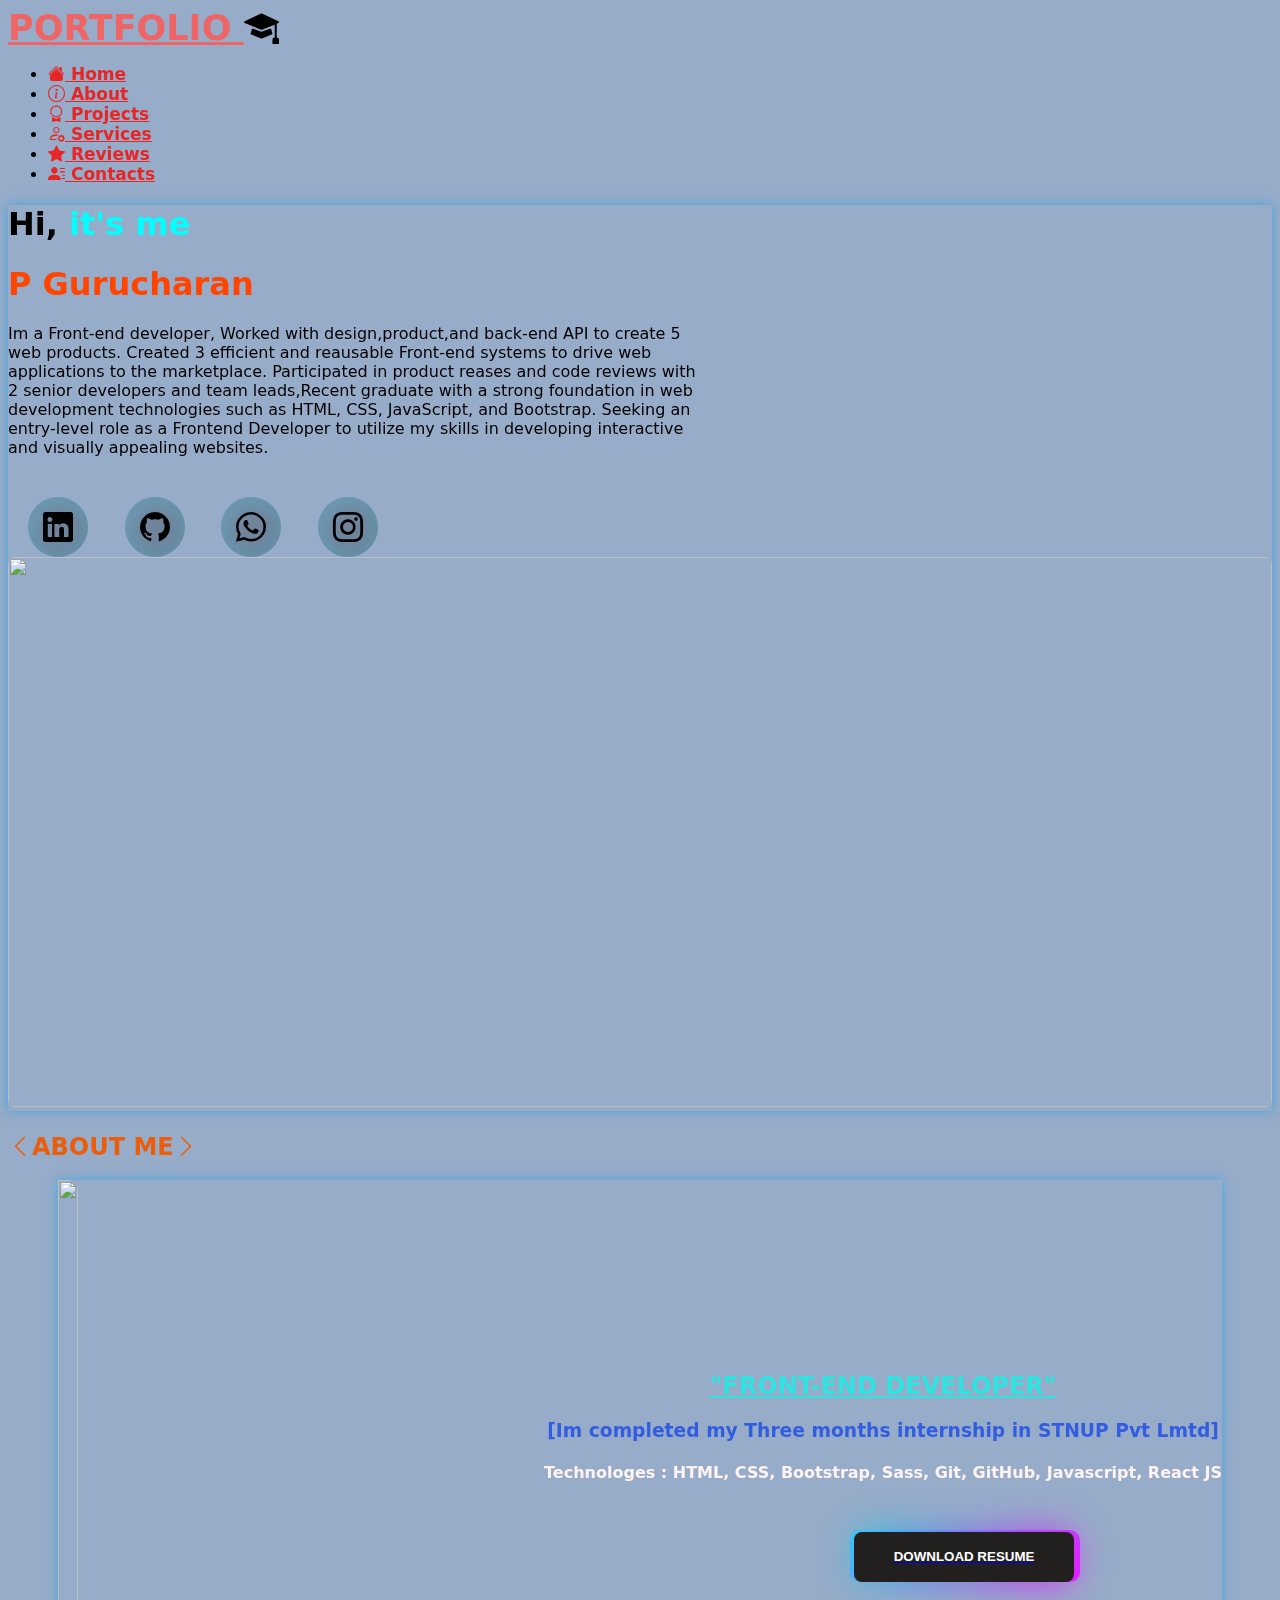
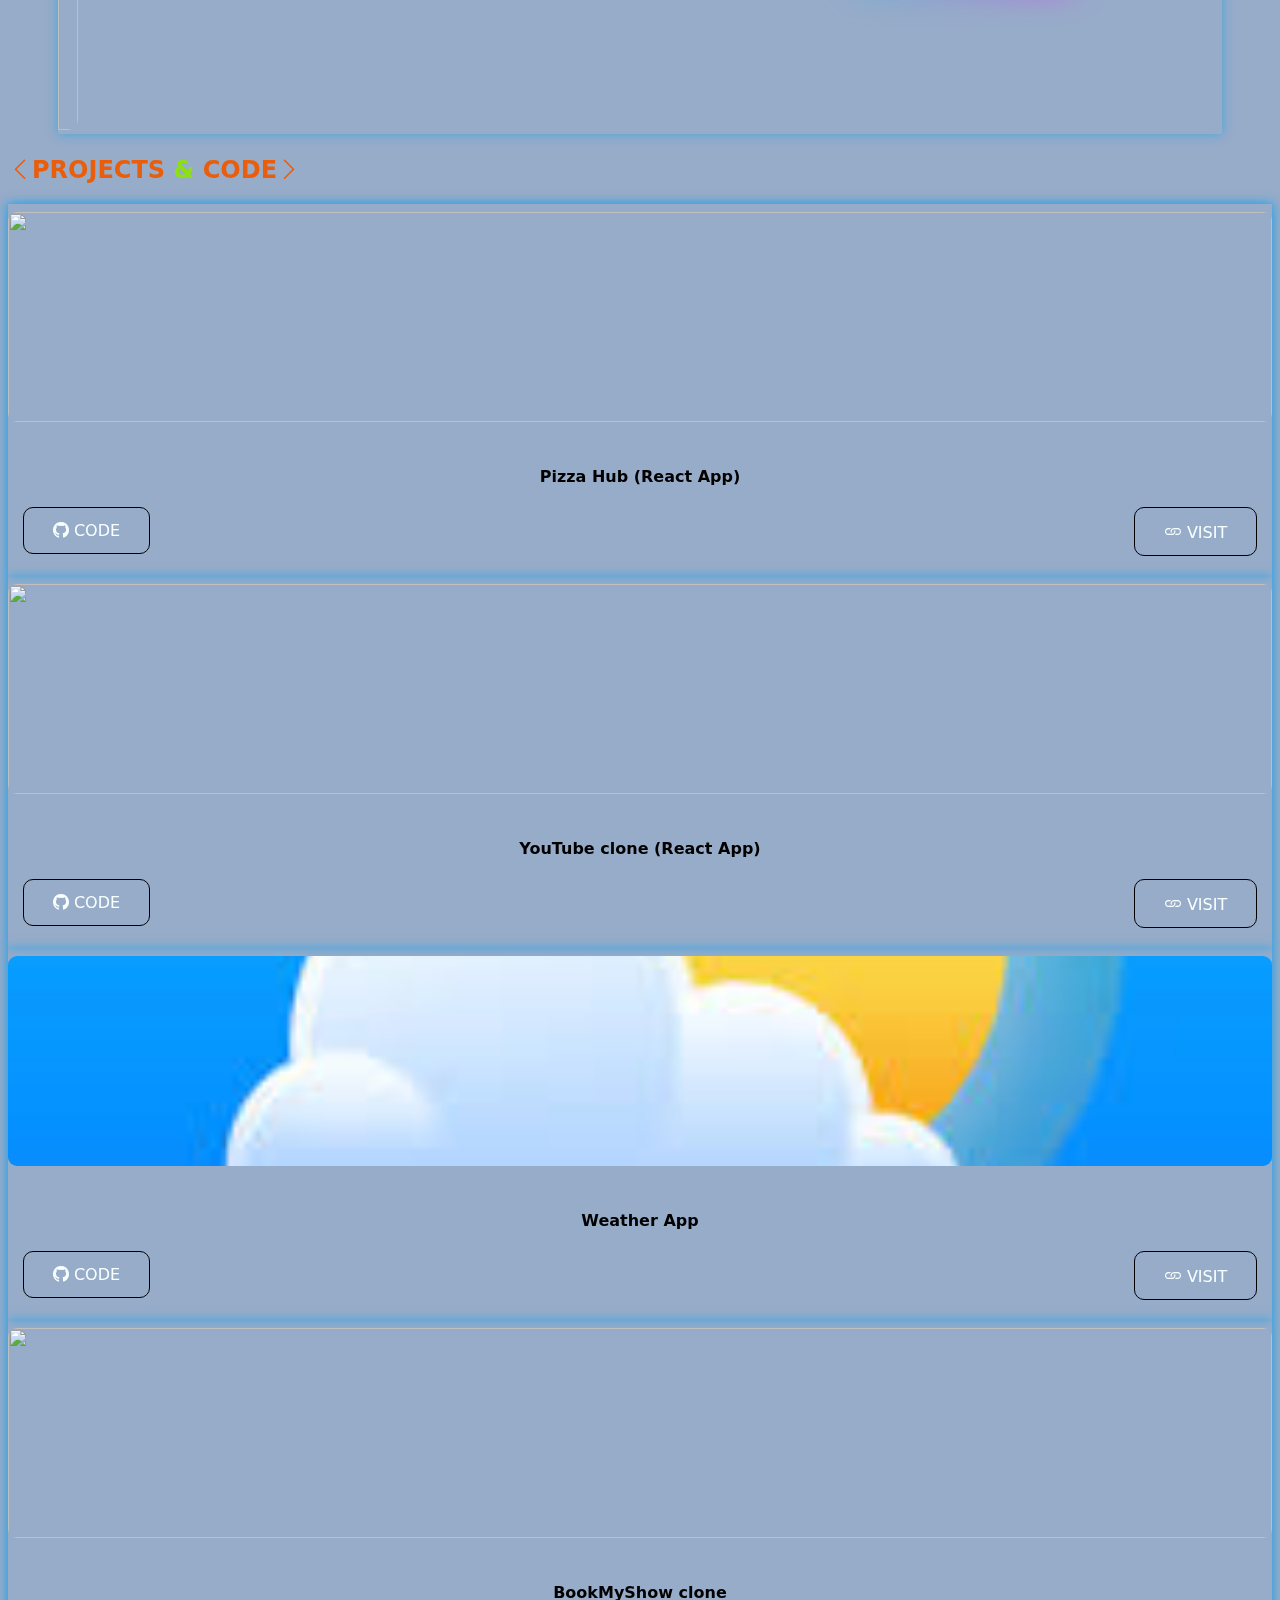
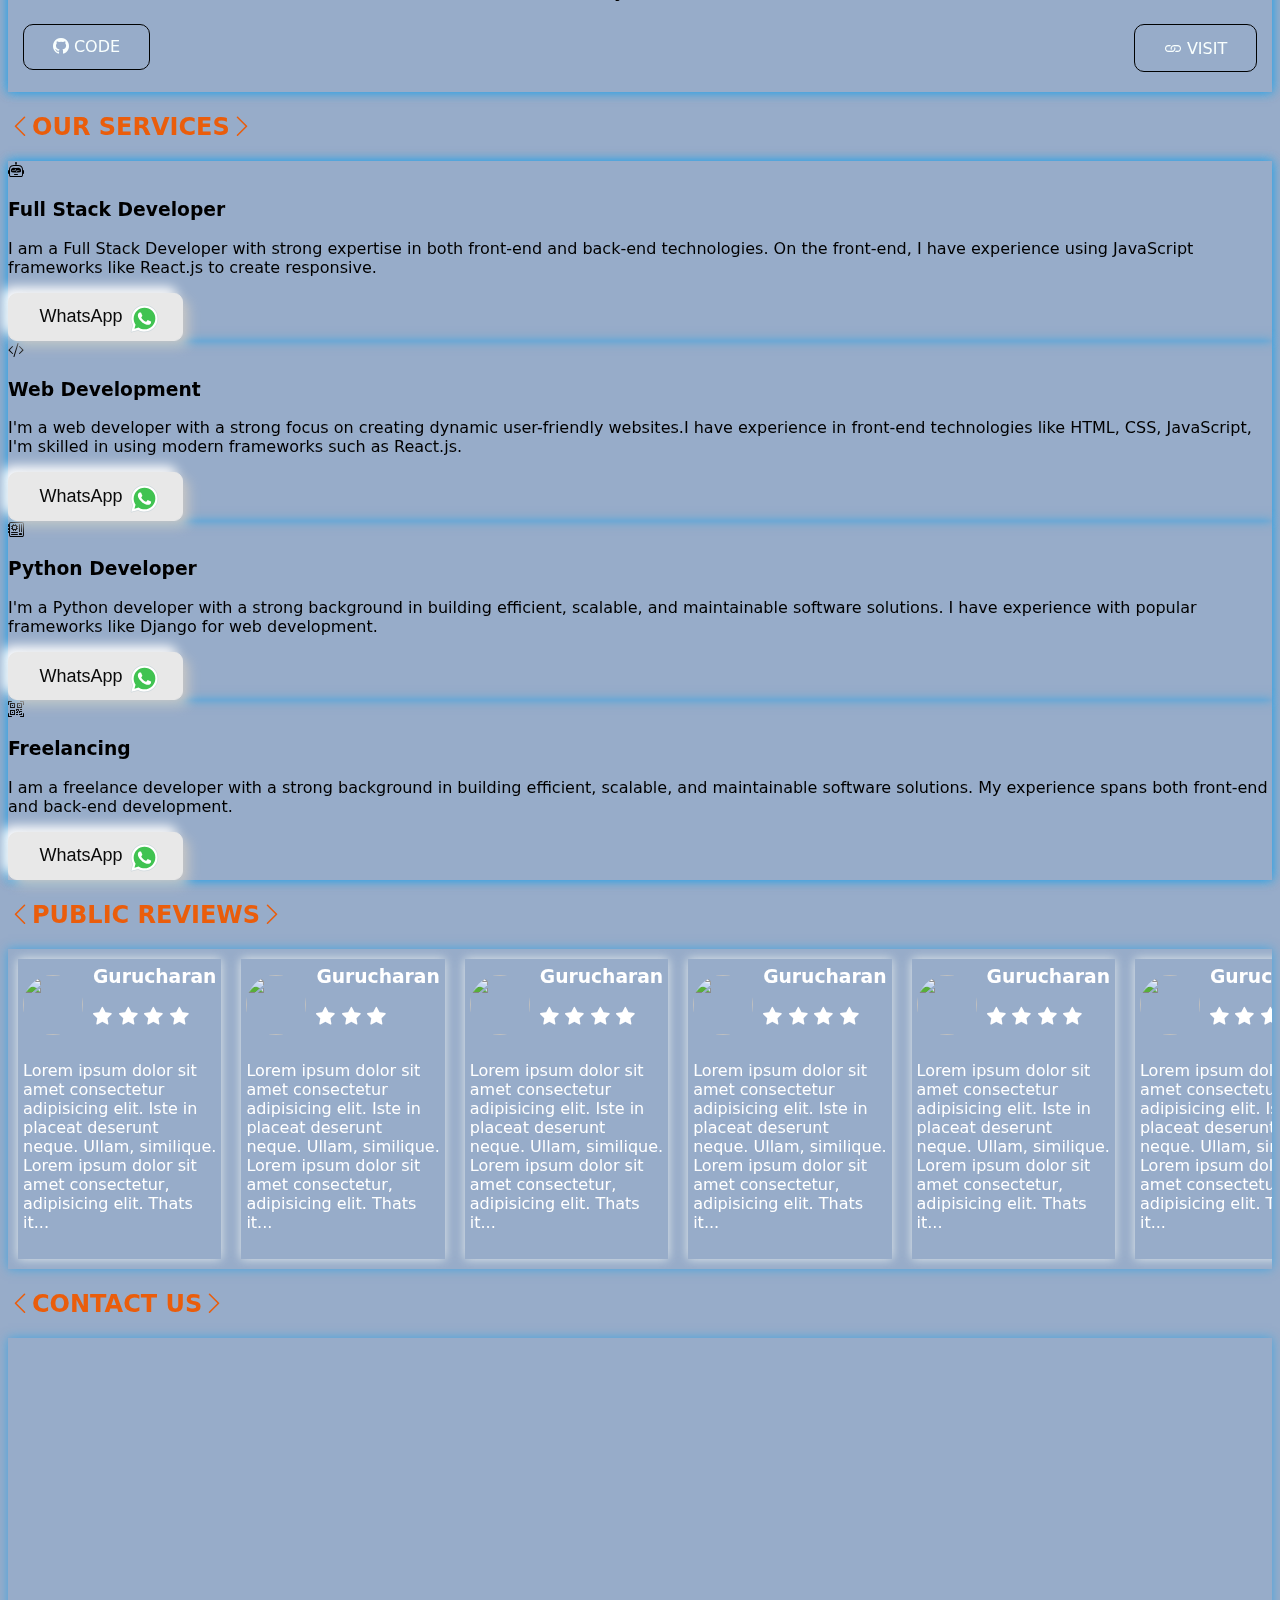
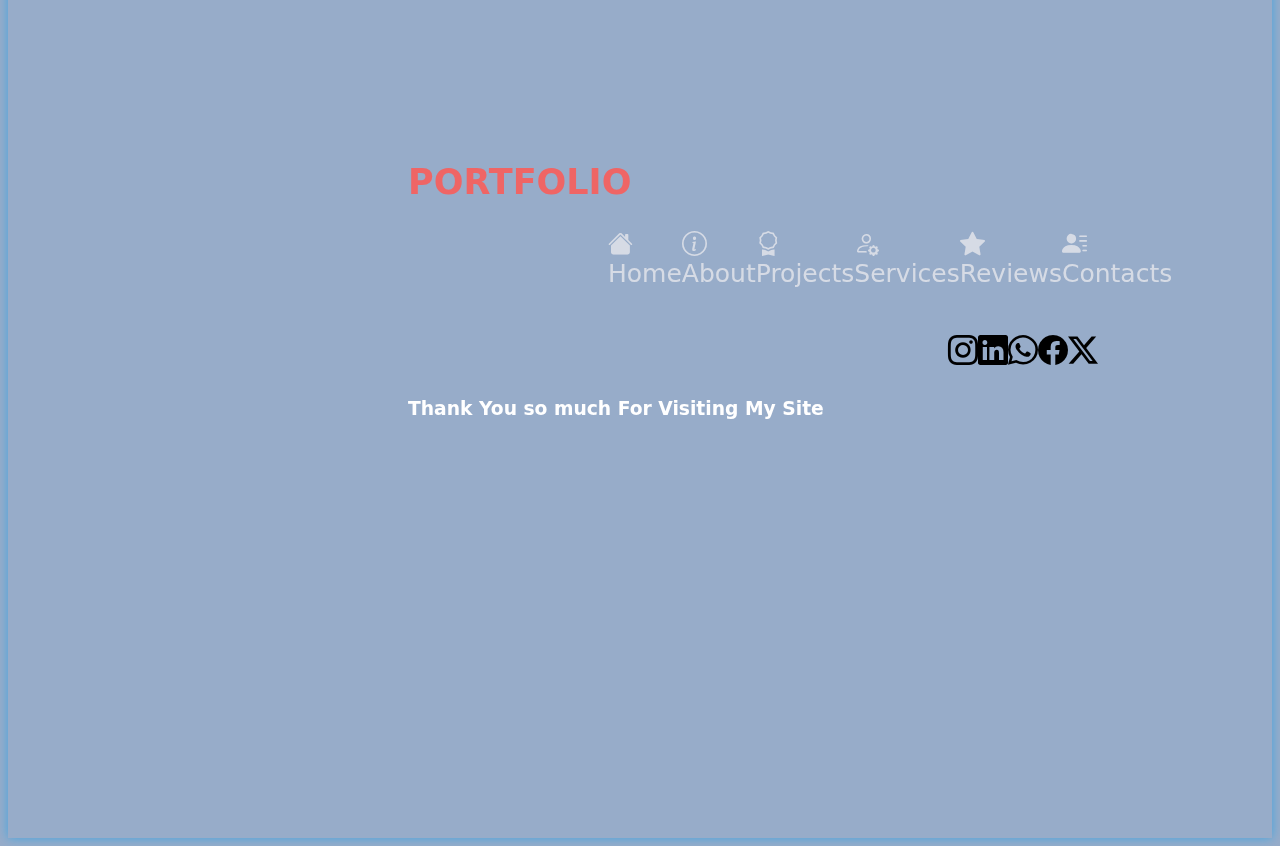
==== app.html @ a075e969 "kk" ====
<!DOCTYPE html>
<html lang="en">

<head>
    <meta charset="UTF-8">
    <meta name="viewport" content="width=device-width, initial-scale=1.0">
    <title>Guru's Portfolio</title>
    <link href="https://cdn.jsdelivr.net/npm/bootstrap@5.3.2/dist/css/bootstrap.min.css" rel="stylesheet"
        integrity="sha384-T3c6CoIi6uLrA9TneNEoa7RxnatzjcDSCmG1MXxSR1GAsXEV/Dwwykc2MPK8M2HN" crossorigin="anonymous">
    <link rel="stylesheet" href="style.css">
    <link rel="shortcut icon" href="https://cdn.iconscout.com/icon/premium/png-256-thumb/developer-portfolio-881579.png?f=webp&w=256" type="image/x-icon">
</head>

<body>
    <nav id="navbar-example2" class="navbar px-3 mb-3 position">
        <a class="navbar-brand portpolio" href="#">PORTFOLIO <i style="color: black;" class="bi bi-mortarboard-fill"></i></a>
        <ul class="nav nav-pills">
            <li class="nav-item">
                <a class="nav-link blue-link" href="#scrollspyHeading1"><i class="bi bi-house-fill"></i> Home</a>
            </li>
            <li class="nav-item">
                <a class="nav-link blue-link" href="#scrollspyHeading2"><i class="bi bi-info-circle"></i> About</a>
            </li>
            <li class="nav-item">
                <a class="nav-link blue-link" href="#scrollspyHeading3"><i class="bi bi-award"></i> Projects</a>
            </li>
            <li class="nav-item">
                <a class="nav-link blue-link" href="#scrollspyHeading4"><i class="bi bi-person-gear"></i> Services</a>
            </li>
            <li class="nav-item">
                <a class="nav-link blue-link" href="#scrollspyHeading5"><i class="bi bi-star-fill"></i> Reviews</a>
            </li>
            <li class="nav-item">
                <a class="nav-link blue-link" href="#scrollspyHeading6"><i class="bi bi-person-lines-fill"></i>
                    Contacts</a>
            </li>
        </ul>
    </nav>
    <div data-bs-spy="scroll" data-bs-target="#navbar-example2" data-bs-root-margin="0px 0px -40%"
        data-bs-smooth-scroll="true" class="scrollspy-example p-3 rounded-2" tabindex="0">
        <h4 id="scrollspyHeading1"></h4>
        <div class="row m-3 text-white justify-content-center align-items-center">
            <div class="col-8 my-5 text-white">
                <h1>Hi, <span class="nan">it's me</span></h1>
                <h1 class="name">P Gurucharan</h1>
                <p class="text-p">Im a Front-end developer, Worked with design,product,and back-end API to create 5 web products.
                    Created 3 efficient and reausable Front-end systems to drive web applications to the marketplace. Participated 
                    in product reases and code reviews with 2 senior developers and team leads,Recent graduate with a strong foundation in web development technologies such as HTML, CSS, JavaScript, and Bootstrap. Seeking an entry-level role as a Frontend Developer to utilize my skills in developing interactive and visually appealing websites.</p>
                <div class="s-media-flex">
                    <div class="media">
                        <a href="https://www.linkedin.com/in/p-gurucharan-072691248?utm_source=share&utm_campaign=share_via&utm_content=profile&utm_medium=android_app"><i class="bi bi-linkedin s-icon"></i></a>
                    </div>
                    <div class="media">
                        <a href="https://github.com/dearguru07"><i class="bi bi-github s-icon"></i></a>
                    </div>
                    <div class="media">
                        <a href="https://chat.whatsapp.com/IB1XHuUkoyJIwSoHBLkvD8"><i
                            class="bi bi-whatsapp s-icon"></i></a>
                    </div>
                    <div class="media">
                        <a href="https://www.instagram.com/_dearguru_____/"><i class="bi bi-instagram s-icon"></i></a>

                    </div>
                </div>
            </div>
            <div class="col-4 ">
                <img src="" alt="" class="guru-prfl">
            </div>
        </div>

        <h4 id="scrollspyHeading2"></h4>
        <h2 class="text-center my-5 pro-code"><i class="bi bi-chevron-left"></i>ABOUT ME<i
                class="bi bi-chevron-right"></i></h2>

        <div class="home">
            <div class="about-flex">
                <div class="child-1">
                    <img src="" alt="" class="abt-img">
                </div>
                <div class="child-2">
                    <h2>"FRONT-END DEVELOPER"</h2>
                    <h3>[Im completed my Three months internship in STNUP Pvt Lmtd]</h3>
                    <h4>Technologes : HTML, CSS, Bootstrap, Sass, Git, GitHub, Javascript, React JS</h4>
                    <a href="images/GuruResume.pdf"><button class="button">DOWNLOAD RESUME</button></a>
                </div>
            </div>
        </div>

        <h4 id="scrollspyHeading3"></h4>
        <div class="home">
            <h2 class="text-center my-5 pro-code"><i class="bi bi-chevron-left"></i>PROJECTS <span class="and">&</span>
                CODE<i class="bi bi-chevron-right"></i></h2>
            <div class="row m-5">
                <div class="col-3 box">
                    <img src="" alt="" class="pro-img">
                    <div class="project-content">
                        <h4>Pizza Hub (React App)</h4>
                        <div class="pro-btn-flex">
                            <a href="https://github.com/dearguru07/PizzaHub">
                                <button class="pro-btn"><i class="bi bi-github"></i> Code </button>
                            </a>
                            <a href="https://pizza-hub-three-rust.vercel.app/">
                                <button class="pro-btn"><i class="bi bi-link"></i> visit </button>
                            </a>
                        </div>
                    </div>
                </div>
                <div class="col-3 box">
                    <img src="" alt="" class="pro-img">
                    <div class="project-content">
                        <h4>YouTube clone (React App)</h4>
                        <div class="pro-btn-flex">
                            <a href="https://github.com/dearguru07/Youtube">
                                <button class="pro-btn"><i class="bi bi-github"></i> Code </button>
                            </a>
                            <a href="https://youtube-seven-nu.vercel.app/">
                                <button class="pro-btn"><i class="bi bi-link"></i> visit </button>
                            </a>
                        </div>
                    </div>

                </div>
                <div class="col-3 box">
                    <img src="[data-uri]" alt="" class="pro-img">
                    <div class="project-content">
                        <h4>Weather App</h4>
                        <div class="pro-btn-flex">
                            <a href="https://github.com/dearguru07/weather-app">
                                <button class="pro-btn"><i class="bi bi-github"></i> Code </button>
                            </a>
                            <a href="https://weather-app-delta-rosy.vercel.app/">
                                <button class="pro-btn"><i class="bi bi-link"></i> Visit </button>
                            </a>
                        </div>
                    </div>


                </div>
                <div class="col-3 box ">
                    <img src="" alt="" class="pro-img">
                    <div class="project-content">
                        <h4>BookMyShow clone</h4>
                        <div class="pro-btn-flex">
                            <a href="https://github.com/dearguru07/bookmyshoww">
                                <button class="pro-btn"><i class="bi bi-github"></i> Code </button>
                            </a>
                            <a href="https://bookmyshoww.vercel.app/">
                                <button class="pro-btn"><i class="bi bi-link"></i> Visit </button>
                            </a>
                        </div>
                    </div>

                </div>
            </div>
        </div>

        <h4 id="scrollspyHeading4"></h4>
        <div class="home">
            <h2 class="text-center my-5 pro-code"><i class="bi bi-chevron-left"></i>OUR SERVICES<i
                    class="bi bi-chevron-right"></i></h2>
            <div class="row m-5">
                <div class="col-3 box text-center p-3">
                    <div class="servive-content text-center">
                        <i class="bi bi-robot display-3"></i>
                        <h3>Full Stack Developer</h3>
                        <p>I am a Full Stack Developer with strong expertise in both front-end and back-end technologies. On the front-end, I have experience using JavaScript frameworks like React.js to create responsive.</p>
                        <a href="https://chat.whatsapp.com/IANTBIWG4FpF8ZDlcVF0aw"><button class="button2">WhatsApp<svg viewBox="0 0 48 48" y="0px" x="0px" xmlns="http://www.w3.org/2000/svg">
<path d="M4.868,43.303l2.694-9.835C5.9,30.59,5.026,27.324,5.027,23.979C5.032,13.514,13.548,5,24.014,5c5.079,0.002,9.845,1.979,13.43,5.566c3.584,3.588,5.558,8.356,5.556,13.428c-0.004,10.465-8.522,18.98-18.986,18.98c-0.001,0,0,0,0,0h-0.008c-3.177-0.001-6.3-0.798-9.073-2.311L4.868,43.303z" fill="#fff"></path><path d="M4.868,43.803c-0.132,0-0.26-0.052-0.355-0.148c-0.125-0.127-0.174-0.312-0.127-0.483l2.639-9.636c-1.636-2.906-2.499-6.206-2.497-9.556C4.532,13.238,13.273,4.5,24.014,4.5c5.21,0.002,10.105,2.031,13.784,5.713c3.679,3.683,5.704,8.577,5.702,13.781c-0.004,10.741-8.746,19.48-19.486,19.48c-3.189-0.001-6.344-0.788-9.144-2.277l-9.875,2.589C4.953,43.798,4.911,43.803,4.868,43.803z" fill="#fff"></path><path d="M24.014,5c5.079,0.002,9.845,1.979,13.43,5.566c3.584,3.588,5.558,8.356,5.556,13.428c-0.004,10.465-8.522,18.98-18.986,18.98h-0.008c-3.177-0.001-6.3-0.798-9.073-2.311L4.868,43.303l2.694-9.835C5.9,30.59,5.026,27.324,5.027,23.979C5.032,13.514,13.548,5,24.014,5 M24.014,42.974C24.014,42.974,24.014,42.974,24.014,42.974C24.014,42.974,24.014,42.974,24.014,42.974 M24.014,42.974C24.014,42.974,24.014,42.974,24.014,42.974C24.014,42.974,24.014,42.974,24.014,42.974 M24.014,4C24.014,4,24.014,4,24.014,4C12.998,4,4.032,12.962,4.027,23.979c-0.001,3.367,0.849,6.685,2.461,9.622l-2.585,9.439c-0.094,0.345,0.002,0.713,0.254,0.967c0.19,0.192,0.447,0.297,0.711,0.297c0.085,0,0.17-0.011,0.254-0.033l9.687-2.54c2.828,1.468,5.998,2.243,9.197,2.244c11.024,0,19.99-8.963,19.995-19.98c0.002-5.339-2.075-10.359-5.848-14.135C34.378,6.083,29.357,4.002,24.014,4L24.014,4z" fill="#cfd8dc"></path><path d="M35.176,12.832c-2.98-2.982-6.941-4.625-11.157-4.626c-8.704,0-15.783,7.076-15.787,15.774c-0.001,2.981,0.833,5.883,2.413,8.396l0.376,0.597l-1.595,5.821l5.973-1.566l0.577,0.342c2.422,1.438,5.2,2.198,8.032,2.199h0.006c8.698,0,15.777-7.077,15.78-15.776C39.795,19.778,38.156,15.814,35.176,12.832z" fill="#40c351"></path><path clip-rule="evenodd" d="M19.268,16.045c-0.355-0.79-0.729-0.806-1.068-0.82c-0.277-0.012-0.593-0.011-0.909-0.011c-0.316,0-0.83,0.119-1.265,0.594c-0.435,0.475-1.661,1.622-1.661,3.956c0,2.334,1.7,4.59,1.937,4.906c0.237,0.316,3.282,5.259,8.104,7.161c4.007,1.58,4.823,1.266,5.693,1.187c0.87-0.079,2.807-1.147,3.202-2.255c0.395-1.108,0.395-2.057,0.277-2.255c-0.119-0.198-0.435-0.316-0.909-0.554s-2.807-1.385-3.242-1.543c-0.435-0.158-0.751-0.237-1.068,0.238c-0.316,0.474-1.225,1.543-1.502,1.859c-0.277,0.317-0.554,0.357-1.028,0.119c-0.474-0.238-2.002-0.738-3.815-2.354c-1.41-1.257-2.362-2.81-2.639-3.285c-0.277-0.474-0.03-0.731,0.208-0.968c0.213-0.213,0.474-0.554,0.712-0.831c0.237-0.277,0.316-0.475,0.474-0.791c0.158-0.317,0.079-0.594-0.04-0.831C20.612,19.329,19.69,16.983,19.268,16.045z" fill-rule="evenodd" fill="#fff"></path>
</svg>
</button></a>
               </div>
                </div>
                <div class="col-3 box text-center p-3">
                    
                    <div class="servive-content text-center">
                        <i class="bi bi-code-slash display-3"></i>
                        <h3>Web Development</h3>
                        <p>I'm a web developer with a strong focus on creating dynamic user-friendly websites.I have experience in front-end technologies like HTML, CSS, JavaScript, I'm skilled in using modern frameworks such as React.js.</p>
                        <a href="https://chat.whatsapp.com/IANTBIWG4FpF8ZDlcVF0aw"><button class="button2">
    WhatsApp
    <svg viewBox="0 0 48 48" y="0px" x="0px" xmlns="http://www.w3.org/2000/svg">
<path d="M4.868,43.303l2.694-9.835C5.9,30.59,5.026,27.324,5.027,23.979C5.032,13.514,13.548,5,24.014,5c5.079,0.002,9.845,1.979,13.43,5.566c3.584,3.588,5.558,8.356,5.556,13.428c-0.004,10.465-8.522,18.98-18.986,18.98c-0.001,0,0,0,0,0h-0.008c-3.177-0.001-6.3-0.798-9.073-2.311L4.868,43.303z" fill="#fff"></path><path d="M4.868,43.803c-0.132,0-0.26-0.052-0.355-0.148c-0.125-0.127-0.174-0.312-0.127-0.483l2.639-9.636c-1.636-2.906-2.499-6.206-2.497-9.556C4.532,13.238,13.273,4.5,24.014,4.5c5.21,0.002,10.105,2.031,13.784,5.713c3.679,3.683,5.704,8.577,5.702,13.781c-0.004,10.741-8.746,19.48-19.486,19.48c-3.189-0.001-6.344-0.788-9.144-2.277l-9.875,2.589C4.953,43.798,4.911,43.803,4.868,43.803z" fill="#fff"></path><path d="M24.014,5c5.079,0.002,9.845,1.979,13.43,5.566c3.584,3.588,5.558,8.356,5.556,13.428c-0.004,10.465-8.522,18.98-18.986,18.98h-0.008c-3.177-0.001-6.3-0.798-9.073-2.311L4.868,43.303l2.694-9.835C5.9,30.59,5.026,27.324,5.027,23.979C5.032,13.514,13.548,5,24.014,5 M24.014,42.974C24.014,42.974,24.014,42.974,24.014,42.974C24.014,42.974,24.014,42.974,24.014,42.974 M24.014,42.974C24.014,42.974,24.014,42.974,24.014,42.974C24.014,42.974,24.014,42.974,24.014,42.974 M24.014,4C24.014,4,24.014,4,24.014,4C12.998,4,4.032,12.962,4.027,23.979c-0.001,3.367,0.849,6.685,2.461,9.622l-2.585,9.439c-0.094,0.345,0.002,0.713,0.254,0.967c0.19,0.192,0.447,0.297,0.711,0.297c0.085,0,0.17-0.011,0.254-0.033l9.687-2.54c2.828,1.468,5.998,2.243,9.197,2.244c11.024,0,19.99-8.963,19.995-19.98c0.002-5.339-2.075-10.359-5.848-14.135C34.378,6.083,29.357,4.002,24.014,4L24.014,4z" fill="#cfd8dc"></path><path d="M35.176,12.832c-2.98-2.982-6.941-4.625-11.157-4.626c-8.704,0-15.783,7.076-15.787,15.774c-0.001,2.981,0.833,5.883,2.413,8.396l0.376,0.597l-1.595,5.821l5.973-1.566l0.577,0.342c2.422,1.438,5.2,2.198,8.032,2.199h0.006c8.698,0,15.777-7.077,15.78-15.776C39.795,19.778,38.156,15.814,35.176,12.832z" fill="#40c351"></path><path clip-rule="evenodd" d="M19.268,16.045c-0.355-0.79-0.729-0.806-1.068-0.82c-0.277-0.012-0.593-0.011-0.909-0.011c-0.316,0-0.83,0.119-1.265,0.594c-0.435,0.475-1.661,1.622-1.661,3.956c0,2.334,1.7,4.59,1.937,4.906c0.237,0.316,3.282,5.259,8.104,7.161c4.007,1.58,4.823,1.266,5.693,1.187c0.87-0.079,2.807-1.147,3.202-2.255c0.395-1.108,0.395-2.057,0.277-2.255c-0.119-0.198-0.435-0.316-0.909-0.554s-2.807-1.385-3.242-1.543c-0.435-0.158-0.751-0.237-1.068,0.238c-0.316,0.474-1.225,1.543-1.502,1.859c-0.277,0.317-0.554,0.357-1.028,0.119c-0.474-0.238-2.002-0.738-3.815-2.354c-1.41-1.257-2.362-2.81-2.639-3.285c-0.277-0.474-0.03-0.731,0.208-0.968c0.213-0.213,0.474-0.554,0.712-0.831c0.237-0.277,0.316-0.475,0.474-0.791c0.158-0.317,0.079-0.594-0.04-0.831C20.612,19.329,19.69,16.983,19.268,16.045z" fill-rule="evenodd" fill="#fff"></path>
</svg>
</button></a>
                    </div>
                </div>
                <div class="col-3 box text-center p-3">
                    <div class="Service-content text-center">
                        <i class="bi bi-motherboard display-3"></i>
                        <h3>Python Developer</h3>
                        <p>I'm a Python developer with a strong background in building efficient, scalable, and maintainable software solutions. I have experience with popular frameworks like Django for web development.</p>
                        <a href="https://chat.whatsapp.com/IANTBIWG4FpF8ZDlcVF0aw"><button class="button2">
    WhatsApp
    <svg viewBox="0 0 48 48" y="0px" x="0px" xmlns="http://www.w3.org/2000/svg">
<path d="M4.868,43.303l2.694-9.835C5.9,30.59,5.026,27.324,5.027,23.979C5.032,13.514,13.548,5,24.014,5c5.079,0.002,9.845,1.979,13.43,5.566c3.584,3.588,5.558,8.356,5.556,13.428c-0.004,10.465-8.522,18.98-18.986,18.98c-0.001,0,0,0,0,0h-0.008c-3.177-0.001-6.3-0.798-9.073-2.311L4.868,43.303z" fill="#fff"></path><path d="M4.868,43.803c-0.132,0-0.26-0.052-0.355-0.148c-0.125-0.127-0.174-0.312-0.127-0.483l2.639-9.636c-1.636-2.906-2.499-6.206-2.497-9.556C4.532,13.238,13.273,4.5,24.014,4.5c5.21,0.002,10.105,2.031,13.784,5.713c3.679,3.683,5.704,8.577,5.702,13.781c-0.004,10.741-8.746,19.48-19.486,19.48c-3.189-0.001-6.344-0.788-9.144-2.277l-9.875,2.589C4.953,43.798,4.911,43.803,4.868,43.803z" fill="#fff"></path><path d="M24.014,5c5.079,0.002,9.845,1.979,13.43,5.566c3.584,3.588,5.558,8.356,5.556,13.428c-0.004,10.465-8.522,18.98-18.986,18.98h-0.008c-3.177-0.001-6.3-0.798-9.073-2.311L4.868,43.303l2.694-9.835C5.9,30.59,5.026,27.324,5.027,23.979C5.032,13.514,13.548,5,24.014,5 M24.014,42.974C24.014,42.974,24.014,42.974,24.014,42.974C24.014,42.974,24.014,42.974,24.014,42.974 M24.014,42.974C24.014,42.974,24.014,42.974,24.014,42.974C24.014,42.974,24.014,42.974,24.014,42.974 M24.014,4C24.014,4,24.014,4,24.014,4C12.998,4,4.032,12.962,4.027,23.979c-0.001,3.367,0.849,6.685,2.461,9.622l-2.585,9.439c-0.094,0.345,0.002,0.713,0.254,0.967c0.19,0.192,0.447,0.297,0.711,0.297c0.085,0,0.17-0.011,0.254-0.033l9.687-2.54c2.828,1.468,5.998,2.243,9.197,2.244c11.024,0,19.99-8.963,19.995-19.98c0.002-5.339-2.075-10.359-5.848-14.135C34.378,6.083,29.357,4.002,24.014,4L24.014,4z" fill="#cfd8dc"></path><path d="M35.176,12.832c-2.98-2.982-6.941-4.625-11.157-4.626c-8.704,0-15.783,7.076-15.787,15.774c-0.001,2.981,0.833,5.883,2.413,8.396l0.376,0.597l-1.595,5.821l5.973-1.566l0.577,0.342c2.422,1.438,5.2,2.198,8.032,2.199h0.006c8.698,0,15.777-7.077,15.78-15.776C39.795,19.778,38.156,15.814,35.176,12.832z" fill="#40c351"></path><path clip-rule="evenodd" d="M19.268,16.045c-0.355-0.79-0.729-0.806-1.068-0.82c-0.277-0.012-0.593-0.011-0.909-0.011c-0.316,0-0.83,0.119-1.265,0.594c-0.435,0.475-1.661,1.622-1.661,3.956c0,2.334,1.7,4.59,1.937,4.906c0.237,0.316,3.282,5.259,8.104,7.161c4.007,1.58,4.823,1.266,5.693,1.187c0.87-0.079,2.807-1.147,3.202-2.255c0.395-1.108,0.395-2.057,0.277-2.255c-0.119-0.198-0.435-0.316-0.909-0.554s-2.807-1.385-3.242-1.543c-0.435-0.158-0.751-0.237-1.068,0.238c-0.316,0.474-1.225,1.543-1.502,1.859c-0.277,0.317-0.554,0.357-1.028,0.119c-0.474-0.238-2.002-0.738-3.815-2.354c-1.41-1.257-2.362-2.81-2.639-3.285c-0.277-0.474-0.03-0.731,0.208-0.968c0.213-0.213,0.474-0.554,0.712-0.831c0.237-0.277,0.316-0.475,0.474-0.791c0.158-0.317,0.079-0.594-0.04-0.831C20.612,19.329,19.69,16.983,19.268,16.045z" fill-rule="evenodd" fill="#fff"></path>
</svg>
</button></a>
                    </div>
                    
                </div>
                <div class="col-3 box text-center p-3">
                    <div class="servive-content text-center">
                        <i class="bi bi-qr-code-scan display-3"></i>
                        <h3>Freelancing</h3>
                        <p>I am a freelance developer with a strong background in building efficient, scalable, and maintainable software solutions. My experience spans both front-end and back-end development.</p>
                        <a href="https://chat.whatsapp.com/IANTBIWG4FpF8ZDlcVF0aw"><button class="button2">
    WhatsApp
    <svg viewBox="0 0 48 48" y="0px" x="0px" xmlns="http://www.w3.org/2000/svg">
<path d="M4.868,43.303l2.694-9.835C5.9,30.59,5.026,27.324,5.027,23.979C5.032,13.514,13.548,5,24.014,5c5.079,0.002,9.845,1.979,13.43,5.566c3.584,3.588,5.558,8.356,5.556,13.428c-0.004,10.465-8.522,18.98-18.986,18.98c-0.001,0,0,0,0,0h-0.008c-3.177-0.001-6.3-0.798-9.073-2.311L4.868,43.303z" fill="#fff"></path><path d="M4.868,43.803c-0.132,0-0.26-0.052-0.355-0.148c-0.125-0.127-0.174-0.312-0.127-0.483l2.639-9.636c-1.636-2.906-2.499-6.206-2.497-9.556C4.532,13.238,13.273,4.5,24.014,4.5c5.21,0.002,10.105,2.031,13.784,5.713c3.679,3.683,5.704,8.577,5.702,13.781c-0.004,10.741-8.746,19.48-19.486,19.48c-3.189-0.001-6.344-0.788-9.144-2.277l-9.875,2.589C4.953,43.798,4.911,43.803,4.868,43.803z" fill="#fff"></path><path d="M24.014,5c5.079,0.002,9.845,1.979,13.43,5.566c3.584,3.588,5.558,8.356,5.556,13.428c-0.004,10.465-8.522,18.98-18.986,18.98h-0.008c-3.177-0.001-6.3-0.798-9.073-2.311L4.868,43.303l2.694-9.835C5.9,30.59,5.026,27.324,5.027,23.979C5.032,13.514,13.548,5,24.014,5 M24.014,42.974C24.014,42.974,24.014,42.974,24.014,42.974C24.014,42.974,24.014,42.974,24.014,42.974 M24.014,42.974C24.014,42.974,24.014,42.974,24.014,42.974C24.014,42.974,24.014,42.974,24.014,42.974 M24.014,4C24.014,4,24.014,4,24.014,4C12.998,4,4.032,12.962,4.027,23.979c-0.001,3.367,0.849,6.685,2.461,9.622l-2.585,9.439c-0.094,0.345,0.002,0.713,0.254,0.967c0.19,0.192,0.447,0.297,0.711,0.297c0.085,0,0.17-0.011,0.254-0.033l9.687-2.54c2.828,1.468,5.998,2.243,9.197,2.244c11.024,0,19.99-8.963,19.995-19.98c0.002-5.339-2.075-10.359-5.848-14.135C34.378,6.083,29.357,4.002,24.014,4L24.014,4z" fill="#cfd8dc"></path><path d="M35.176,12.832c-2.98-2.982-6.941-4.625-11.157-4.626c-8.704,0-15.783,7.076-15.787,15.774c-0.001,2.981,0.833,5.883,2.413,8.396l0.376,0.597l-1.595,5.821l5.973-1.566l0.577,0.342c2.422,1.438,5.2,2.198,8.032,2.199h0.006c8.698,0,15.777-7.077,15.78-15.776C39.795,19.778,38.156,15.814,35.176,12.832z" fill="#40c351"></path><path clip-rule="evenodd" d="M19.268,16.045c-0.355-0.79-0.729-0.806-1.068-0.82c-0.277-0.012-0.593-0.011-0.909-0.011c-0.316,0-0.83,0.119-1.265,0.594c-0.435,0.475-1.661,1.622-1.661,3.956c0,2.334,1.7,4.59,1.937,4.906c0.237,0.316,3.282,5.259,8.104,7.161c4.007,1.58,4.823,1.266,5.693,1.187c0.87-0.079,2.807-1.147,3.202-2.255c0.395-1.108,0.395-2.057,0.277-2.255c-0.119-0.198-0.435-0.316-0.909-0.554s-2.807-1.385-3.242-1.543c-0.435-0.158-0.751-0.237-1.068,0.238c-0.316,0.474-1.225,1.543-1.502,1.859c-0.277,0.317-0.554,0.357-1.028,0.119c-0.474-0.238-2.002-0.738-3.815-2.354c-1.41-1.257-2.362-2.81-2.639-3.285c-0.277-0.474-0.03-0.731,0.208-0.968c0.213-0.213,0.474-0.554,0.712-0.831c0.237-0.277,0.316-0.475,0.474-0.791c0.158-0.317,0.079-0.594-0.04-0.831C20.612,19.329,19.69,16.983,19.268,16.045z" fill-rule="evenodd" fill="#fff"></path>
</svg>
</button></a>

                    </div>
                </div>
            </div>

            <h4 id="scrollspyHeading5"></h4>
            <div class="home">
                <h2 class="text-center my-5 pro-code"><i class="bi bi-chevron-left"></i>PUBLIC REVIEWS<i class="bi bi-chevron-right"></i></h2>
                <div class="reviews m-5 p-2">
                    <div class="rating-container">
                        <div class="person-flex">
                            <img src="https://images.pexels.com/photos/614810/pexels-photo-614810.jpeg?auto=compress&cs=tinysrgb&w=600" alt="" class="girl">
                            <div class="stars">
                                <h3>Gurucharan</h3>
                                <h3> <i class="bi bi-star-fill"></i> <i class="bi bi-star-fill"></i> <i
                                        class="bi bi-star-fill"></i> <i class="bi bi-star-fill"></i> </h3>

                            </div>
                        </div>
                        <div class="rating-text">
                            <p> Lorem ipsum dolor sit amet consectetur adipisicing elit. Iste in placeat deserunt neque.
                                Ullam, similique. Lorem ipsum dolor sit amet consectetur, adipisicing elit. Thats it...</p>
                        </div>

                    </div>
                    <div class="rating-container">
                        <div class="person-flex">
                            <img src="https://images.pexels.com/photos/614810/pexels-photo-614810.jpeg?auto=compress&cs=tinysrgb&w=600" alt="" class="girl">
                            <div class="stars">
                                <h3>Gurucharan</h3>
                                <h3> <i class="bi bi-star-fill"></i> <i class="bi bi-star-fill"></i> <i
                                        class="bi bi-star-fill"></i> </h3>
                            </div>
                        </div>
                        <div class="rating-text">
                            <p> Lorem ipsum dolor sit amet consectetur adipisicing elit. Iste in placeat deserunt neque.
                                Ullam, similique. Lorem ipsum dolor sit amet consectetur, adipisicing elit. Thats it...</p>
                        </div>

                    </div>
                    <div class="rating-container">
                        <div class="person-flex">
                            <img src="https://images.pexels.com/photos/614810/pexels-photo-614810.jpeg?auto=compress&cs=tinysrgb&w=600" alt="" class="girl">
                            <div class="stars">
                                <h3>Gurucharan</h3>
                                <h3> <i class="bi bi-star-fill"></i> <i class="bi bi-star-fill"></i> <i
                                        class="bi bi-star-fill"></i> <i class="bi bi-star-fill"></i> </h3>
                            </div>
                        </div>
                        <div class="rating-text">
                            <p> Lorem ipsum dolor sit amet consectetur adipisicing elit. Iste in placeat deserunt neque.
                                Ullam, similique. Lorem ipsum dolor sit amet consectetur, adipisicing elit. Thats it...</p>
                        </div>
                    </div>
                    <div class="rating-container">
                        <div class="person-flex">
                            <img src="https://images.pexels.com/photos/614810/pexels-photo-614810.jpeg?auto=compress&cs=tinysrgb&w=600" alt="" class="girl">
                            <div class="stars">
                                <h3>Gurucharan</h3>
                                <h3><i class="bi bi-star-fill"></i> <i class="bi bi-star-fill"></i> <i
                                        class="bi bi-star-fill"></i> <i class="bi bi-star-fill"></i></h3>
                            </div>
                        </div>
                        <div class="rating-text">
                            <p>Lorem ipsum dolor sit amet consectetur adipisicing elit. Iste in placeat deserunt neque.
                                Ullam, similique. Lorem ipsum dolor sit amet consectetur, adipisicing elit. Thats it...</p>
                        </div>
                    </div>
                    <div class="rating-container">
                        <div class="person-flex">
                            <img src="https://images.pexels.com/photos/614810/pexels-photo-614810.jpeg?auto=compress&cs=tinysrgb&w=600" alt="" class="girl">
                            <div class="stars">
                                <h3>Gurucharan</h3>
                                <h3> <i class="bi bi-star-fill"></i> <i class="bi bi-star-fill"></i> <i
                                        class="bi bi-star-fill"></i> <i class="bi bi-star-fill"></i></h3>
                            </div>
                        </div>
                        <div class="rating-text">
                            <p> Lorem ipsum dolor sit amet consectetur adipisicing elit. Iste in placeat deserunt neque.
                                Ullam, similique. Lorem ipsum dolor sit amet consectetur, adipisicing elit. Thats it...</p>
                        </div>
                    </div>
                    <div class="rating-container">
                        <div class="person-flex">
                            <img src="https://images.pexels.com/photos/614810/pexels-photo-614810.jpeg?auto=compress&cs=tinysrgb&w=600" alt="" class="girl">
                            <div class="stars">
                                <h3>Gurucharan</h3>
                                <h3><i class="bi bi-star-fill"></i> <i class="bi bi-star-fill"></i> <i
                                        class="bi bi-star-fill"></i> <i class="bi bi-star-fill"></i></h3>
                            </div>
                        </div>
                        <div class="rating-text">
                            <p> Lorem ipsum dolor sit amet consectetur adipisicing elit. Iste in placeat deserunt neque.
                                Ullam, similique. Lorem ipsum dolor sit amet consectetur, adipisicing elit. Thats it...</p>
                        </div>
                    </div>
                    <div class="rating-container">
                        <div class="person-flex">
                            <img src="https://images.pexels.com/photos/614810/pexels-photo-614810.jpeg?auto=compress&cs=tinysrgb&w=600" alt="" class="girl">
                            <div class="stars">
                                <h3>Gurucharan</h3>
                                <h3><i class="bi bi-star-fill"></i> <i class="bi bi-star-fill"></i> <i
                                        class="bi bi-star-fill"></i></h3>
                            </div>
                        </div>
                        <div class="rating-text">
                            <p> Lorem ipsum dolor sit amet consectetur adipisicing elit. Iste in placeat deserunt neque.
                                Ullam, similique. Lorem ipsum dolor sit amet consectetur, adipisicing elit. Thats it...</p>
                        </div>
                    </div>
                    <div class="rating-container">
                        <div class="person-flex">
                            <img src="https://images.pexels.com/photos/614810/pexels-photo-614810.jpeg?auto=compress&cs=tinysrgb&w=600" alt="" class="girl">
                            <div class="stars">
                                <h3>Gurucharan</h3>
                                <h3> <i class="bi bi-star-fill"></i> <i class="bi bi-star-fill"></i> <i
                                        class="bi bi-star-fill"></i></h3>
                            </div>
                        </div>
                        <div class="rating-text">
                            <p> Lorem ipsum dolor sit amet consectetur adipisicing elit. Iste in placeat deserunt neque.
                                Ullam, similique. Lorem ipsum dolor sit amet consectetur, adipisicing elit. Thats it...</p>
                        </div>
                    </div>
                    <div class="rating-container">
                        <div class="person-flex">
                            <img src="https://images.pexels.com/photos/614810/pexels-photo-614810.jpeg?auto=compress&cs=tinysrgb&w=600" alt="" class="girl">
                            <div class="stars">
                                <h3>Gurucharan</h3>
                                <h3> <i class="bi bi-star-fill"></i> <i class="bi bi-star-fill"></i> <i
                                        class="bi bi-star-fill"></i></h3>
                            </div>
                        </div>
                        <div class="rating-text">
                            <p> Lorem ipsum dolor sit amet consectetur adipisicing elit. Iste in placeat deserunt neque.
                                Ullam, similique. Lorem ipsum dolor sit amet consectetur, adipisicing elit. Thats it...</p>
                        </div>
                    </div>
                </div>
            </div>
            <h4 id="scrollspyHeading6"></h4>
            <div class="home">
                <h2 class="text-center my-5 pro-code"><i class="bi bi-chevron-left"></i>CONTACT US<i
                        class="bi bi-chevron-right"></i></h2>
                <footer class="m-5 p-4">
                    <h1 class="text-center portpolio" href="#">PORTFOLIO</h1>
                    <div class="contact-conatainer m-5">
                        <a class="foot-link" href="#scrollspyHeading1"><i class="bi bi-house-fill"></i> Home</a>
                        <a class="foot-link" href="#scrollspyHeading2"><i class="bi bi-info-circle"></i> About</a>
                        <a class="foot-link" href="#scrollspyHeading3"><i class="bi bi-award"></i> Projects</a>
                        <a class="foot-link" href="#scrollspyHeading4"><i class="bi bi-person-gear"></i> Services</a>
                        <a class="foot-link" href="#scrollspyHeading5"><i class="bi bi-star-fill"></i> Reviews</a>
                        <a class="foot-link" href="#scrollspyHeading6"><i class="bi bi-person-lines-fill"></i> Contacts</a>
                    </div>
                    <div class="social-media">
                        <div class="s-media-flex ">
                            <div class="media-1">
                                <a href="https://www.instagram.com/_dearguru_____/"><i
                                        class="bi bi-instagram s-icon"></i></a>
                            </div>
                            <div class="media-1">
                                <a
                                    href="https://www.linkedin.com/in/p-gurucharan-072691248?utm_source=share&utm_campaign=share_via&utm_content=profile&utm_medium=android_app"><i
                                        class="bi bi-linkedin s-icon"></i></a>
                            </div>
                            <div class="media-1">
                                <a href="https://chat.whatsapp.com/IB1XHuUkoyJIwSoHBLkvD8"><i
                                        class="bi bi-whatsapp s-icon"></i></a>
                            </div>
                            <div class="media-1">
                                <a href="https://www.facebook.com/pguruking.yadav"><i
                                        class="bi bi-facebook s-icon"></i></a>
                            </div>
                            <div class="media-1">
                                <a href="https://x.com/P_GuruYadav?s=09"><i class="bi bi-twitter-x s-icon"></i></a>
                            </div>
                        </div>

                    </div>
                    <h3 class="text-center words">Thank You so much For Visiting My Site</h3>
                </footer>
            </div>
        </div>
    </div>
    <script src="https://cdn.jsdelivr.net/npm/bootstrap@5.3.2/dist/js/bootstrap.bundle.min.js"
        integrity="sha384-C6RzsynM9kWDrMNeT87bh95OGNyZPhcTNXj1NW7RuBCsyN/o0jlpcV8Qyq46cDfL"
        crossorigin="anonymous"></script>
        <script src="app.js"></script>
</body>
</html
---- style.css ----
@import url("https://cdn.jsdelivr.net/npm/bootstrap-icons@1.11.1/font/bootstrap-icons.css");

/* body {
  background-color:rgb(255, 0, 0);
  font-family: system-ui, -apple-system, BlinkMacSystemFont, "Segoe UI", Roboto,
    Oxygen, Ubuntu, Cantarell, "Open Sans", "Helvetica Neue", sans-serif;
} */

.position {
  position: sticky;
  top: 0;
}

.blue-link {
  color: rgb(231, 37, 37);
  font-size: 17px;
  font-weight: bolder;
}

.blue-link:hover {
  color: rgb(239, 120, 120);
}

.portpolio {
  color: rgb(239, 101, 101);
  font-size: 35px;
  font-weight: bolder;
}

.portpolio:hover {
  color: rgb(239, 101, 101);

  font-weight: bolder;
}

.text-p {
  width: 700px;
}

.media {
  display: flex;
  justify-content: center;
  align-items: center;
  width: 60px;
  height: 60px;
  border-radius: 50%;
  border-radius: 50px;
  background: #0000003d;
  box-shadow: inset -8px -8px 20px #4d9fbb59, inset 8px 8px 20px #5fc7e953;
}
.media:hover{
  color: rgb(228, 168, 168); 
   width: 60px;
  height: 60px;
  border-radius: 50%;
  border-radius: 50px;
}

.row {
  box-shadow: 0px 0px 10px rgb(31, 163, 234, 0.7);
}

.s-media-flex {
  width: 350px;
  display: flex;
  justify-content: space-between;
  margin-top: 40px;
  margin-left: 20px;
}

.s-icon {
  font-size: 30px;
  color: black;
}
.s-icon:hover{
  color: white;
}
.name {
  color: orangered;
}

.nan {
  color: aqua;
}

.about-flex {
  margin: 5px 50px;
  display: flex;
  justify-content: space-between;
  align-items: center;
  box-shadow: 0px 0px 10px rgb(31, 163, 234, 0.7);
}

.child-2 {
  color: white;
  text-align: center;
  margin-top: 90px;
  height: 300px;
}

.bi-link{
  font-size: 18px;
  font-weight: bolder;
}
.button {
  position: relative;
  width: 220px;
  height: 50px;
  background-color: #221f1f;
  display: flex;
  margin-top: 50px;
  font-weight: bolder;
  align-items: center;
  color: white;
  flex-direction: column;
  justify-content: center;
  border: none;
  padding: 12px;
  gap: 12px;
  border-radius: 8px;
  cursor: pointer;
  margin-left: 310px;
}

.button::before {
  content: "";
  position: absolute;
  inset: 0;
  left: -4px;
  top: -1px;
  margin: auto;
  width: 230px;
  height: 52px;
  border-radius: 10px;
  background: linear-gradient(-45deg, #e81cff 0%, #40c9ff 100%);
  z-index: -10;
  pointer-events: none;
  transition: all 0.6s cubic-bezier(0.175, 0.885, 0.32, 1.275);
}

.button::after {
  content: "";
  z-index: -1;
  position: absolute;
  inset: 0;
  background: linear-gradient(-45deg, #fc00ff 0%, #00dbde 100%);
  transform: translate3d(0, 0, 0) scale(0.95);
  filter: blur(20px);
}

.button:hover::after {
  filter: blur(30px);
}

.button:hover::before {
  transform: rotate(-180deg);
}

.button:active::before {
  scale: 0.7;
}

.child-2 > h3 {
  color: rgb(50, 93, 224);
}

.child-2 > h2 {
  color: rgb(46, 227, 224);
  text-decoration: underline;
}

.child-2 > h4 {
  color: rgb(253, 243, 243);
}

.pro-img {
  height: 210px;
  width: 100%;
  object-fit: cover;
  margin-top: 8px;
  border-radius: 9px;
}

.pro-btn-flex {
  display: flex;
  justify-content: space-between;
}

.project-content {
  text-align: center;
  padding: 20px 15px;
}

.box {
  border: none;
  box-shadow: 0px 0px 10px rgb(31, 163, 234, 0.7);
}

.guru-prfl {
  width: 100%;
  height: 550px;
  object-fit: cover;
  border-radius: 7px;
}
.abt-img {
  width: 100%;
  height: 550px;
  object-fit: cover;
  border-top-right-radius: 10px;
  border-bottom-right-radius: 10px;
  /* margin-left: 15px; */
}

.pro-code {
  color: rgb(234, 93, 11);
}

.and {
  color: rgb(141, 225, 14);
}

.reviews {
  box-shadow: 0px 0px 10px rgb(31, 163, 234, 0.7);
  display: flex;
  justify-content: space-between;
  align-items: center;
  overflow: auto;
}
.reviews::-webkit-scrollbar {
  display: none;
}

.rating-container {
  width: 450px;
  padding: 5px;
  box-shadow: 0px 0px 10px rgba(243, 245, 242, 0.842);
  color: white;
  margin: 10px;
  height: 290px;
}

.girl {
  width: 60px;
  height: 60px;
  border-radius: 50%;
  object-fit: cover;
}

.person-flex {
  display: flex;
  align-items: center;
}

.stars {
  margin-left: 10px;
  margin-top: -8px;
}

.stars > h3 {
  margin-top: 10px;
  align-items: center;
}

.contact-conatainer {
  display: flex;
  padding: 5px 200px;
  justify-content: space-between;
}

.foot-link {
  text-decoration: none;
  font-size: 25px;
  color: rgba(253, 249, 247, 0.618);
}

.foot-link:hover {
  border-bottom: 2px solid white;
  color: rgba(0, 0, 0, 0.963);
}

footer {
  box-shadow: 0px 0px 10px rgb(31, 163, 234, 0.7);
  padding: 400px;
}

.social-media {
  display: flex;
  justify-content: space-between;
  padding: 0px 450px;
  align-items: center;
  margin-left: 70px;
}
.words {
  color: white;
  margin-top: 30px;
}

.pro-btn {
  padding: 0.8em 1.8em;
  border: 1.5px solid #000202;
  position: relative;
  overflow: hidden;
  background-color: transparent;
  text-align: center;
  text-transform: uppercase;
  font-size: 16px;
  transition: 0.3s;
  z-index: 1;
  font-family: inherit;
  color: #f9fffe;
  border-radius: 10px;
}

.pro-btn::before {
  content: "";
  width: 0;
  height: 250%;
  position: absolute;
  top: 50%;
  left: 50%;
  transform: translate(-50%, -50%) rotate(45deg);
  background: #30e2d0;
  transition: 0.5s ease;
  display: block;
  z-index: -1;
}

.pro-btn:hover::before {
  width: 105%;
}

.pro-btn:hover {
  color: #000000;
  font-weight: bolder;
}

.button2 {
  display: inline-block;
  transition: all 0.2s ease-in;
  position: relative;
  overflow: hidden;
  z-index: 1;
  color: #090909;
  padding: 0.7em 3.3em 0.7em 1.7em;
  font-size: 18px;
  border-radius: 0.5em;
  background: #e8e8e8;
  border: 1px solid #e8e8e8;
  box-shadow: 6px 6px 12px #c5c5c5, -6px -6px 12px #ffffff;
}

.button2 > svg {
  height: 33px;
  position: absolute;
  padding: 0px 5px;
  margin-top: -4px;
}

.button2:active {
  color: #666;
  box-shadow: inset 4px 4px 12px #c5c5c5, inset -4px -4px 12px #ffffff;
}

.button2:before {
  content: "";
  position: absolute;
  left: 50%;
  transform: translateX(-50%) scaleY(1) scaleX(1.25);
  top: 100%;
  width: 140%;
  height: 180%;
  background-color: rgba(0, 0, 0, 0.05);
  border-radius: 50%;
  display: block;
  transition: all 0.5s 0.1s cubic-bezier(0.55, 0, 0.1, 1);
  z-index: -1;
}

.button2:after {
  content: "";
  position: absolute;
  left: 55%;
  transform: translateX(-50%) scaleY(1) scaleX(1.45);
  top: 180%;
  width: 160%;
  height: 190%;
  background-color: #009087;
  border-radius: 50%;
  display: block;
  transition: all 0.5s 0.1s cubic-bezier(0.55, 0, 0.1, 1);
  z-index: -1;
}

.button2:hover {
  color: #ffffff;
  border: 1px solid #009087;
}

.button2:hover:before {
  top: -35%;
  background-color: #0fcd42;
  transform: translateX(-50%) scaleY(1.3) scaleX(0.8);
}

.button2:hover:after {
  top: -45%;
  background-color: #0fcd42;
  transform: translateX(-50%) scaleY(1.3) scaleX(0.8);
}
@import url("https://cdn.jsdelivr.net/npm/bootstrap-icons@1.11.1/font/bootstrap-icons.css");

body {
  background-color: rgb(151, 172, 201);
  font-family: system-ui, -apple-system, BlinkMacSystemFont, "Segoe UI", Roboto,
    Oxygen, Ubuntu, Cantarell, "Open Sans", "Helvetica Neue", sans-serif;
}

.position {
  position: sticky;
  top: 0;
}

.blue-link {
  color: rgb(231, 37, 37);
  font-size: 17px;
  font-weight: bolder;
}

.blue-link:hover {
  color: rgb(239, 120, 120);
}

.portpolio {
  color: rgb(239, 101, 101);
  font-size: 35px;
  font-weight: bolder;
}

.portpolio:hover {
  color: rgb(239, 101, 101);

  font-weight: bolder;
}

.text-p {
  width: 700px;
}

.media {
  display: flex;
  justify-content: center;
  align-items: center;
  width: 60px;
  height: 60px;
  border-radius: 50%;
  border-radius: 50px;
  background: #0000003d;
  box-shadow: inset -8px -8px 20px #4d9fbb59, inset 8px 8px 20px #5fc7e953;
}
.media:hover{
  color: rgb(228, 168, 168); 
   width: 60px;
  height: 60px;
  border-radius: 50%;
  border-radius: 50px;
}

.row {
  box-shadow: 0px 0px 10px rgb(31, 163, 234, 0.7);
}

.s-media-flex {
  width: 350px;
  display: flex;
  justify-content: space-between;
  margin-top: 40px;
  margin-left: 20px;
}

.s-icon {
  font-size: 30px;
  color: black;
}
.s-icon:hover{
  color: white;
}
.name {
  color: orangered;
}

.nan {
  color: aqua;
}

.about-flex {
  margin: 5px 50px;
  display: flex;
  justify-content: space-between;
  align-items: center;
  box-shadow: 0px 0px 10px rgb(31, 163, 234, 0.7);
}

.child-2 {
  color: white;
  text-align: center;
  margin-top: 90px;
  height: 300px;
}

.bi-link{
  font-size: 18px;
  font-weight: bolder;
}
.button {
  position: relative;
  width: 220px;
  height: 50px;
  background-color: #221f1f;
  display: flex;
  margin-top: 50px;
  font-weight: bolder;
  align-items: center;
  color: white;
  flex-direction: column;
  justify-content: center;
  border: none;
  padding: 12px;
  gap: 12px;
  border-radius: 8px;
  cursor: pointer;
  margin-left: 310px;
}

.button::before {
  content: "";
  position: absolute;
  inset: 0;
  left: -4px;
  top: -1px;
  margin: auto;
  width: 230px;
  height: 52px;
  border-radius: 10px;
  background: linear-gradient(-45deg, #e81cff 0%, #40c9ff 100%);
  z-index: -10;
  pointer-events: none;
  transition: all 0.6s cubic-bezier(0.175, 0.885, 0.32, 1.275);
}

.button::after {
  content: "";
  z-index: -1;
  position: absolute;
  inset: 0;
  background: linear-gradient(-45deg, #fc00ff 0%, #00dbde 100%);
  transform: translate3d(0, 0, 0) scale(0.95);
  filter: blur(20px);
}

.button:hover::after {
  filter: blur(30px);
}

.button:hover::before {
  transform: rotate(-180deg);
}

.button:active::before {
  scale: 0.7;
}

.child-2 > h3 {
  color: rgb(50, 93, 224);
}

.child-2 > h2 {
  color: rgb(46, 227, 224);
  text-decoration: underline;
}

.child-2 > h4 {
  color: rgb(253, 243, 243);
}

.pro-img {
  height: 210px;
  width: 100%;
  object-fit: cover;
  margin-top: 8px;
  border-radius: 9px;
}

.pro-btn-flex {
  display: flex;
  justify-content: space-between;
}

.project-content {
  text-align: center;
  padding: 20px 15px;
}

.box {
  border: none;
  box-shadow: 0px 0px 10px rgb(31, 163, 234, 0.7);
}

.guru-prfl {
  width: 100%;
  height: 550px;
  object-fit: cover;
  border-radius: 7px;
}
.abt-img {
  width: 100%;
  height: 550px;
  object-fit: cover;
  border-top-right-radius: 10px;
  border-bottom-right-radius: 10px;
  /* margin-left: 15px; */
}

.pro-code {
  color: rgb(234, 93, 11);
}

.and {
  color: rgb(141, 225, 14);
}

.reviews {
  box-shadow: 0px 0px 10px rgb(31, 163, 234, 0.7);
  display: flex;
  justify-content: space-between;
  align-items: center;
  overflow: auto;
}
.reviews::-webkit-scrollbar {
  display: none;
}

.rating-container {
  width: 450px;
  padding: 5px;
  box-shadow: 0px 0px 10px rgba(243, 245, 242, 0.842);
  color: white;
  margin: 10px;
  height: 290px;
}

.girl {
  width: 60px;
  height: 60px;
  border-radius: 50%;
  object-fit: cover;
}

.person-flex {
  display: flex;
  align-items: center;
}

.stars {
  margin-left: 10px;
  margin-top: -8px;
}

.stars > h3 {
  margin-top: 10px;
  align-items: center;
}

.contact-conatainer {
  display: flex;
  padding: 5px 200px;
  justify-content: space-between;
}

.foot-link {
  text-decoration: none;
  font-size: 25px;
  color: rgba(253, 249, 247, 0.618);
}

.foot-link:hover {
  border-bottom: 2px solid white;
  color: rgba(0, 0, 0, 0.963);
}

footer {
  box-shadow: 0px 0px 10px rgb(31, 163, 234, 0.7);
  padding: 400px;
}

.social-media {
  display: flex;
  justify-content: space-between;
  padding: 0px 450px;
  align-items: center;
  margin-left: 70px;
}
.words {
  color: white;
  margin-top: 30px;
}

.pro-btn {
  padding: 0.8em 1.8em;
  border: 1.5px solid #000202;
  position: relative;
  overflow: hidden;
  background-color: transparent;
  text-align: center;
  text-transform: uppercase;
  font-size: 16px;
  transition: 0.3s;
  z-index: 1;
  font-family: inherit;
  color: #f9fffe;
  border-radius: 10px;
}

.pro-btn::before {
  content: "";
  width: 0;
  height: 250%;
  position: absolute;
  top: 50%;
  left: 50%;
  transform: translate(-50%, -50%) rotate(45deg);
  background: #30e2d0;
  transition: 0.5s ease;
  display: block;
  z-index: -1;
}

.pro-btn:hover::before {
  width: 105%;
}

.pro-btn:hover {
  color: #000000;
  font-weight: bolder;
}

.button2 {
  display: inline-block;
  transition: all 0.2s ease-in;
  position: relative;
  overflow: hidden;
  z-index: 1;
  color: #090909;
  padding: 0.7em 3.3em 0.7em 1.7em;
  font-size: 18px;
  border-radius: 0.5em;
  background: #e8e8e8;
  border: 1px solid #e8e8e8;
  box-shadow: 6px 6px 12px #c5c5c5, -6px -6px 12px #ffffff;
}

.button2 > svg {
  height: 33px;
  position: absolute;
  padding: 0px 5px;
  margin-top: -4px;
}

.button2:active {
  color: #666;
  box-shadow: inset 4px 4px 12px #c5c5c5, inset -4px -4px 12px #ffffff;
}

.button2:before {
  content: "";
  position: absolute;
  left: 50%;
  transform: translateX(-50%) scaleY(1) scaleX(1.25);
  top: 100%;
  width: 140%;
  height: 180%;
  background-color: rgba(0, 0, 0, 0.05);
  border-radius: 50%;
  display: block;
  transition: all 0.5s 0.1s cubic-bezier(0.55, 0, 0.1, 1);
  z-index: -1;
}

.button2:after {
  content: "";
  position: absolute;
  left: 55%;
  transform: translateX(-50%) scaleY(1) scaleX(1.45);
  top: 180%;
  width: 160%;
  height: 190%;
  background-color: #009087;
  border-radius: 50%;
  display: block;
  transition: all 0.5s 0.1s cubic-bezier(0.55, 0, 0.1, 1);
  z-index: -1;
}

.button2:hover {
  color: #ffffff;
  border: 1px solid #009087;
}

.button2:hover:before {
  top: -35%;
  background-color: #0fcd42;
  transform: translateX(-50%) scaleY(1.3) scaleX(0.8);
}

.button2:hover:after {
  top: -45%;
  background-color: #0fcd42;
  transform: translateX(-50%) scaleY(1.3) scaleX(0.8);
}
@import url("https://cdn.jsdelivr.net/npm/bootstrap-icons@1.11.1/font/bootstrap-icons.css");

body {
  background-color: rgb(151, 172, 201);
  font-family: system-ui, -apple-system, BlinkMacSystemFont, "Segoe UI", Roboto,
    Oxygen, Ubuntu, Cantarell, "Open Sans", "Helvetica Neue", sans-serif;
}

.position {
  position: sticky;
  top: 0;
}

.blue-link {
  color: rgb(231, 37, 37);
  font-size: 17px;
  font-weight: bolder;
}

.blue-link:hover {
  color: rgb(239, 120, 120);
}

.portpolio {
  color: rgb(239, 101, 101);
  font-size: 35px;
  font-weight: bolder;
}

.portpolio:hover {
  color: rgb(239, 101, 101);

  font-weight: bolder;
}

.text-p {
  width: 700px;
}

.media {
  display: flex;
  justify-content: center;
  align-items: center;
  width: 60px;
  height: 60px;
  border-radius: 50%;
  border-radius: 50px;
  background: #0000003d;
  box-shadow: inset -8px -8px 20px #4d9fbb59, inset 8px 8px 20px #5fc7e953;
}
.media:hover{
  color: rgb(228, 168, 168); 
   width: 60px;
  height: 60px;
  border-radius: 50%;
  border-radius: 50px;
}

.row {
  box-shadow: 0px 0px 10px rgb(31, 163, 234, 0.7);
}

.s-media-flex {
  width: 350px;
  display: flex;
  justify-content: space-between;
  margin-top: 40px;
  margin-left: 20px;
}

.s-icon {
  font-size: 30px;
  color: black;
}
.s-icon:hover{
  color: white;
}
.name {
  color: orangered;
}

.nan {
  color: aqua;
}

.about-flex {
  margin: 5px 50px;
  display: flex;
  justify-content: space-between;
  align-items: center;
  box-shadow: 0px 0px 10px rgb(31, 163, 234, 0.7);
}

.child-2 {
  color: white;
  text-align: center;
  margin-top: 90px;
  height: 300px;
}

.bi-link{
  font-size: 18px;
  font-weight: bolder;
}
.button {
  position: relative;
  width: 220px;
  height: 50px;
  background-color: #221f1f;
  display: flex;
  margin-top: 50px;
  font-weight: bolder;
  align-items: center;
  color: white;
  flex-direction: column;
  justify-content: center;
  border: none;
  padding: 12px;
  gap: 12px;
  border-radius: 8px;
  cursor: pointer;
  margin-left: 310px;
}

.button::before {
  content: "";
  position: absolute;
  inset: 0;
  left: -4px;
  top: -1px;
  margin: auto;
  width: 230px;
  height: 52px;
  border-radius: 10px;
  background: linear-gradient(-45deg, #e81cff 0%, #40c9ff 100%);
  z-index: -10;
  pointer-events: none;
  transition: all 0.6s cubic-bezier(0.175, 0.885, 0.32, 1.275);
}

.button::after {
  content: "";
  z-index: -1;
  position: absolute;
  inset: 0;
  background: linear-gradient(-45deg, #fc00ff 0%, #00dbde 100%);
  transform: translate3d(0, 0, 0) scale(0.95);
  filter: blur(20px);
}

.button:hover::after {
  filter: blur(30px);
}

.button:hover::before {
  transform: rotate(-180deg);
}

.button:active::before {
  scale: 0.7;
}

.child-2 > h3 {
  color: rgb(50, 93, 224);
}

.child-2 > h2 {
  color: rgb(46, 227, 224);
  text-decoration: underline;
}

.child-2 > h4 {
  color: rgb(253, 243, 243);
}

.pro-img {
  height: 210px;
  width: 100%;
  object-fit: cover;
  margin-top: 8px;
  border-radius: 9px;
}

.pro-btn-flex {
  display: flex;
  justify-content: space-between;
}

.project-content {
  text-align: center;
  padding: 20px 15px;
}

.box {
  border: none;
  box-shadow: 0px 0px 10px rgb(31, 163, 234, 0.7);
}

.guru-prfl {
  width: 100%;
  height: 550px;
  object-fit: cover;
  border-radius: 7px;
}
.abt-img {
  width: 100%;
  height: 550px;
  object-fit: cover;
  border-top-right-radius: 10px;
  border-bottom-right-radius: 10px;
  /* margin-left: 15px; */
}

.pro-code {
  color: rgb(234, 93, 11);
}

.and {
  color: rgb(141, 225, 14);
}

.reviews {
  box-shadow: 0px 0px 10px rgb(31, 163, 234, 0.7);
  display: flex;
  justify-content: space-between;
  align-items: center;
  overflow: auto;
}
.reviews::-webkit-scrollbar {
  display: none;
}

.rating-container {
  width: 450px;
  padding: 5px;
  box-shadow: 0px 0px 10px rgba(243, 245, 242, 0.842);
  color: white;
  margin: 10px;
  height: 290px;
}

.girl {
  width: 60px;
  height: 60px;
  border-radius: 50%;
  object-fit: cover;
}

.person-flex {
  display: flex;
  align-items: center;
}

.stars {
  margin-left: 10px;
  margin-top: -8px;
}

.stars > h3 {
  margin-top: 10px;
  align-items: center;
}

.contact-conatainer {
  display: flex;
  padding: 5px 200px;
  justify-content: space-between;
}

.foot-link {
  text-decoration: none;
  font-size: 25px;
  color: rgba(253, 249, 247, 0.618);
}

.foot-link:hover {
  border-bottom: 2px solid white;
  color: rgba(0, 0, 0, 0.963);
}

footer {
  box-shadow: 0px 0px 10px rgb(31, 163, 234, 0.7);
  padding: 400px;
}

.social-media {
  display: flex;
  justify-content: space-between;
  padding: 0px 450px;
  align-items: center;
  margin-left: 70px;
}
.words {
  color: white;
  margin-top: 30px;
}

.pro-btn {
  padding: 0.8em 1.8em;
  border: 1.5px solid #000202;
  position: relative;
  overflow: hidden;
  background-color: transparent;
  text-align: center;
  text-transform: uppercase;
  font-size: 16px;
  transition: 0.3s;
  z-index: 1;
  font-family: inherit;
  color: #f9fffe;
  border-radius: 10px;
}

.pro-btn::before {
  content: "";
  width: 0;
  height: 250%;
  position: absolute;
  top: 50%;
  left: 50%;
  transform: translate(-50%, -50%) rotate(45deg);
  background: #30e2d0;
  transition: 0.5s ease;
  display: block;
  z-index: -1;
}

.pro-btn:hover::before {
  width: 105%;
}

.pro-btn:hover {
  color: #000000;
  font-weight: bolder;
}

.button2 {
  display: inline-block;
  transition: all 0.2s ease-in;
  position: relative;
  overflow: hidden;
  z-index: 1;
  color: #090909;
  padding: 0.7em 3.3em 0.7em 1.7em;
  font-size: 18px;
  border-radius: 0.5em;
  background: #e8e8e8;
  border: 1px solid #e8e8e8;
  box-shadow: 6px 6px 12px #c5c5c5, -6px -6px 12px #ffffff;
}

.button2 > svg {
  height: 33px;
  position: absolute;
  padding: 0px 5px;
  margin-top: -4px;
}

.button2:active {
  color: #666;
  box-shadow: inset 4px 4px 12px #c5c5c5, inset -4px -4px 12px #ffffff;
}

.button2:before {
  content: "";
  position: absolute;
  left: 50%;
  transform: translateX(-50%) scaleY(1) scaleX(1.25);
  top: 100%;
  width: 140%;
  height: 180%;
  background-color: rgba(0, 0, 0, 0.05);
  border-radius: 50%;
  display: block;
  transition: all 0.5s 0.1s cubic-bezier(0.55, 0, 0.1, 1);
  z-index: -1;
}

.button2:after {
  content: "";
  position: absolute;
  left: 55%;
  transform: translateX(-50%) scaleY(1) scaleX(1.45);
  top: 180%;
  width: 160%;
  height: 190%;
  background-color: #009087;
  border-radius: 50%;
  display: block;
  transition: all 0.5s 0.1s cubic-bezier(0.55, 0, 0.1, 1);
  z-index: -1;
}

.button2:hover {
  color: #ffffff;
  border: 1px solid #009087;
}

.button2:hover:before {
  top: -35%;
  background-color: #0fcd42;
  transform: translateX(-50%) scaleY(1.3) scaleX(0.8);
}

.button2:hover:after {
  top: -45%;
  background-color: #0fcd42;
  transform: translateX(-50%) scaleY(1.3) scaleX(0.8);
}

@import url("https://cdn.jsdelivr.net/npm/bootstrap-icons@1.11.1/font/bootstrap-icons.css");

body {
  background-color: rgb(151, 172, 201);
  font-family: system-ui, -apple-system, BlinkMacSystemFont, "Segoe UI", Roboto,
    Oxygen, Ubuntu, Cantarell, "Open Sans", "Helvetica Neue", sans-serif;
}

.position {
  position: sticky;
  top: 0;
}

.blue-link {
  color: rgb(231, 37, 37);
  font-size: 17px;
  font-weight: bolder;
}

.blue-link:hover {
  color: rgb(239, 120, 120);
}

.portpolio {
  color: rgb(239, 101, 101);
  font-size: 35px;
  font-weight: bolder;
}

.portpolio:hover {
  color: rgb(239, 101, 101);

  font-weight: bolder;
}

.text-p {
  width: 700px;
}

.media {
  display: flex;
  justify-content: center;
  align-items: center;
  width: 60px;
  height: 60px;
  border-radius: 50%;
  border-radius: 50px;
  background: #0000003d;
  box-shadow: inset -8px -8px 20px #4d9fbb59, inset 8px 8px 20px #5fc7e953;
}
.media:hover{
  color: rgb(228, 168, 168); 
   width: 60px;
  height: 60px;
  border-radius: 50%;
  border-radius: 50px;
}

.row {
  box-shadow: 0px 0px 10px rgb(31, 163, 234, 0.7);
}

.s-media-flex {
  width: 350px;
  display: flex;
  justify-content: space-between;
  margin-top: 40px;
  margin-left: 20px;
}

.s-icon {
  font-size: 30px;
  color: black;
}
.s-icon:hover{
  color: white;
}
.name {
  color: orangered;
}

.nan {
  color: aqua;
}

.about-flex {
  margin: 5px 50px;
  display: flex;
  justify-content: space-between;
  align-items: center;
  box-shadow: 0px 0px 10px rgb(31, 163, 234, 0.7);
}

.child-2 {
  color: white;
  text-align: center;
  margin-top: 90px;
  height: 300px;
}

.bi-link{
  font-size: 18px;
  font-weight: bolder;
}
.button {
  position: relative;
  width: 220px;
  height: 50px;
  background-color: #221f1f;
  display: flex;
  margin-top: 50px;
  font-weight: bolder;
  align-items: center;
  color: white;
  flex-direction: column;
  justify-content: center;
  border: none;
  padding: 12px;
  gap: 12px;
  border-radius: 8px;
  cursor: pointer;
  margin-left: 310px;
}

.button::before {
  content: "";
  position: absolute;
  inset: 0;
  left: -4px;
  top: -1px;
  margin: auto;
  width: 230px;
  height: 52px;
  border-radius: 10px;
  background: linear-gradient(-45deg, #e81cff 0%, #40c9ff 100%);
  z-index: -10;
  pointer-events: none;
  transition: all 0.6s cubic-bezier(0.175, 0.885, 0.32, 1.275);
}

.button::after {
  content: "";
  z-index: -1;
  position: absolute;
  inset: 0;
  background: linear-gradient(-45deg, #fc00ff 0%, #00dbde 100%);
  transform: translate3d(0, 0, 0) scale(0.95);
  filter: blur(20px);
}

.button:hover::after {
  filter: blur(30px);
}

.button:hover::before {
  transform: rotate(-180deg);
}

.button:active::before {
  scale: 0.7;
}

.child-2 > h3 {
  color: rgb(50, 93, 224);
}

.child-2 > h2 {
  color: rgb(46, 227, 224);
  text-decoration: underline;
}

.child-2 > h4 {
  color: rgb(253, 243, 243);
}

.pro-img {
  height: 210px;
  width: 100%;
  object-fit: cover;
  margin-top: 8px;
  border-radius: 9px;
}

.pro-btn-flex {
  display: flex;
  justify-content: space-between;
}

.project-content {
  text-align: center;
  padding: 20px 15px;
}

.box {
  border: none;
  box-shadow: 0px 0px 10px rgb(31, 163, 234, 0.7);
}

.guru-prfl {
  width: 100%;
  height: 550px;
  object-fit: cover;
  border-radius: 7px;
}
.abt-img {
  width: 100%;
  height: 550px;
  object-fit: cover;
  border-top-right-radius: 10px;
  border-bottom-right-radius: 10px;
  /* margin-left: 15px; */
}

.pro-code {
  color: rgb(234, 93, 11);
}

.and {
  color: rgb(141, 225, 14);
}

.reviews {
  box-shadow: 0px 0px 10px rgb(31, 163, 234, 0.7);
  display: flex;
  justify-content: space-between;
  align-items: center;
  overflow: auto;
}
.reviews::-webkit-scrollbar {
  display: none;
}

.rating-container {
  width: 450px;
  padding: 5px;
  box-shadow: 0px 0px 10px rgba(243, 245, 242, 0.842);
  color: white;
  margin: 10px;
  height: 290px;
}

.girl {
  width: 60px;
  height: 60px;
  border-radius: 50%;
  object-fit: cover;
}

.person-flex {
  display: flex;
  align-items: center;
}

.stars {
  margin-left: 10px;
  margin-top: -8px;
}

.stars > h3 {
  margin-top: 10px;
  align-items: center;
}

.contact-conatainer {
  display: flex;
  padding: 5px 200px;
  justify-content: space-between;
}

.foot-link {
  text-decoration: none;
  font-size: 25px;
  color: rgba(253, 249, 247, 0.618);
}

.foot-link:hover {
  border-bottom: 2px solid white;
  color: rgba(0, 0, 0, 0.963);
}

footer {
  box-shadow: 0px 0px 10px rgb(31, 163, 234, 0.7);
  padding: 400px;
}

.social-media {
  display: flex;
  justify-content: space-between;
  padding: 0px 450px;
  align-items: center;
  margin-left: 70px;
}
.words {
  color: white;
  margin-top: 30px;
}

.pro-btn {
  padding: 0.8em 1.8em;
  border: 1.5px solid #000202;
  position: relative;
  overflow: hidden;
  background-color: transparent;
  text-align: center;
  text-transform: uppercase;
  font-size: 16px;
  transition: 0.3s;
  z-index: 1;
  font-family: inherit;
  color: #f9fffe;
  border-radius: 10px;
}

.pro-btn::before {
  content: "";
  width: 0;
  height: 250%;
  position: absolute;
  top: 50%;
  left: 50%;
  transform: translate(-50%, -50%) rotate(45deg);
  background: #30e2d0;
  transition: 0.5s ease;
  display: block;
  z-index: -1;
}

.pro-btn:hover::before {
  width: 105%;
}

.pro-btn:hover {
  color: #000000;
  font-weight: bolder;
}

.button2 {
  display: inline-block;
  transition: all 0.2s ease-in;
  position: relative;
  overflow: hidden;
  z-index: 1;
  color: #090909;
  padding: 0.7em 3.3em 0.7em 1.7em;
  font-size: 18px;
  border-radius: 0.5em;
  background: #e8e8e8;
  border: 1px solid #e8e8e8;
  box-shadow: 6px 6px 12px #c5c5c5, -6px -6px 12px #ffffff;
}

.button2 > svg {
  height: 33px;
  position: absolute;
  padding: 0px 5px;
  margin-top: -4px;
}

.button2:active {
  color: #666;
  box-shadow: inset 4px 4px 12px #c5c5c5, inset -4px -4px 12px #ffffff;
}

.button2:before {
  content: "";
  position: absolute;
  left: 50%;
  transform: translateX(-50%) scaleY(1) scaleX(1.25);
  top: 100%;
  width: 140%;
  height: 180%;
  background-color: rgba(0, 0, 0, 0.05);
  border-radius: 50%;
  display: block;
  transition: all 0.5s 0.1s cubic-bezier(0.55, 0, 0.1, 1);
  z-index: -1;
}

.button2:after {
  content: "";
  position: absolute;
  left: 55%;
  transform: translateX(-50%) scaleY(1) scaleX(1.45);
  top: 180%;
  width: 160%;
  height: 190%;
  background-color: #009087;
  border-radius: 50%;
  display: block;
  transition: all 0.5s 0.1s cubic-bezier(0.55, 0, 0.1, 1);
  z-index: -1;
}

.button2:hover {
  color: #ffffff;
  border: 1px solid #009087;
}

.button2:hover:before {
  top: -35%;
  background-color: #0fcd42;
  transform: translateX(-50%) scaleY(1.3) scaleX(0.8);
}

.button2:hover:after {
  top: -45%;
  background-color: #0fcd42;
  transform: translateX(-50%) scaleY(1.3) scaleX(0.8);
}

@import url("https://cdn.jsdelivr.net/npm/bootstrap-icons@1.11.1/font/bootstrap-icons.css");

body {
  background-color: rgb(151, 172, 201);
  font-family: system-ui, -apple-system, BlinkMacSystemFont, "Segoe UI", Roboto,
    Oxygen, Ubuntu, Cantarell, "Open Sans", "Helvetica Neue", sans-serif;
}

.position {
  position: sticky;
  top: 0;
}

.blue-link {
  color: rgb(231, 37, 37);
  font-size: 17px;
  font-weight: bolder;
}

.blue-link:hover {
  color: rgb(239, 120, 120);
}

.portpolio {
  color: rgb(239, 101, 101);
  font-size: 35px;
  font-weight: bolder;
}

.portpolio:hover {
  color: rgb(239, 101, 101);

  font-weight: bolder;
}

.text-p {
  width: 700px;
}

.media {
  display: flex;
  justify-content: center;
  align-items: center;
  width: 60px;
  height: 60px;
  border-radius: 50%;
  border-radius: 50px;
  background: #0000003d;
  box-shadow: inset -8px -8px 20px #4d9fbb59, inset 8px 8px 20px #5fc7e953;
}
.media:hover{
  color: rgb(228, 168, 168); 
   width: 60px;
  height: 60px;
  border-radius: 50%;
  border-radius: 50px;
}

.row {
  box-shadow: 0px 0px 10px rgb(31, 163, 234, 0.7);
}

.s-media-flex {
  width: 350px;
  display: flex;
  justify-content: space-between;
  margin-top: 40px;
  margin-left: 20px;
}

.s-icon {
  font-size: 30px;
  color: black;
}
.s-icon:hover{
  color: white;
}
.name {
  color: orangered;
}

.nan {
  color: aqua;
}

.about-flex {
  margin: 5px 50px;
  display: flex;
  justify-content: space-between;
  align-items: center;
  box-shadow: 0px 0px 10px rgb(31, 163, 234, 0.7);
}

.child-2 {
  color: white;
  text-align: center;
  margin-top: 90px;
  height: 300px;
}

.bi-link{
  font-size: 18px;
  font-weight: bolder;
}
.button {
  position: relative;
  width: 220px;
  height: 50px;
  background-color: #221f1f;
  display: flex;
  margin-top: 50px;
  font-weight: bolder;
  align-items: center;
  color: white;
  flex-direction: column;
  justify-content: center;
  border: none;
  padding: 12px;
  gap: 12px;
  border-radius: 8px;
  cursor: pointer;
  margin-left: 310px;
}

.button::before {
  content: "";
  position: absolute;
  inset: 0;
  left: -4px;
  top: -1px;
  margin: auto;
  width: 230px;
  height: 52px;
  border-radius: 10px;
  background: linear-gradient(-45deg, #e81cff 0%, #40c9ff 100%);
  z-index: -10;
  pointer-events: none;
  transition: all 0.6s cubic-bezier(0.175, 0.885, 0.32, 1.275);
}

.button::after {
  content: "";
  z-index: -1;
  position: absolute;
  inset: 0;
  background: linear-gradient(-45deg, #fc00ff 0%, #00dbde 100%);
  transform: translate3d(0, 0, 0) scale(0.95);
  filter: blur(20px);
}

.button:hover::after {
  filter: blur(30px);
}

.button:hover::before {
  transform: rotate(-180deg);
}

.button:active::before {
  scale: 0.7;
}

.child-2 > h3 {
  color: rgb(50, 93, 224);
}

.child-2 > h2 {
  color: rgb(46, 227, 224);
  text-decoration: underline;
}

.child-2 > h4 {
  color: rgb(253, 243, 243);
}

.pro-img {
  height: 210px;
  width: 100%;
  object-fit: cover;
  margin-top: 8px;
  border-radius: 9px;
}

.pro-btn-flex {
  display: flex;
  justify-content: space-between;
}

.project-content {
  text-align: center;
  padding: 20px 15px;
}

.box {
  border: none;
  box-shadow: 0px 0px 10px rgb(31, 163, 234, 0.7);
}

.guru-prfl {
  width: 100%;
  height: 550px;
  object-fit: cover;
  border-radius: 7px;
}
.abt-img {
  width: 100%;
  height: 550px;
  object-fit: cover;
  border-top-right-radius: 10px;
  border-bottom-right-radius: 10px;
  /* margin-left: 15px; */
}

.pro-code {
  color: rgb(234, 93, 11);
}

.and {
  color: rgb(141, 225, 14);
}

.reviews {
  box-shadow: 0px 0px 10px rgb(31, 163, 234, 0.7);
  display: flex;
  justify-content: space-between;
  align-items: center;
  overflow: auto;
}
.reviews::-webkit-scrollbar {
  display: none;
}

.rating-container {
  width: 450px;
  padding: 5px;
  box-shadow: 0px 0px 10px rgba(243, 245, 242, 0.842);
  color: white;
  margin: 10px;
  height: 290px;
}

.girl {
  width: 60px;
  height: 60px;
  border-radius: 50%;
  object-fit: cover;
}

.person-flex {
  display: flex;
  align-items: center;
}

.stars {
  margin-left: 10px;
  margin-top: -8px;
}

.stars > h3 {
  margin-top: 10px;
  align-items: center;
}

.contact-conatainer {
  display: flex;
  padding: 5px 200px;
  justify-content: space-between;
}

.foot-link {
  text-decoration: none;
  font-size: 25px;
  color: rgba(253, 249, 247, 0.618);
}

.foot-link:hover {
  border-bottom: 2px solid white;
  color: rgba(0, 0, 0, 0.963);
}

footer {
  box-shadow: 0px 0px 10px rgb(31, 163, 234, 0.7);
  padding: 400px;
}

.social-media {
  display: flex;
  justify-content: space-between;
  padding: 0px 450px;
  align-items: center;
  margin-left: 70px;
}
.words {
  color: white;
  margin-top: 30px;
}

.pro-btn {
  padding: 0.8em 1.8em;
  border: 1.5px solid #000202;
  position: relative;
  overflow: hidden;
  background-color: transparent;
  text-align: center;
  text-transform: uppercase;
  font-size: 16px;
  transition: 0.3s;
  z-index: 1;
  font-family: inherit;
  color: #f9fffe;
  border-radius: 10px;
}

.pro-btn::before {
  content: "";
  width: 0;
  height: 250%;
  position: absolute;
  top: 50%;
  left: 50%;
  transform: translate(-50%, -50%) rotate(45deg);
  background: #30e2d0;
  transition: 0.5s ease;
  display: block;
  z-index: -1;
}

.pro-btn:hover::before {
  width: 105%;
}

.pro-btn:hover {
  color: #000000;
  font-weight: bolder;
}

.button2 {
  display: inline-block;
  transition: all 0.2s ease-in;
  position: relative;
  overflow: hidden;
  z-index: 1;
  color: #090909;
  padding: 0.7em 3.3em 0.7em 1.7em;
  font-size: 18px;
  border-radius: 0.5em;
  background: #e8e8e8;
  border: 1px solid #e8e8e8;
  box-shadow: 6px 6px 12px #c5c5c5, -6px -6px 12px #ffffff;
}

.button2 > svg {
  height: 33px;
  position: absolute;
  padding: 0px 5px;
  margin-top: -4px;
}

.button2:active {
  color: #666;
  box-shadow: inset 4px 4px 12px #c5c5c5, inset -4px -4px 12px #ffffff;
}

.button2:before {
  content: "";
  position: absolute;
  left: 50%;
  transform: translateX(-50%) scaleY(1) scaleX(1.25);
  top: 100%;
  width: 140%;
  height: 180%;
  background-color: rgba(0, 0, 0, 0.05);
  border-radius: 50%;
  display: block;
  transition: all 0.5s 0.1s cubic-bezier(0.55, 0, 0.1, 1);
  z-index: -1;
}

.button2:after {
  content: "";
  position: absolute;
  left: 55%;
  transform: translateX(-50%) scaleY(1) scaleX(1.45);
  top: 180%;
  width: 160%;
  height: 190%;
  background-color: #009087;
  border-radius: 50%;
  display: block;
  transition: all 0.5s 0.1s cubic-bezier(0.55, 0, 0.1, 1);
  z-index: -1;
}

.button2:hover {
  color: #ffffff;
  border: 1px solid #009087;
}

.button2:hover:before {
  top: -35%;
  background-color: #0fcd42;
  transform: translateX(-50%) scaleY(1.3) scaleX(0.8);
}

.button2:hover:after {
  top: -45%;
  background-color: #0fcd42;
  transform: translateX(-50%) scaleY(1.3) scaleX(0.8);
}
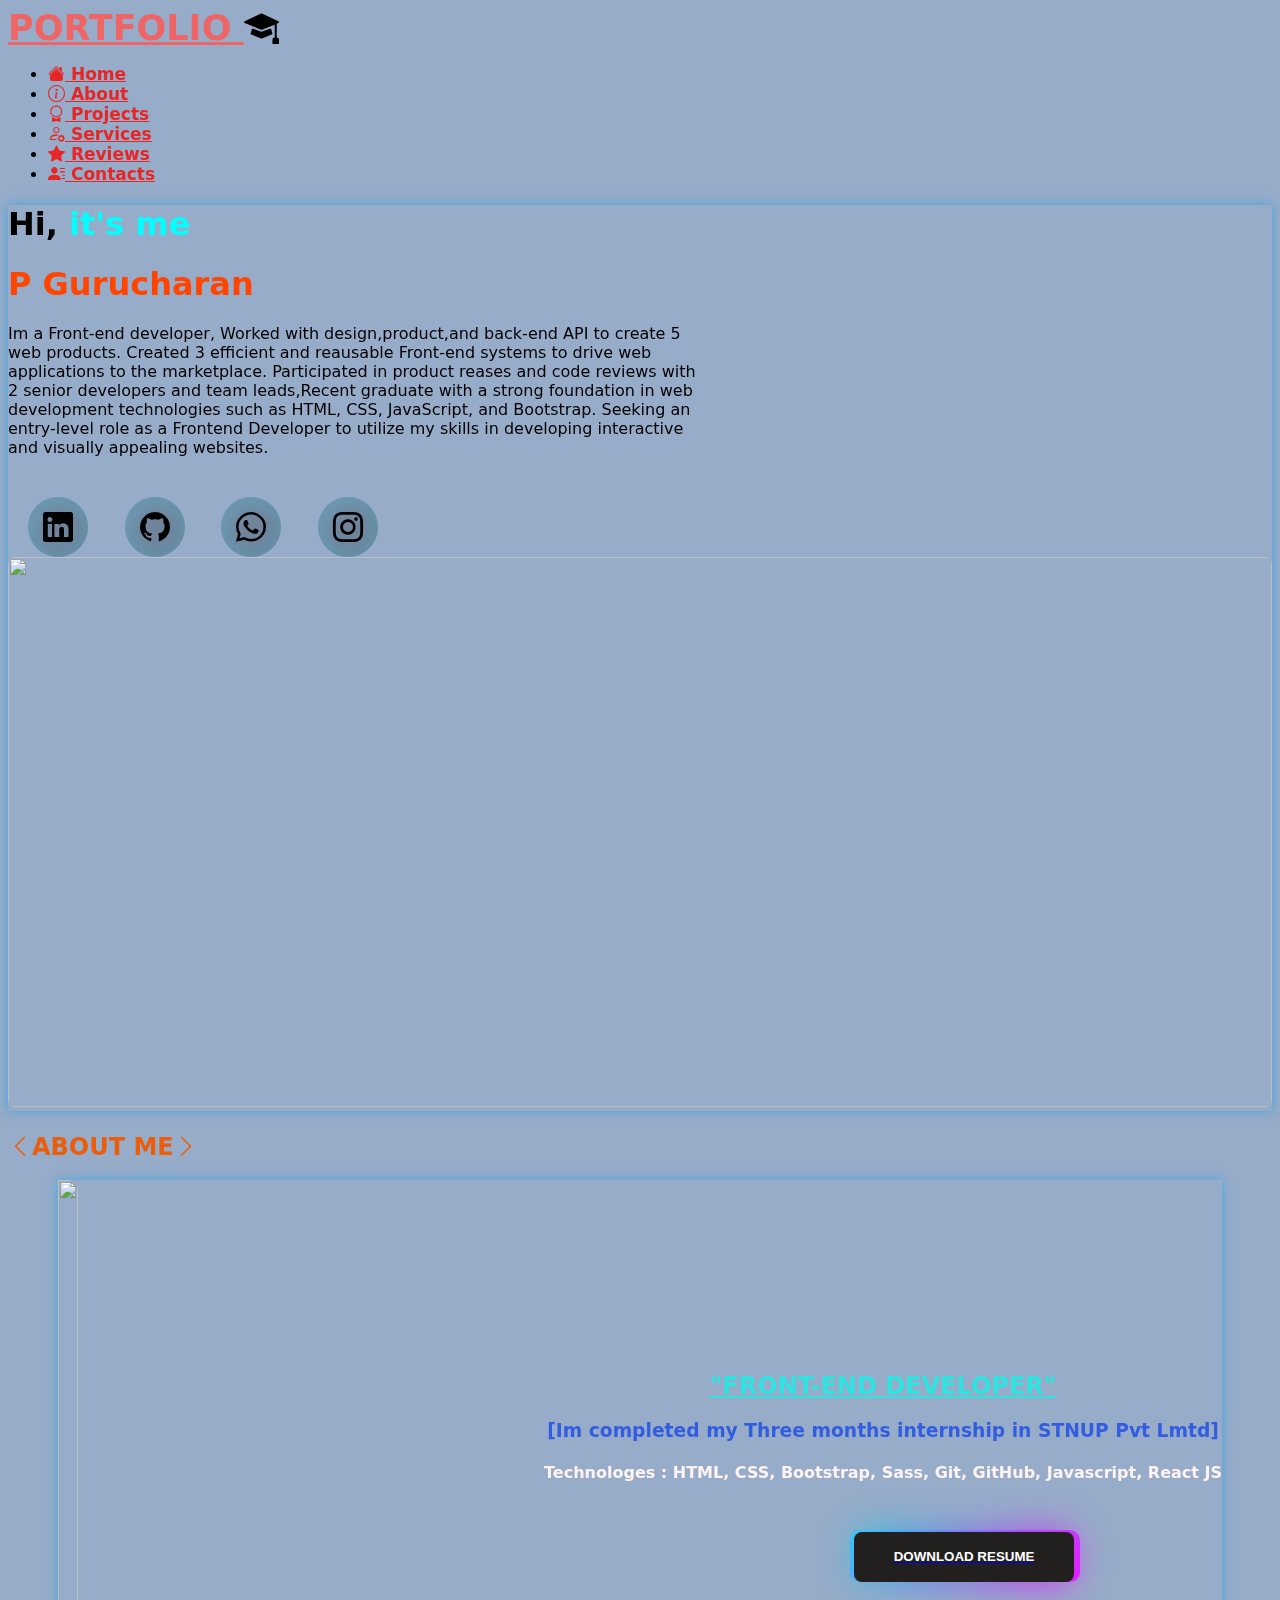
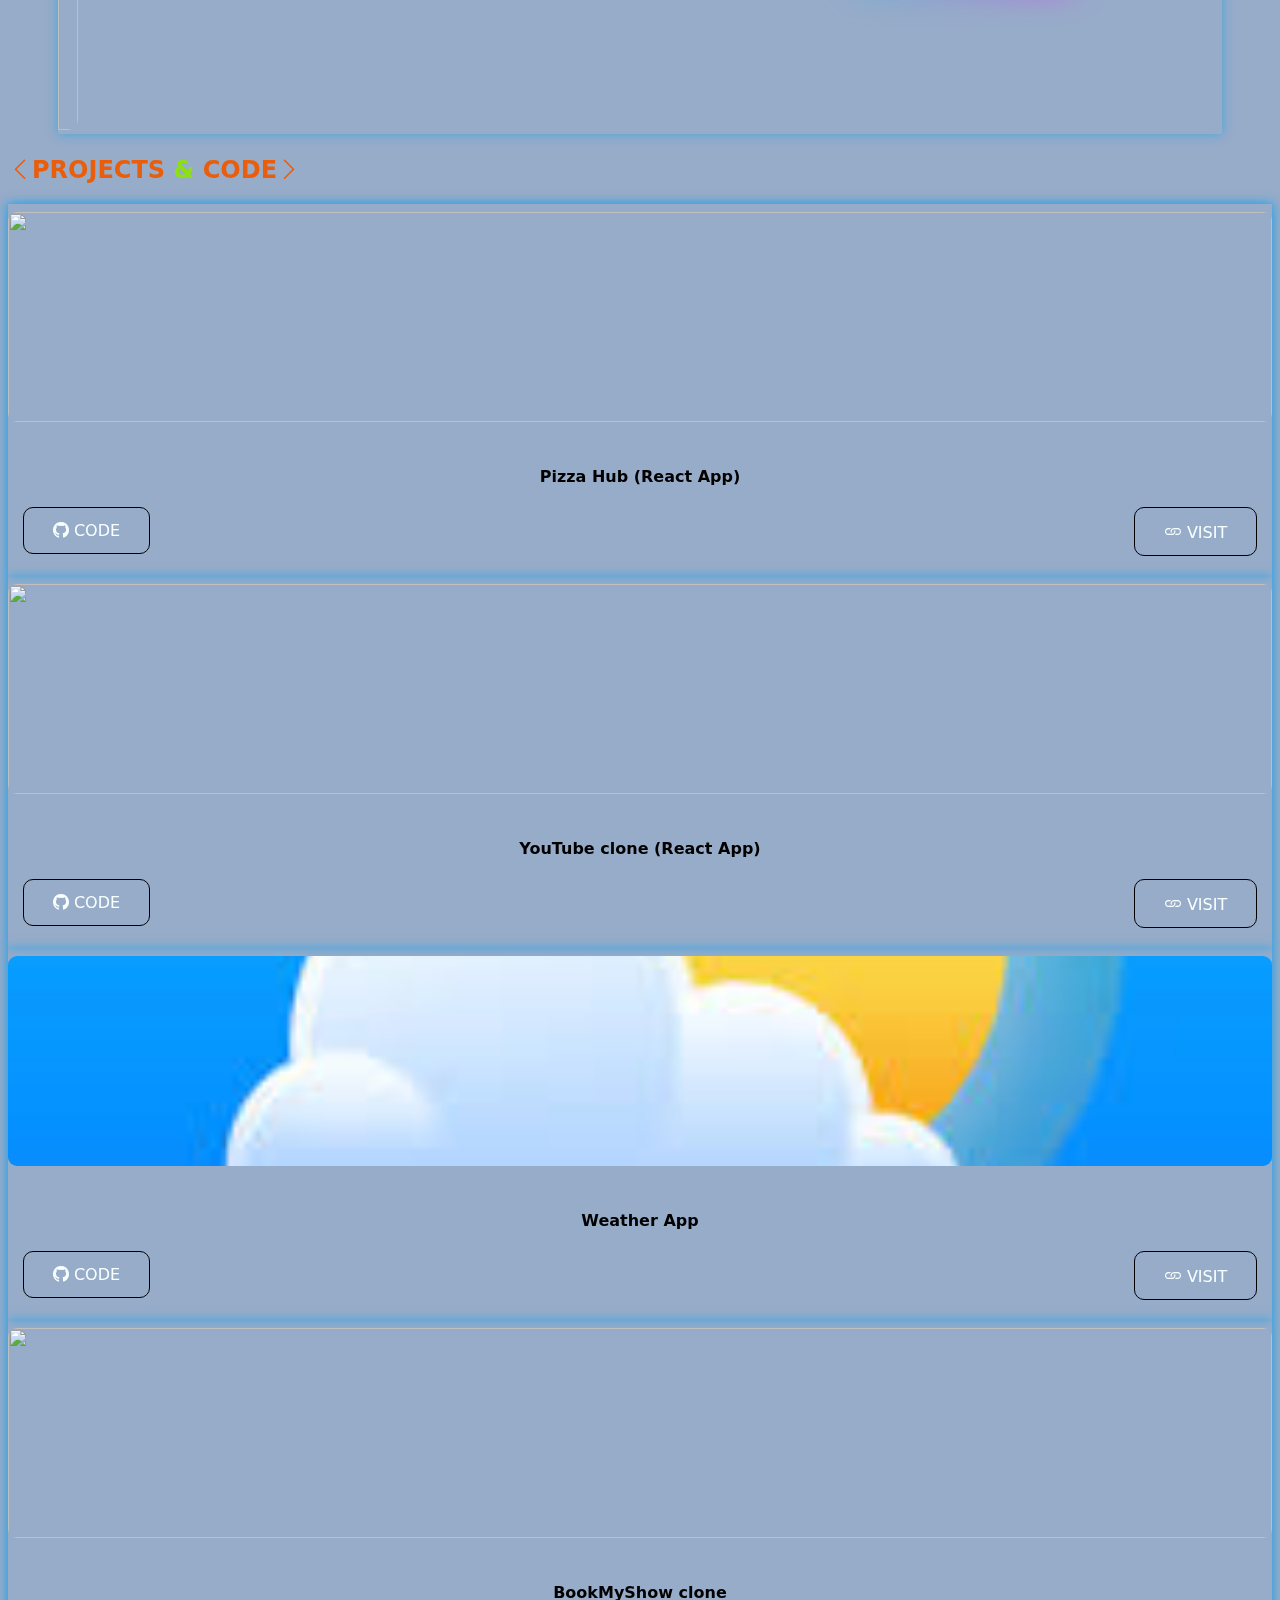
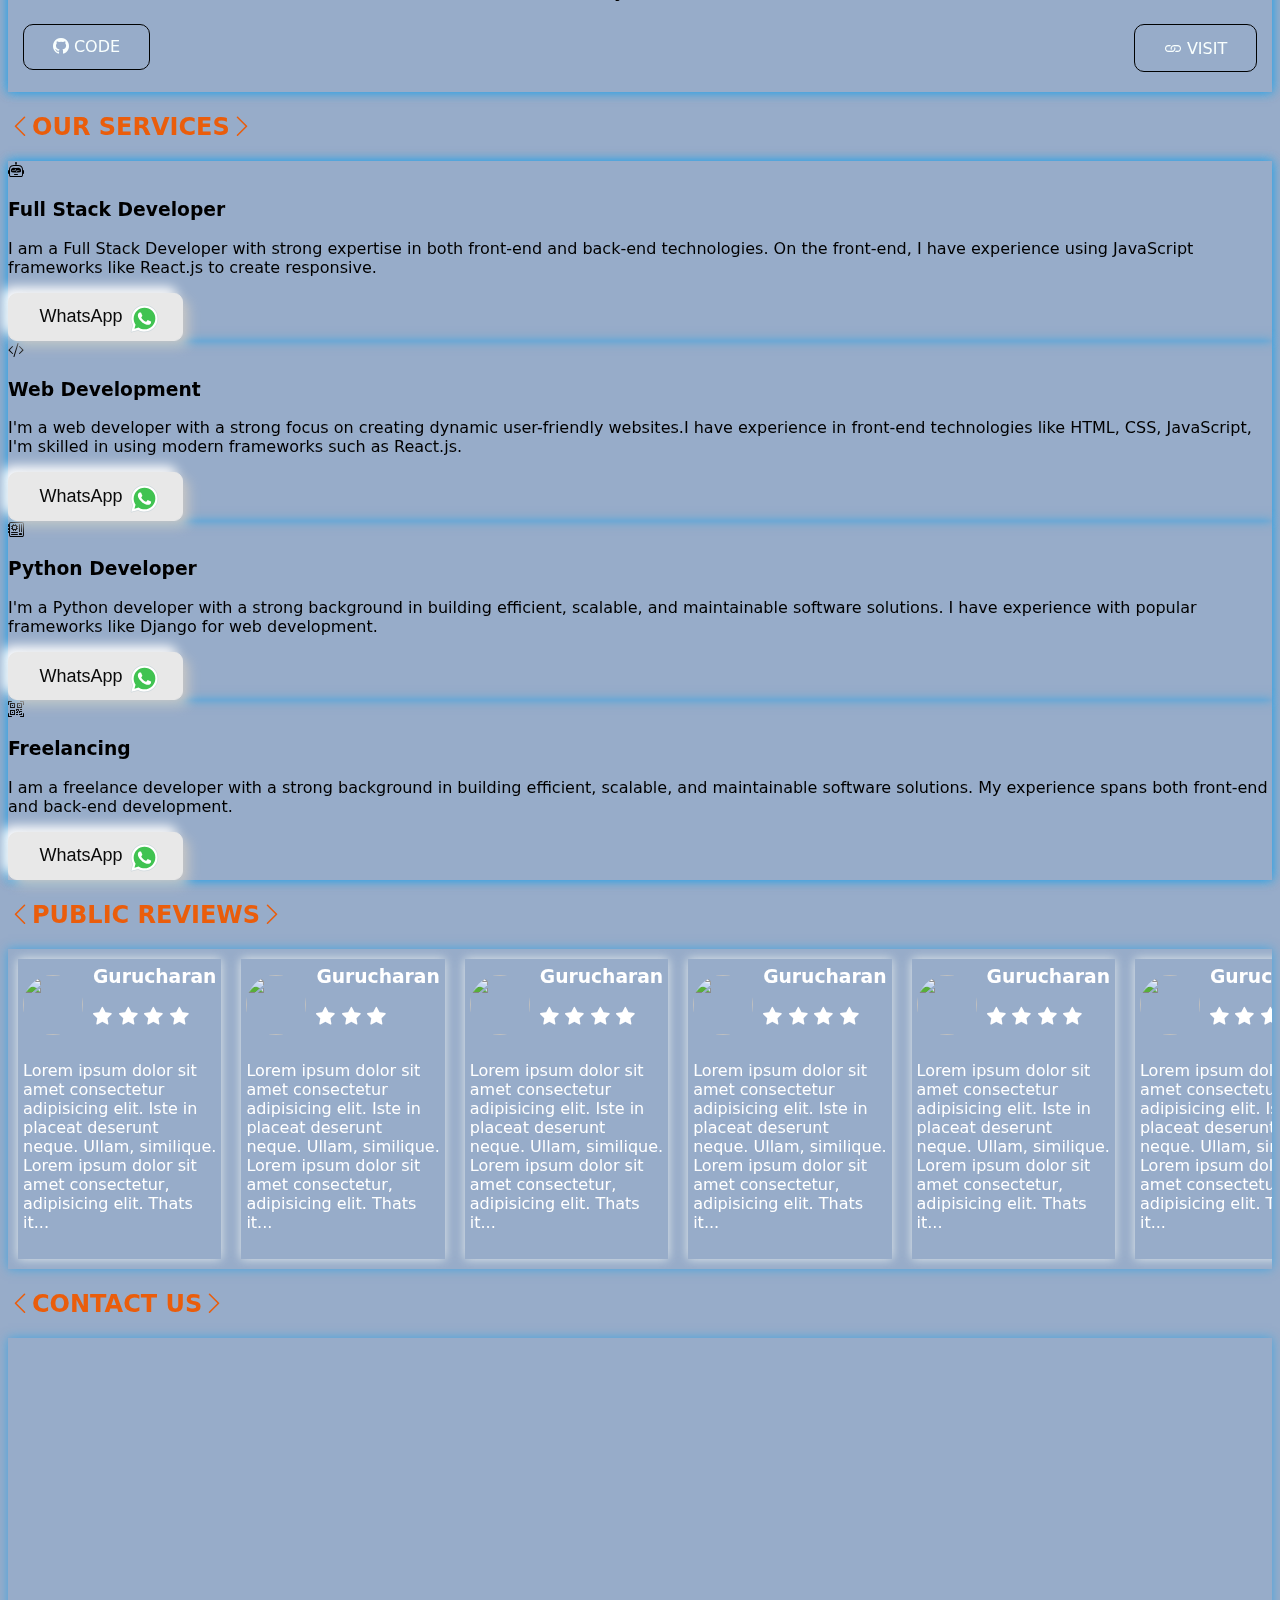
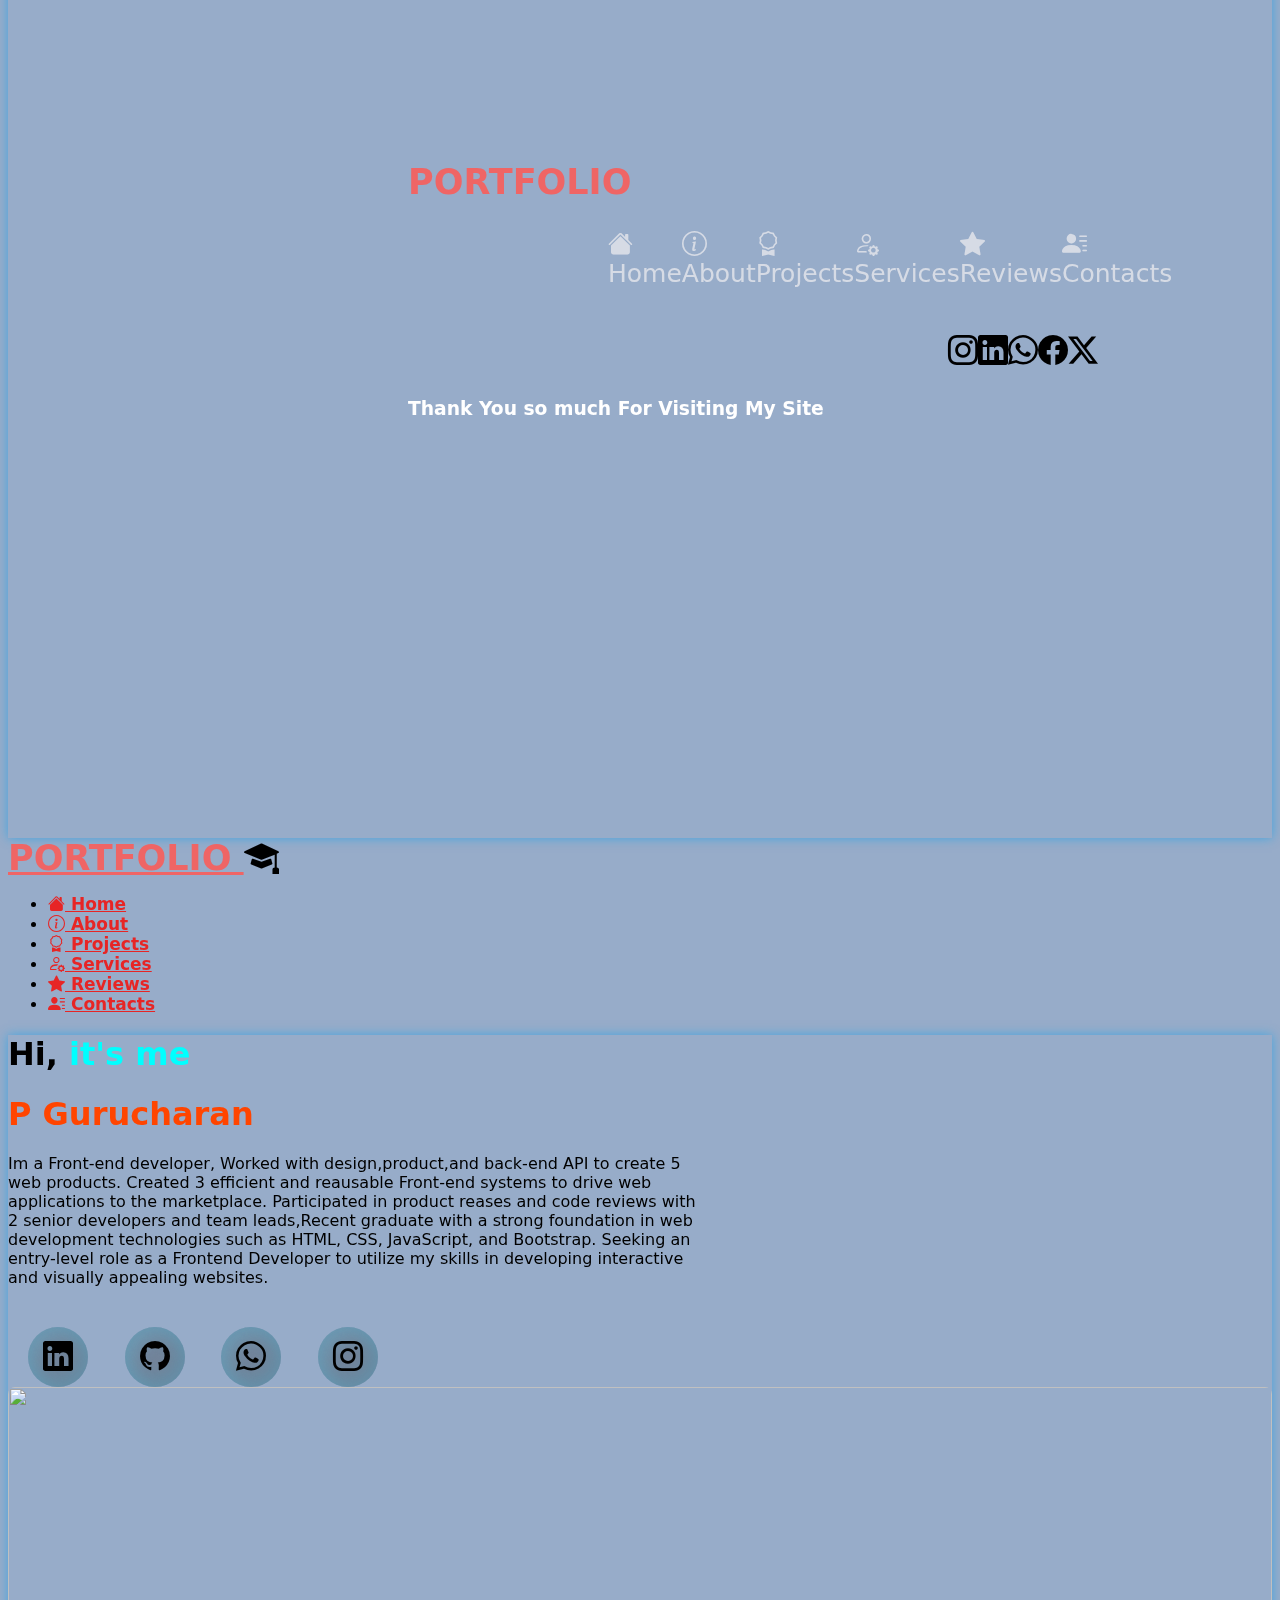
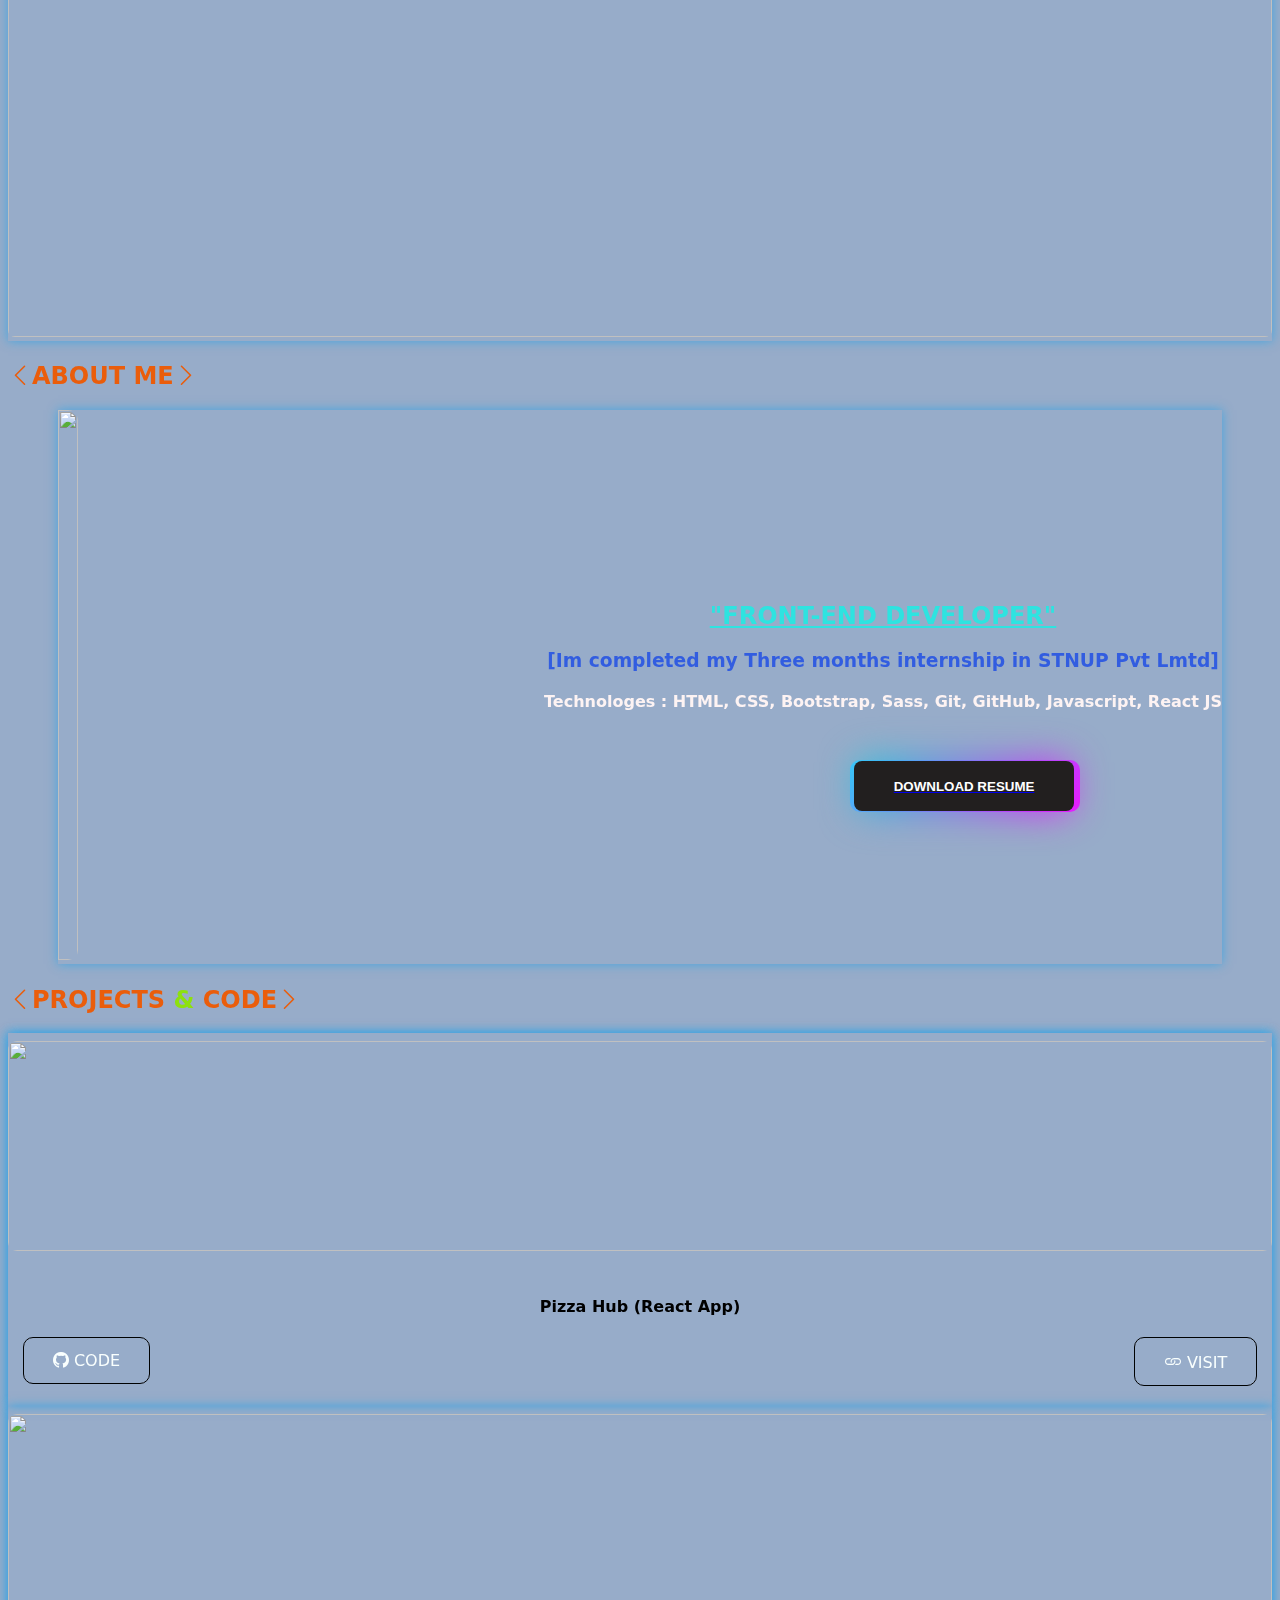
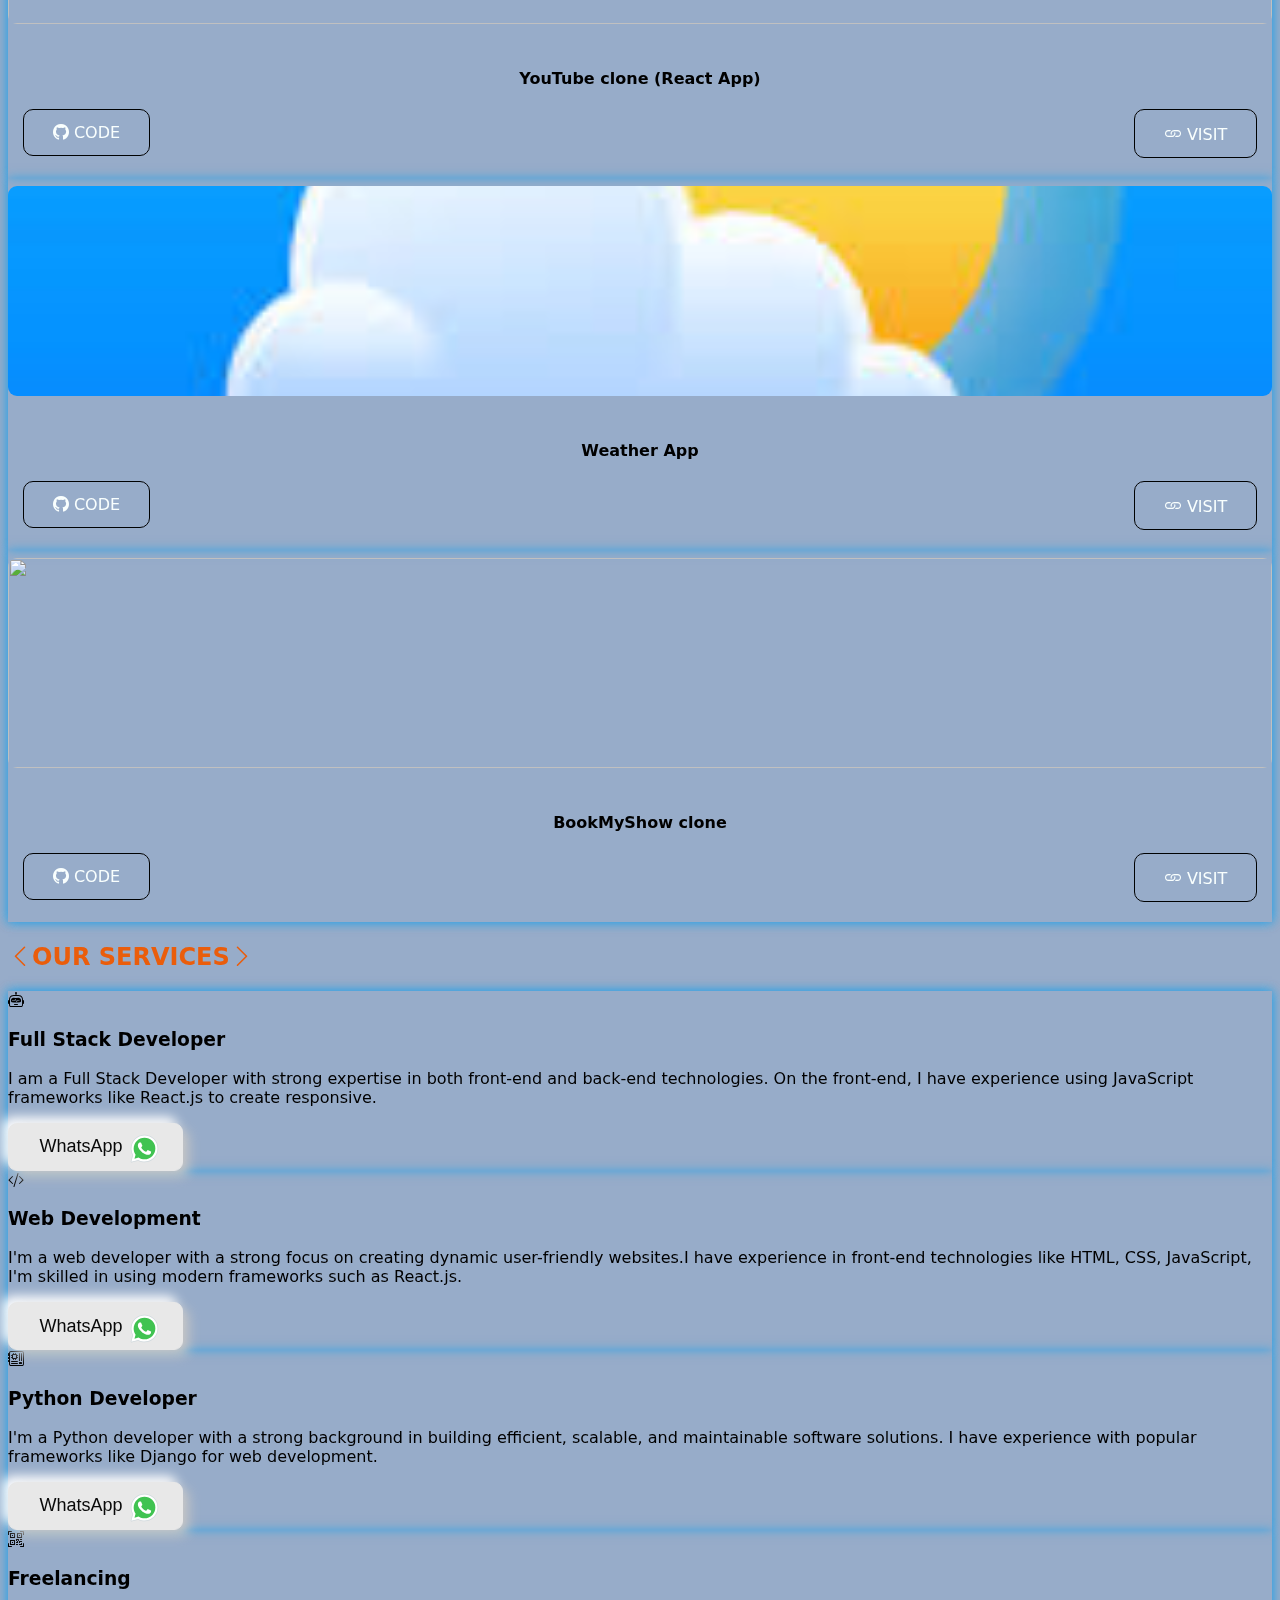
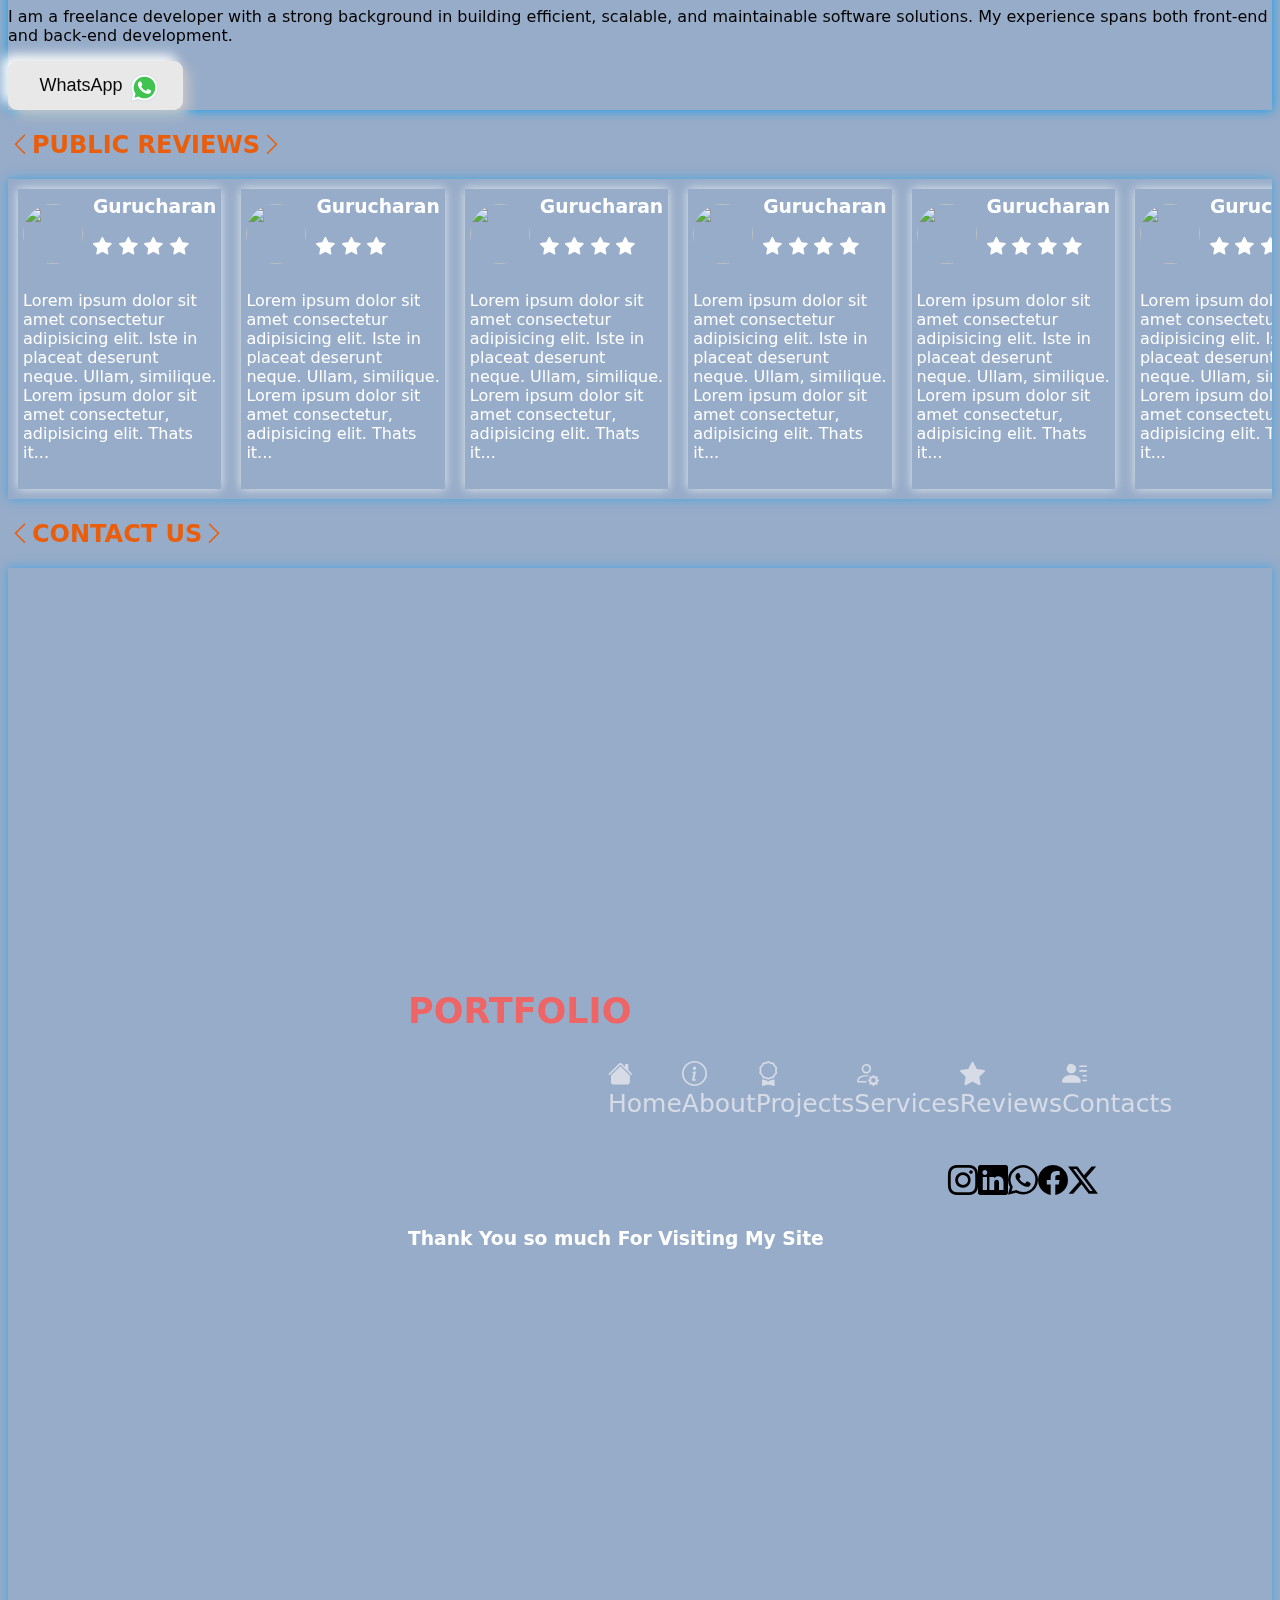
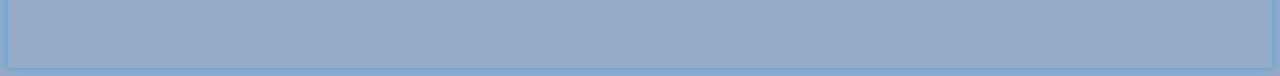
==== commit dae4a345: "kkk" ====
--- a/app.html
+++ b/app.html
@@ -398,4 +398,407 @@
         crossorigin="anonymous"></script>
         <script src="app.js"></script>
 </body>
+</html
+
+
+<!DOCTYPE html>
+<html lang="en">
+
+<head>
+    <meta charset="UTF-8">
+    <meta name="viewport" content="width=device-width, initial-scale=1.0">
+    <title>Guru's Portfolio</title>
+    <link href="https://cdn.jsdelivr.net/npm/bootstrap@5.3.2/dist/css/bootstrap.min.css" rel="stylesheet"
+        integrity="sha384-T3c6CoIi6uLrA9TneNEoa7RxnatzjcDSCmG1MXxSR1GAsXEV/Dwwykc2MPK8M2HN" crossorigin="anonymous">
+    <link rel="stylesheet" href="style.css">
+    <link rel="shortcut icon" href="https://cdn.iconscout.com/icon/premium/png-256-thumb/developer-portfolio-881579.png?f=webp&w=256" type="image/x-icon">
+</head>
+
+<body>
+    <nav id="navbar-example2" class="navbar px-3 mb-3 position">
+        <a class="navbar-brand portpolio" href="#">PORTFOLIO <i style="color: black;" class="bi bi-mortarboard-fill"></i></a>
+        <ul class="nav nav-pills">
+            <li class="nav-item">
+                <a class="nav-link blue-link" href="#scrollspyHeading1"><i class="bi bi-house-fill"></i> Home</a>
+            </li>
+            <li class="nav-item">
+                <a class="nav-link blue-link" href="#scrollspyHeading2"><i class="bi bi-info-circle"></i> About</a>
+            </li>
+            <li class="nav-item">
+                <a class="nav-link blue-link" href="#scrollspyHeading3"><i class="bi bi-award"></i> Projects</a>
+            </li>
+            <li class="nav-item">
+                <a class="nav-link blue-link" href="#scrollspyHeading4"><i class="bi bi-person-gear"></i> Services</a>
+            </li>
+            <li class="nav-item">
+                <a class="nav-link blue-link" href="#scrollspyHeading5"><i class="bi bi-star-fill"></i> Reviews</a>
+            </li>
+            <li class="nav-item">
+                <a class="nav-link blue-link" href="#scrollspyHeading6"><i class="bi bi-person-lines-fill"></i>
+                    Contacts</a>
+            </li>
+        </ul>
+    </nav>
+    <div data-bs-spy="scroll" data-bs-target="#navbar-example2" data-bs-root-margin="0px 0px -40%"
+        data-bs-smooth-scroll="true" class="scrollspy-example p-3 rounded-2" tabindex="0">
+        <h4 id="scrollspyHeading1"></h4>
+        <div class="row m-3 text-white justify-content-center align-items-center">
+            <div class="col-8 my-5 text-white">
+                <h1>Hi, <span class="nan">it's me</span></h1>
+                <h1 class="name">P Gurucharan</h1>
+                <p class="text-p">Im a Front-end developer, Worked with design,product,and back-end API to create 5 web products.
+                    Created 3 efficient and reausable Front-end systems to drive web applications to the marketplace. Participated 
+                    in product reases and code reviews with 2 senior developers and team leads,Recent graduate with a strong foundation in web development technologies such as HTML, CSS, JavaScript, and Bootstrap. Seeking an entry-level role as a Frontend Developer to utilize my skills in developing interactive and visually appealing websites.</p>
+                <div class="s-media-flex">
+                    <div class="media">
+                        <a href="https://www.linkedin.com/in/p-gurucharan-072691248?utm_source=share&utm_campaign=share_via&utm_content=profile&utm_medium=android_app"><i class="bi bi-linkedin s-icon"></i></a>
+                    </div>
+                    <div class="media">
+                        <a href="https://github.com/dearguru07"><i class="bi bi-github s-icon"></i></a>
+                    </div>
+                    <div class="media">
+                        <a href="https://chat.whatsapp.com/IB1XHuUkoyJIwSoHBLkvD8"><i
+                            class="bi bi-whatsapp s-icon"></i></a>
+                    </div>
+                    <div class="media">
+                        <a href="https://www.instagram.com/_dearguru_____/"><i class="bi bi-instagram s-icon"></i></a>
+
+                    </div>
+                </div>
+            </div>
+            <div class="col-4 ">
+                <img src="" alt="" class="guru-prfl">
+            </div>
+        </div>
+
+        <h4 id="scrollspyHeading2"></h4>
+        <h2 class="text-center my-5 pro-code"><i class="bi bi-chevron-left"></i>ABOUT ME<i
+                class="bi bi-chevron-right"></i></h2>
+
+        <div class="home">
+            <div class="about-flex">
+                <div class="child-1">
+                    <img src="" alt="" class="abt-img">
+                </div>
+                <div class="child-2">
+                    <h2>"FRONT-END DEVELOPER"</h2>
+                    <h3>[Im completed my Three months internship in STNUP Pvt Lmtd]</h3>
+                    <h4>Technologes : HTML, CSS, Bootstrap, Sass, Git, GitHub, Javascript, React JS</h4>
+                    <a href="images/GuruResume.pdf"><button class="button">DOWNLOAD RESUME</button></a>
+                </div>
+            </div>
+        </div>
+
+        <h4 id="scrollspyHeading3"></h4>
+        <div class="home">
+            <h2 class="text-center my-5 pro-code"><i class="bi bi-chevron-left"></i>PROJECTS <span class="and">&</span>
+                CODE<i class="bi bi-chevron-right"></i></h2>
+            <div class="row m-5">
+                <div class="col-3 box">
+                    <img src="" alt="" class="pro-img">
+                    <div class="project-content">
+                        <h4>Pizza Hub (React App)</h4>
+                        <div class="pro-btn-flex">
+                            <a href="https://github.com/dearguru07/PizzaHub">
+                                <button class="pro-btn"><i class="bi bi-github"></i> Code </button>
+                            </a>
+                            <a href="https://pizza-hub-three-rust.vercel.app/">
+                                <button class="pro-btn"><i class="bi bi-link"></i> visit </button>
+                            </a>
+                        </div>
+                    </div>
+                </div>
+                <div class="col-3 box">
+                    <img src="" alt="" class="pro-img">
+                    <div class="project-content">
+                        <h4>YouTube clone (React App)</h4>
+                        <div class="pro-btn-flex">
+                            <a href="https://github.com/dearguru07/Youtube">
+                                <button class="pro-btn"><i class="bi bi-github"></i> Code </button>
+                            </a>
+                            <a href="https://youtube-seven-nu.vercel.app/">
+                                <button class="pro-btn"><i class="bi bi-link"></i> visit </button>
+                            </a>
+                        </div>
+                    </div>
+
+                </div>
+                <div class="col-3 box">
+                    <img src="[data-uri]" alt="" class="pro-img">
+                    <div class="project-content">
+                        <h4>Weather App</h4>
+                        <div class="pro-btn-flex">
+                            <a href="https://github.com/dearguru07/weather-app">
+                                <button class="pro-btn"><i class="bi bi-github"></i> Code </button>
+                            </a>
+                            <a href="https://weather-app-delta-rosy.vercel.app/">
+                                <button class="pro-btn"><i class="bi bi-link"></i> Visit </button>
+                            </a>
+                        </div>
+                    </div>
+
+
+                </div>
+                <div class="col-3 box ">
+                    <img src="" alt="" class="pro-img">
+                    <div class="project-content">
+                        <h4>BookMyShow clone</h4>
+                        <div class="pro-btn-flex">
+                            <a href="https://github.com/dearguru07/bookmyshoww">
+                                <button class="pro-btn"><i class="bi bi-github"></i> Code </button>
+                            </a>
+                            <a href="https://bookmyshoww.vercel.app/">
+                                <button class="pro-btn"><i class="bi bi-link"></i> Visit </button>
+                            </a>
+                        </div>
+                    </div>
+
+                </div>
+            </div>
+        </div>
+
+        <h4 id="scrollspyHeading4"></h4>
+        <div class="home">
+            <h2 class="text-center my-5 pro-code"><i class="bi bi-chevron-left"></i>OUR SERVICES<i
+                    class="bi bi-chevron-right"></i></h2>
+            <div class="row m-5">
+                <div class="col-3 box text-center p-3">
+                    <div class="servive-content text-center">
+                        <i class="bi bi-robot display-3"></i>
+                        <h3>Full Stack Developer</h3>
+                        <p>I am a Full Stack Developer with strong expertise in both front-end and back-end technologies. On the front-end, I have experience using JavaScript frameworks like React.js to create responsive.</p>
+                        <a href="https://chat.whatsapp.com/IANTBIWG4FpF8ZDlcVF0aw"><button class="button2">WhatsApp<svg viewBox="0 0 48 48" y="0px" x="0px" xmlns="http://www.w3.org/2000/svg">
+<path d="M4.868,43.303l2.694-9.835C5.9,30.59,5.026,27.324,5.027,23.979C5.032,13.514,13.548,5,24.014,5c5.079,0.002,9.845,1.979,13.43,5.566c3.584,3.588,5.558,8.356,5.556,13.428c-0.004,10.465-8.522,18.98-18.986,18.98c-0.001,0,0,0,0,0h-0.008c-3.177-0.001-6.3-0.798-9.073-2.311L4.868,43.303z" fill="#fff"></path><path d="M4.868,43.803c-0.132,0-0.26-0.052-0.355-0.148c-0.125-0.127-0.174-0.312-0.127-0.483l2.639-9.636c-1.636-2.906-2.499-6.206-2.497-9.556C4.532,13.238,13.273,4.5,24.014,4.5c5.21,0.002,10.105,2.031,13.784,5.713c3.679,3.683,5.704,8.577,5.702,13.781c-0.004,10.741-8.746,19.48-19.486,19.48c-3.189-0.001-6.344-0.788-9.144-2.277l-9.875,2.589C4.953,43.798,4.911,43.803,4.868,43.803z" fill="#fff"></path><path d="M24.014,5c5.079,0.002,9.845,1.979,13.43,5.566c3.584,3.588,5.558,8.356,5.556,13.428c-0.004,10.465-8.522,18.98-18.986,18.98h-0.008c-3.177-0.001-6.3-0.798-9.073-2.311L4.868,43.303l2.694-9.835C5.9,30.59,5.026,27.324,5.027,23.979C5.032,13.514,13.548,5,24.014,5 M24.014,42.974C24.014,42.974,24.014,42.974,24.014,42.974C24.014,42.974,24.014,42.974,24.014,42.974 M24.014,42.974C24.014,42.974,24.014,42.974,24.014,42.974C24.014,42.974,24.014,42.974,24.014,42.974 M24.014,4C24.014,4,24.014,4,24.014,4C12.998,4,4.032,12.962,4.027,23.979c-0.001,3.367,0.849,6.685,2.461,9.622l-2.585,9.439c-0.094,0.345,0.002,0.713,0.254,0.967c0.19,0.192,0.447,0.297,0.711,0.297c0.085,0,0.17-0.011,0.254-0.033l9.687-2.54c2.828,1.468,5.998,2.243,9.197,2.244c11.024,0,19.99-8.963,19.995-19.98c0.002-5.339-2.075-10.359-5.848-14.135C34.378,6.083,29.357,4.002,24.014,4L24.014,4z" fill="#cfd8dc"></path><path d="M35.176,12.832c-2.98-2.982-6.941-4.625-11.157-4.626c-8.704,0-15.783,7.076-15.787,15.774c-0.001,2.981,0.833,5.883,2.413,8.396l0.376,0.597l-1.595,5.821l5.973-1.566l0.577,0.342c2.422,1.438,5.2,2.198,8.032,2.199h0.006c8.698,0,15.777-7.077,15.78-15.776C39.795,19.778,38.156,15.814,35.176,12.832z" fill="#40c351"></path><path clip-rule="evenodd" d="M19.268,16.045c-0.355-0.79-0.729-0.806-1.068-0.82c-0.277-0.012-0.593-0.011-0.909-0.011c-0.316,0-0.83,0.119-1.265,0.594c-0.435,0.475-1.661,1.622-1.661,3.956c0,2.334,1.7,4.59,1.937,4.906c0.237,0.316,3.282,5.259,8.104,7.161c4.007,1.58,4.823,1.266,5.693,1.187c0.87-0.079,2.807-1.147,3.202-2.255c0.395-1.108,0.395-2.057,0.277-2.255c-0.119-0.198-0.435-0.316-0.909-0.554s-2.807-1.385-3.242-1.543c-0.435-0.158-0.751-0.237-1.068,0.238c-0.316,0.474-1.225,1.543-1.502,1.859c-0.277,0.317-0.554,0.357-1.028,0.119c-0.474-0.238-2.002-0.738-3.815-2.354c-1.41-1.257-2.362-2.81-2.639-3.285c-0.277-0.474-0.03-0.731,0.208-0.968c0.213-0.213,0.474-0.554,0.712-0.831c0.237-0.277,0.316-0.475,0.474-0.791c0.158-0.317,0.079-0.594-0.04-0.831C20.612,19.329,19.69,16.983,19.268,16.045z" fill-rule="evenodd" fill="#fff"></path>
+</svg>
+</button></a>
+               </div>
+                </div>
+                <div class="col-3 box text-center p-3">
+                    
+                    <div class="servive-content text-center">
+                        <i class="bi bi-code-slash display-3"></i>
+                        <h3>Web Development</h3>
+                        <p>I'm a web developer with a strong focus on creating dynamic user-friendly websites.I have experience in front-end technologies like HTML, CSS, JavaScript, I'm skilled in using modern frameworks such as React.js.</p>
+                        <a href="https://chat.whatsapp.com/IANTBIWG4FpF8ZDlcVF0aw"><button class="button2">
+    WhatsApp
+    <svg viewBox="0 0 48 48" y="0px" x="0px" xmlns="http://www.w3.org/2000/svg">
+<path d="M4.868,43.303l2.694-9.835C5.9,30.59,5.026,27.324,5.027,23.979C5.032,13.514,13.548,5,24.014,5c5.079,0.002,9.845,1.979,13.43,5.566c3.584,3.588,5.558,8.356,5.556,13.428c-0.004,10.465-8.522,18.98-18.986,18.98c-0.001,0,0,0,0,0h-0.008c-3.177-0.001-6.3-0.798-9.073-2.311L4.868,43.303z" fill="#fff"></path><path d="M4.868,43.803c-0.132,0-0.26-0.052-0.355-0.148c-0.125-0.127-0.174-0.312-0.127-0.483l2.639-9.636c-1.636-2.906-2.499-6.206-2.497-9.556C4.532,13.238,13.273,4.5,24.014,4.5c5.21,0.002,10.105,2.031,13.784,5.713c3.679,3.683,5.704,8.577,5.702,13.781c-0.004,10.741-8.746,19.48-19.486,19.48c-3.189-0.001-6.344-0.788-9.144-2.277l-9.875,2.589C4.953,43.798,4.911,43.803,4.868,43.803z" fill="#fff"></path><path d="M24.014,5c5.079,0.002,9.845,1.979,13.43,5.566c3.584,3.588,5.558,8.356,5.556,13.428c-0.004,10.465-8.522,18.98-18.986,18.98h-0.008c-3.177-0.001-6.3-0.798-9.073-2.311L4.868,43.303l2.694-9.835C5.9,30.59,5.026,27.324,5.027,23.979C5.032,13.514,13.548,5,24.014,5 M24.014,42.974C24.014,42.974,24.014,42.974,24.014,42.974C24.014,42.974,24.014,42.974,24.014,42.974 M24.014,42.974C24.014,42.974,24.014,42.974,24.014,42.974C24.014,42.974,24.014,42.974,24.014,42.974 M24.014,4C24.014,4,24.014,4,24.014,4C12.998,4,4.032,12.962,4.027,23.979c-0.001,3.367,0.849,6.685,2.461,9.622l-2.585,9.439c-0.094,0.345,0.002,0.713,0.254,0.967c0.19,0.192,0.447,0.297,0.711,0.297c0.085,0,0.17-0.011,0.254-0.033l9.687-2.54c2.828,1.468,5.998,2.243,9.197,2.244c11.024,0,19.99-8.963,19.995-19.98c0.002-5.339-2.075-10.359-5.848-14.135C34.378,6.083,29.357,4.002,24.014,4L24.014,4z" fill="#cfd8dc"></path><path d="M35.176,12.832c-2.98-2.982-6.941-4.625-11.157-4.626c-8.704,0-15.783,7.076-15.787,15.774c-0.001,2.981,0.833,5.883,2.413,8.396l0.376,0.597l-1.595,5.821l5.973-1.566l0.577,0.342c2.422,1.438,5.2,2.198,8.032,2.199h0.006c8.698,0,15.777-7.077,15.78-15.776C39.795,19.778,38.156,15.814,35.176,12.832z" fill="#40c351"></path><path clip-rule="evenodd" d="M19.268,16.045c-0.355-0.79-0.729-0.806-1.068-0.82c-0.277-0.012-0.593-0.011-0.909-0.011c-0.316,0-0.83,0.119-1.265,0.594c-0.435,0.475-1.661,1.622-1.661,3.956c0,2.334,1.7,4.59,1.937,4.906c0.237,0.316,3.282,5.259,8.104,7.161c4.007,1.58,4.823,1.266,5.693,1.187c0.87-0.079,2.807-1.147,3.202-2.255c0.395-1.108,0.395-2.057,0.277-2.255c-0.119-0.198-0.435-0.316-0.909-0.554s-2.807-1.385-3.242-1.543c-0.435-0.158-0.751-0.237-1.068,0.238c-0.316,0.474-1.225,1.543-1.502,1.859c-0.277,0.317-0.554,0.357-1.028,0.119c-0.474-0.238-2.002-0.738-3.815-2.354c-1.41-1.257-2.362-2.81-2.639-3.285c-0.277-0.474-0.03-0.731,0.208-0.968c0.213-0.213,0.474-0.554,0.712-0.831c0.237-0.277,0.316-0.475,0.474-0.791c0.158-0.317,0.079-0.594-0.04-0.831C20.612,19.329,19.69,16.983,19.268,16.045z" fill-rule="evenodd" fill="#fff"></path>
+</svg>
+</button></a>
+                    </div>
+                </div>
+                <div class="col-3 box text-center p-3">
+                    <div class="Service-content text-center">
+                        <i class="bi bi-motherboard display-3"></i>
+                        <h3>Python Developer</h3>
+                        <p>I'm a Python developer with a strong background in building efficient, scalable, and maintainable software solutions. I have experience with popular frameworks like Django for web development.</p>
+                        <a href="https://chat.whatsapp.com/IANTBIWG4FpF8ZDlcVF0aw"><button class="button2">
+    WhatsApp
+    <svg viewBox="0 0 48 48" y="0px" x="0px" xmlns="http://www.w3.org/2000/svg">
+<path d="M4.868,43.303l2.694-9.835C5.9,30.59,5.026,27.324,5.027,23.979C5.032,13.514,13.548,5,24.014,5c5.079,0.002,9.845,1.979,13.43,5.566c3.584,3.588,5.558,8.356,5.556,13.428c-0.004,10.465-8.522,18.98-18.986,18.98c-0.001,0,0,0,0,0h-0.008c-3.177-0.001-6.3-0.798-9.073-2.311L4.868,43.303z" fill="#fff"></path><path d="M4.868,43.803c-0.132,0-0.26-0.052-0.355-0.148c-0.125-0.127-0.174-0.312-0.127-0.483l2.639-9.636c-1.636-2.906-2.499-6.206-2.497-9.556C4.532,13.238,13.273,4.5,24.014,4.5c5.21,0.002,10.105,2.031,13.784,5.713c3.679,3.683,5.704,8.577,5.702,13.781c-0.004,10.741-8.746,19.48-19.486,19.48c-3.189-0.001-6.344-0.788-9.144-2.277l-9.875,2.589C4.953,43.798,4.911,43.803,4.868,43.803z" fill="#fff"></path><path d="M24.014,5c5.079,0.002,9.845,1.979,13.43,5.566c3.584,3.588,5.558,8.356,5.556,13.428c-0.004,10.465-8.522,18.98-18.986,18.98h-0.008c-3.177-0.001-6.3-0.798-9.073-2.311L4.868,43.303l2.694-9.835C5.9,30.59,5.026,27.324,5.027,23.979C5.032,13.514,13.548,5,24.014,5 M24.014,42.974C24.014,42.974,24.014,42.974,24.014,42.974C24.014,42.974,24.014,42.974,24.014,42.974 M24.014,42.974C24.014,42.974,24.014,42.974,24.014,42.974C24.014,42.974,24.014,42.974,24.014,42.974 M24.014,4C24.014,4,24.014,4,24.014,4C12.998,4,4.032,12.962,4.027,23.979c-0.001,3.367,0.849,6.685,2.461,9.622l-2.585,9.439c-0.094,0.345,0.002,0.713,0.254,0.967c0.19,0.192,0.447,0.297,0.711,0.297c0.085,0,0.17-0.011,0.254-0.033l9.687-2.54c2.828,1.468,5.998,2.243,9.197,2.244c11.024,0,19.99-8.963,19.995-19.98c0.002-5.339-2.075-10.359-5.848-14.135C34.378,6.083,29.357,4.002,24.014,4L24.014,4z" fill="#cfd8dc"></path><path d="M35.176,12.832c-2.98-2.982-6.941-4.625-11.157-4.626c-8.704,0-15.783,7.076-15.787,15.774c-0.001,2.981,0.833,5.883,2.413,8.396l0.376,0.597l-1.595,5.821l5.973-1.566l0.577,0.342c2.422,1.438,5.2,2.198,8.032,2.199h0.006c8.698,0,15.777-7.077,15.78-15.776C39.795,19.778,38.156,15.814,35.176,12.832z" fill="#40c351"></path><path clip-rule="evenodd" d="M19.268,16.045c-0.355-0.79-0.729-0.806-1.068-0.82c-0.277-0.012-0.593-0.011-0.909-0.011c-0.316,0-0.83,0.119-1.265,0.594c-0.435,0.475-1.661,1.622-1.661,3.956c0,2.334,1.7,4.59,1.937,4.906c0.237,0.316,3.282,5.259,8.104,7.161c4.007,1.58,4.823,1.266,5.693,1.187c0.87-0.079,2.807-1.147,3.202-2.255c0.395-1.108,0.395-2.057,0.277-2.255c-0.119-0.198-0.435-0.316-0.909-0.554s-2.807-1.385-3.242-1.543c-0.435-0.158-0.751-0.237-1.068,0.238c-0.316,0.474-1.225,1.543-1.502,1.859c-0.277,0.317-0.554,0.357-1.028,0.119c-0.474-0.238-2.002-0.738-3.815-2.354c-1.41-1.257-2.362-2.81-2.639-3.285c-0.277-0.474-0.03-0.731,0.208-0.968c0.213-0.213,0.474-0.554,0.712-0.831c0.237-0.277,0.316-0.475,0.474-0.791c0.158-0.317,0.079-0.594-0.04-0.831C20.612,19.329,19.69,16.983,19.268,16.045z" fill-rule="evenodd" fill="#fff"></path>
+</svg>
+</button></a>
+                    </div>
+                    
+                </div>
+                <div class="col-3 box text-center p-3">
+                    <div class="servive-content text-center">
+                        <i class="bi bi-qr-code-scan display-3"></i>
+                        <h3>Freelancing</h3>
+                        <p>I am a freelance developer with a strong background in building efficient, scalable, and maintainable software solutions. My experience spans both front-end and back-end development.</p>
+                        <a href="https://chat.whatsapp.com/IANTBIWG4FpF8ZDlcVF0aw"><button class="button2">
+    WhatsApp
+    <svg viewBox="0 0 48 48" y="0px" x="0px" xmlns="http://www.w3.org/2000/svg">
+<path d="M4.868,43.303l2.694-9.835C5.9,30.59,5.026,27.324,5.027,23.979C5.032,13.514,13.548,5,24.014,5c5.079,0.002,9.845,1.979,13.43,5.566c3.584,3.588,5.558,8.356,5.556,13.428c-0.004,10.465-8.522,18.98-18.986,18.98c-0.001,0,0,0,0,0h-0.008c-3.177-0.001-6.3-0.798-9.073-2.311L4.868,43.303z" fill="#fff"></path><path d="M4.868,43.803c-0.132,0-0.26-0.052-0.355-0.148c-0.125-0.127-0.174-0.312-0.127-0.483l2.639-9.636c-1.636-2.906-2.499-6.206-2.497-9.556C4.532,13.238,13.273,4.5,24.014,4.5c5.21,0.002,10.105,2.031,13.784,5.713c3.679,3.683,5.704,8.577,5.702,13.781c-0.004,10.741-8.746,19.48-19.486,19.48c-3.189-0.001-6.344-0.788-9.144-2.277l-9.875,2.589C4.953,43.798,4.911,43.803,4.868,43.803z" fill="#fff"></path><path d="M24.014,5c5.079,0.002,9.845,1.979,13.43,5.566c3.584,3.588,5.558,8.356,5.556,13.428c-0.004,10.465-8.522,18.98-18.986,18.98h-0.008c-3.177-0.001-6.3-0.798-9.073-2.311L4.868,43.303l2.694-9.835C5.9,30.59,5.026,27.324,5.027,23.979C5.032,13.514,13.548,5,24.014,5 M24.014,42.974C24.014,42.974,24.014,42.974,24.014,42.974C24.014,42.974,24.014,42.974,24.014,42.974 M24.014,42.974C24.014,42.974,24.014,42.974,24.014,42.974C24.014,42.974,24.014,42.974,24.014,42.974 M24.014,4C24.014,4,24.014,4,24.014,4C12.998,4,4.032,12.962,4.027,23.979c-0.001,3.367,0.849,6.685,2.461,9.622l-2.585,9.439c-0.094,0.345,0.002,0.713,0.254,0.967c0.19,0.192,0.447,0.297,0.711,0.297c0.085,0,0.17-0.011,0.254-0.033l9.687-2.54c2.828,1.468,5.998,2.243,9.197,2.244c11.024,0,19.99-8.963,19.995-19.98c0.002-5.339-2.075-10.359-5.848-14.135C34.378,6.083,29.357,4.002,24.014,4L24.014,4z" fill="#cfd8dc"></path><path d="M35.176,12.832c-2.98-2.982-6.941-4.625-11.157-4.626c-8.704,0-15.783,7.076-15.787,15.774c-0.001,2.981,0.833,5.883,2.413,8.396l0.376,0.597l-1.595,5.821l5.973-1.566l0.577,0.342c2.422,1.438,5.2,2.198,8.032,2.199h0.006c8.698,0,15.777-7.077,15.78-15.776C39.795,19.778,38.156,15.814,35.176,12.832z" fill="#40c351"></path><path clip-rule="evenodd" d="M19.268,16.045c-0.355-0.79-0.729-0.806-1.068-0.82c-0.277-0.012-0.593-0.011-0.909-0.011c-0.316,0-0.83,0.119-1.265,0.594c-0.435,0.475-1.661,1.622-1.661,3.956c0,2.334,1.7,4.59,1.937,4.906c0.237,0.316,3.282,5.259,8.104,7.161c4.007,1.58,4.823,1.266,5.693,1.187c0.87-0.079,2.807-1.147,3.202-2.255c0.395-1.108,0.395-2.057,0.277-2.255c-0.119-0.198-0.435-0.316-0.909-0.554s-2.807-1.385-3.242-1.543c-0.435-0.158-0.751-0.237-1.068,0.238c-0.316,0.474-1.225,1.543-1.502,1.859c-0.277,0.317-0.554,0.357-1.028,0.119c-0.474-0.238-2.002-0.738-3.815-2.354c-1.41-1.257-2.362-2.81-2.639-3.285c-0.277-0.474-0.03-0.731,0.208-0.968c0.213-0.213,0.474-0.554,0.712-0.831c0.237-0.277,0.316-0.475,0.474-0.791c0.158-0.317,0.079-0.594-0.04-0.831C20.612,19.329,19.69,16.983,19.268,16.045z" fill-rule="evenodd" fill="#fff"></path>
+</svg>
+</button></a>
+
+                    </div>
+                </div>
+            </div>
+
+            <h4 id="scrollspyHeading5"></h4>
+            <div class="home">
+                <h2 class="text-center my-5 pro-code"><i class="bi bi-chevron-left"></i>PUBLIC REVIEWS<i class="bi bi-chevron-right"></i></h2>
+                <div class="reviews m-5 p-2">
+                    <div class="rating-container">
+                        <div class="person-flex">
+                            <img src="https://images.pexels.com/photos/614810/pexels-photo-614810.jpeg?auto=compress&cs=tinysrgb&w=600" alt="" class="girl">
+                            <div class="stars">
+                                <h3>Gurucharan</h3>
+                                <h3> <i class="bi bi-star-fill"></i> <i class="bi bi-star-fill"></i> <i
+                                        class="bi bi-star-fill"></i> <i class="bi bi-star-fill"></i> </h3>
+
+                            </div>
+                        </div>
+                        <div class="rating-text">
+                            <p> Lorem ipsum dolor sit amet consectetur adipisicing elit. Iste in placeat deserunt neque.
+                                Ullam, similique. Lorem ipsum dolor sit amet consectetur, adipisicing elit. Thats it...</p>
+                        </div>
+
+                    </div>
+                    <div class="rating-container">
+                        <div class="person-flex">
+                            <img src="https://images.pexels.com/photos/614810/pexels-photo-614810.jpeg?auto=compress&cs=tinysrgb&w=600" alt="" class="girl">
+                            <div class="stars">
+                                <h3>Gurucharan</h3>
+                                <h3> <i class="bi bi-star-fill"></i> <i class="bi bi-star-fill"></i> <i
+                                        class="bi bi-star-fill"></i> </h3>
+                            </div>
+                        </div>
+                        <div class="rating-text">
+                            <p> Lorem ipsum dolor sit amet consectetur adipisicing elit. Iste in placeat deserunt neque.
+                                Ullam, similique. Lorem ipsum dolor sit amet consectetur, adipisicing elit. Thats it...</p>
+                        </div>
+
+                    </div>
+                    <div class="rating-container">
+                        <div class="person-flex">
+                            <img src="https://images.pexels.com/photos/614810/pexels-photo-614810.jpeg?auto=compress&cs=tinysrgb&w=600" alt="" class="girl">
+                            <div class="stars">
+                                <h3>Gurucharan</h3>
+                                <h3> <i class="bi bi-star-fill"></i> <i class="bi bi-star-fill"></i> <i
+                                        class="bi bi-star-fill"></i> <i class="bi bi-star-fill"></i> </h3>
+                            </div>
+                        </div>
+                        <div class="rating-text">
+                            <p> Lorem ipsum dolor sit amet consectetur adipisicing elit. Iste in placeat deserunt neque.
+                                Ullam, similique. Lorem ipsum dolor sit amet consectetur, adipisicing elit. Thats it...</p>
+                        </div>
+                    </div>
+                    <div class="rating-container">
+                        <div class="person-flex">
+                            <img src="https://images.pexels.com/photos/614810/pexels-photo-614810.jpeg?auto=compress&cs=tinysrgb&w=600" alt="" class="girl">
+                            <div class="stars">
+                                <h3>Gurucharan</h3>
+                                <h3><i class="bi bi-star-fill"></i> <i class="bi bi-star-fill"></i> <i
+                                        class="bi bi-star-fill"></i> <i class="bi bi-star-fill"></i></h3>
+                            </div>
+                        </div>
+                        <div class="rating-text">
+                            <p>Lorem ipsum dolor sit amet consectetur adipisicing elit. Iste in placeat deserunt neque.
+                                Ullam, similique. Lorem ipsum dolor sit amet consectetur, adipisicing elit. Thats it...</p>
+                        </div>
+                    </div>
+                    <div class="rating-container">
+                        <div class="person-flex">
+                            <img src="https://images.pexels.com/photos/614810/pexels-photo-614810.jpeg?auto=compress&cs=tinysrgb&w=600" alt="" class="girl">
+                            <div class="stars">
+                                <h3>Gurucharan</h3>
+                                <h3> <i class="bi bi-star-fill"></i> <i class="bi bi-star-fill"></i> <i
+                                        class="bi bi-star-fill"></i> <i class="bi bi-star-fill"></i></h3>
+                            </div>
+                        </div>
+                        <div class="rating-text">
+                            <p> Lorem ipsum dolor sit amet consectetur adipisicing elit. Iste in placeat deserunt neque.
+                                Ullam, similique. Lorem ipsum dolor sit amet consectetur, adipisicing elit. Thats it...</p>
+                        </div>
+                    </div>
+                    <div class="rating-container">
+                        <div class="person-flex">
+                            <img src="https://images.pexels.com/photos/614810/pexels-photo-614810.jpeg?auto=compress&cs=tinysrgb&w=600" alt="" class="girl">
+                            <div class="stars">
+                                <h3>Gurucharan</h3>
+                                <h3><i class="bi bi-star-fill"></i> <i class="bi bi-star-fill"></i> <i
+                                        class="bi bi-star-fill"></i> <i class="bi bi-star-fill"></i></h3>
+                            </div>
+                        </div>
+                        <div class="rating-text">
+                            <p> Lorem ipsum dolor sit amet consectetur adipisicing elit. Iste in placeat deserunt neque.
+                                Ullam, similique. Lorem ipsum dolor sit amet consectetur, adipisicing elit. Thats it...</p>
+                        </div>
+                    </div>
+                    <div class="rating-container">
+                        <div class="person-flex">
+                            <img src="https://images.pexels.com/photos/614810/pexels-photo-614810.jpeg?auto=compress&cs=tinysrgb&w=600" alt="" class="girl">
+                            <div class="stars">
+                                <h3>Gurucharan</h3>
+                                <h3><i class="bi bi-star-fill"></i> <i class="bi bi-star-fill"></i> <i
+                                        class="bi bi-star-fill"></i></h3>
+                            </div>
+                        </div>
+                        <div class="rating-text">
+                            <p> Lorem ipsum dolor sit amet consectetur adipisicing elit. Iste in placeat deserunt neque.
+                                Ullam, similique. Lorem ipsum dolor sit amet consectetur, adipisicing elit. Thats it...</p>
+                        </div>
+                    </div>
+                    <div class="rating-container">
+                        <div class="person-flex">
+                            <img src="https://images.pexels.com/photos/614810/pexels-photo-614810.jpeg?auto=compress&cs=tinysrgb&w=600" alt="" class="girl">
+                            <div class="stars">
+                                <h3>Gurucharan</h3>
+                                <h3> <i class="bi bi-star-fill"></i> <i class="bi bi-star-fill"></i> <i
+                                        class="bi bi-star-fill"></i></h3>
+                            </div>
+                        </div>
+                        <div class="rating-text">
+                            <p> Lorem ipsum dolor sit amet consectetur adipisicing elit. Iste in placeat deserunt neque.
+                                Ullam, similique. Lorem ipsum dolor sit amet consectetur, adipisicing elit. Thats it...</p>
+                        </div>
+                    </div>
+                    <div class="rating-container">
+                        <div class="person-flex">
+                            <img src="https://images.pexels.com/photos/614810/pexels-photo-614810.jpeg?auto=compress&cs=tinysrgb&w=600" alt="" class="girl">
+                            <div class="stars">
+                                <h3>Gurucharan</h3>
+                                <h3> <i class="bi bi-star-fill"></i> <i class="bi bi-star-fill"></i> <i
+                                        class="bi bi-star-fill"></i></h3>
+                            </div>
+                        </div>
+                        <div class="rating-text">
+                            <p> Lorem ipsum dolor sit amet consectetur adipisicing elit. Iste in placeat deserunt neque.
+                                Ullam, similique. Lorem ipsum dolor sit amet consectetur, adipisicing elit. Thats it...</p>
+                        </div>
+                    </div>
+                </div>
+            </div>
+            <h4 id="scrollspyHeading6"></h4>
+            <div class="home">
+                <h2 class="text-center my-5 pro-code"><i class="bi bi-chevron-left"></i>CONTACT US<i
+                        class="bi bi-chevron-right"></i></h2>
+                <footer class="m-5 p-4">
+                    <h1 class="text-center portpolio" href="#">PORTFOLIO</h1>
+                    <div class="contact-conatainer m-5">
+                        <a class="foot-link" href="#scrollspyHeading1"><i class="bi bi-house-fill"></i> Home</a>
+                        <a class="foot-link" href="#scrollspyHeading2"><i class="bi bi-info-circle"></i> About</a>
+                        <a class="foot-link" href="#scrollspyHeading3"><i class="bi bi-award"></i> Projects</a>
+                        <a class="foot-link" href="#scrollspyHeading4"><i class="bi bi-person-gear"></i> Services</a>
+                        <a class="foot-link" href="#scrollspyHeading5"><i class="bi bi-star-fill"></i> Reviews</a>
+                        <a class="foot-link" href="#scrollspyHeading6"><i class="bi bi-person-lines-fill"></i> Contacts</a>
+                    </div>
+                    <div class="social-media">
+                        <div class="s-media-flex ">
+                            <div class="media-1">
+                                <a href="https://www.instagram.com/_dearguru_____/"><i
+                                        class="bi bi-instagram s-icon"></i></a>
+                            </div>
+                            <div class="media-1">
+                                <a
+                                    href="https://www.linkedin.com/in/p-gurucharan-072691248?utm_source=share&utm_campaign=share_via&utm_content=profile&utm_medium=android_app"><i
+                                        class="bi bi-linkedin s-icon"></i></a>
+                            </div>
+                            <div class="media-1">
+                                <a href="https://chat.whatsapp.com/IB1XHuUkoyJIwSoHBLkvD8"><i
+                                        class="bi bi-whatsapp s-icon"></i></a>
+                            </div>
+                            <div class="media-1">
+                                <a href="https://www.facebook.com/pguruking.yadav"><i
+                                        class="bi bi-facebook s-icon"></i></a>
+                            </div>
+                            <div class="media-1">
+                                <a href="https://x.com/P_GuruYadav?s=09"><i class="bi bi-twitter-x s-icon"></i></a>
+                            </div>
+                        </div>
+
+                    </div>
+                    <h3 class="text-center words">Thank You so much For Visiting My Site</h3>
+                </footer>
+            </div>
+        </div>
+    </div>
+    <script src="https://cdn.jsdelivr.net/npm/bootstrap@5.3.2/dist/js/bootstrap.bundle.min.js"
+        integrity="sha384-C6RzsynM9kWDrMNeT87bh95OGNyZPhcTNXj1NW7RuBCsyN/o0jlpcV8Qyq46cDfL"
+        crossorigin="anonymous"></script>
+        <script src="app.js"></script>
+</body>
 </html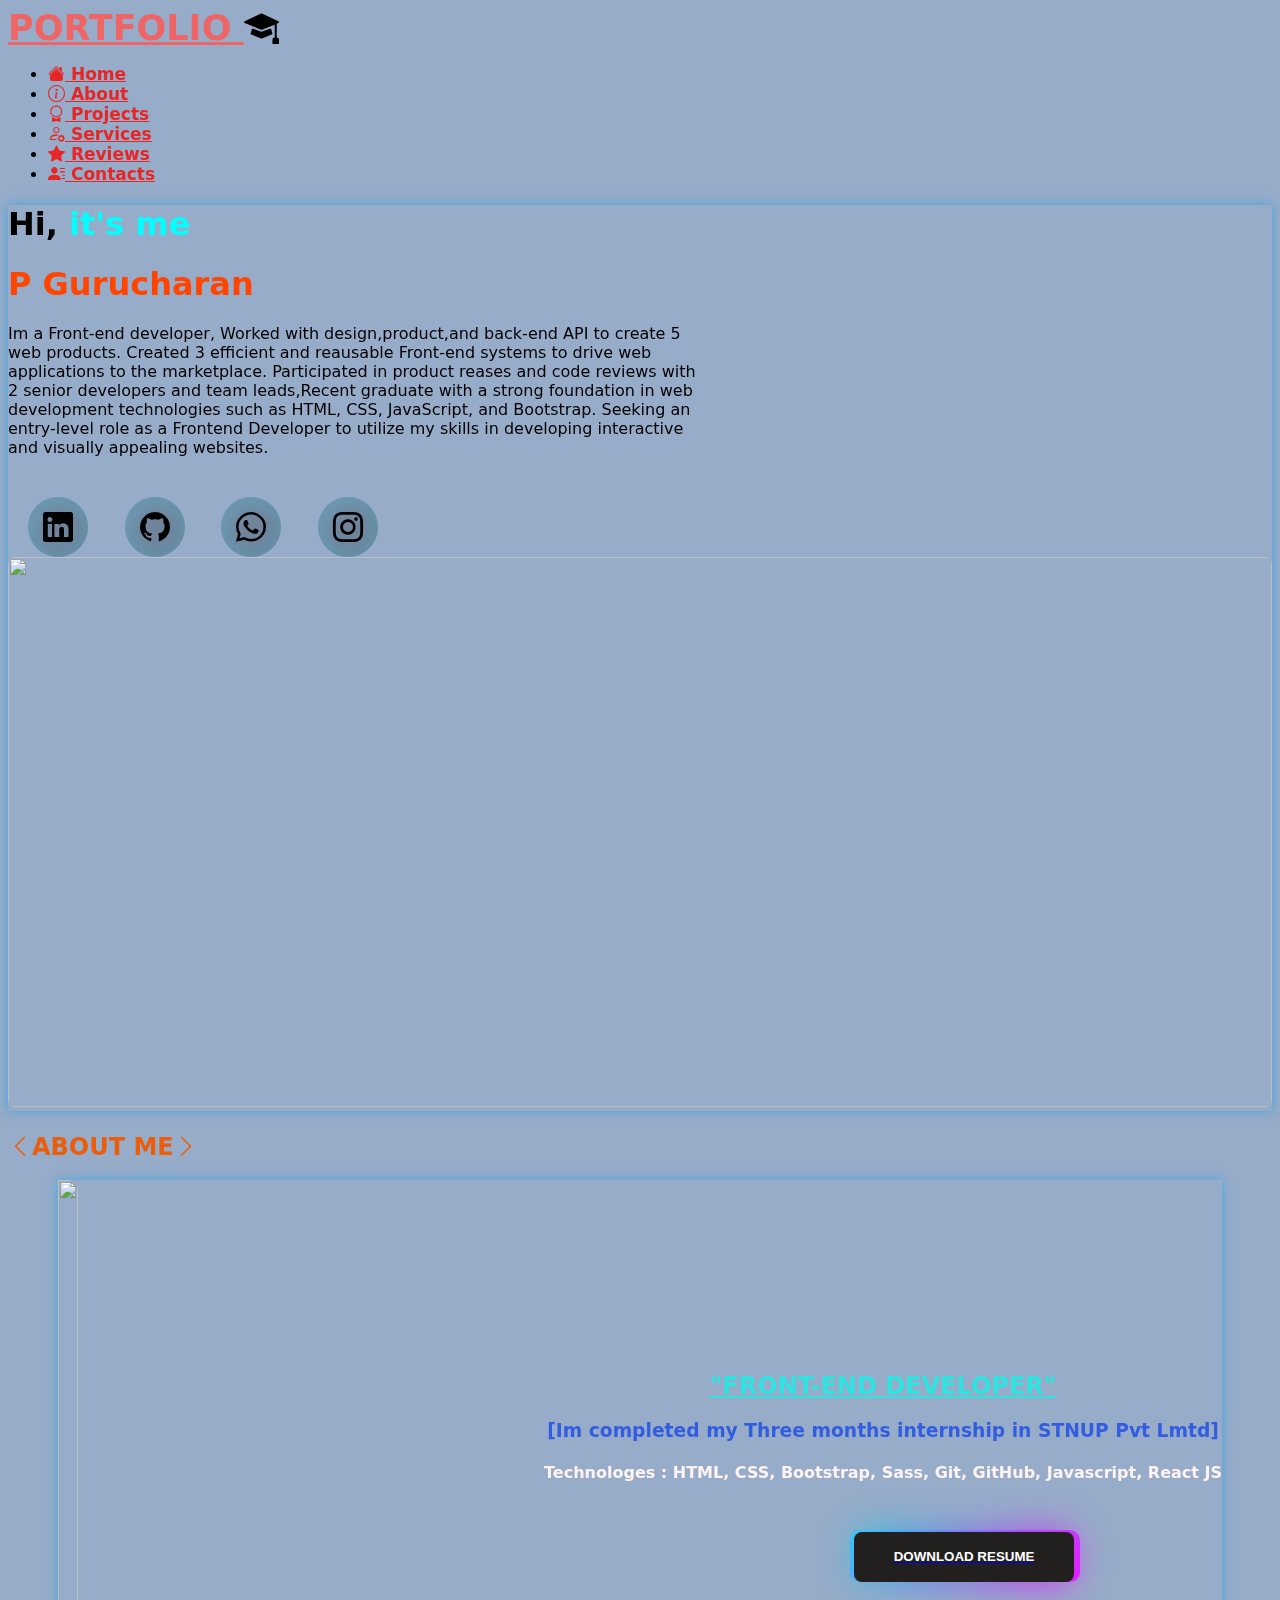
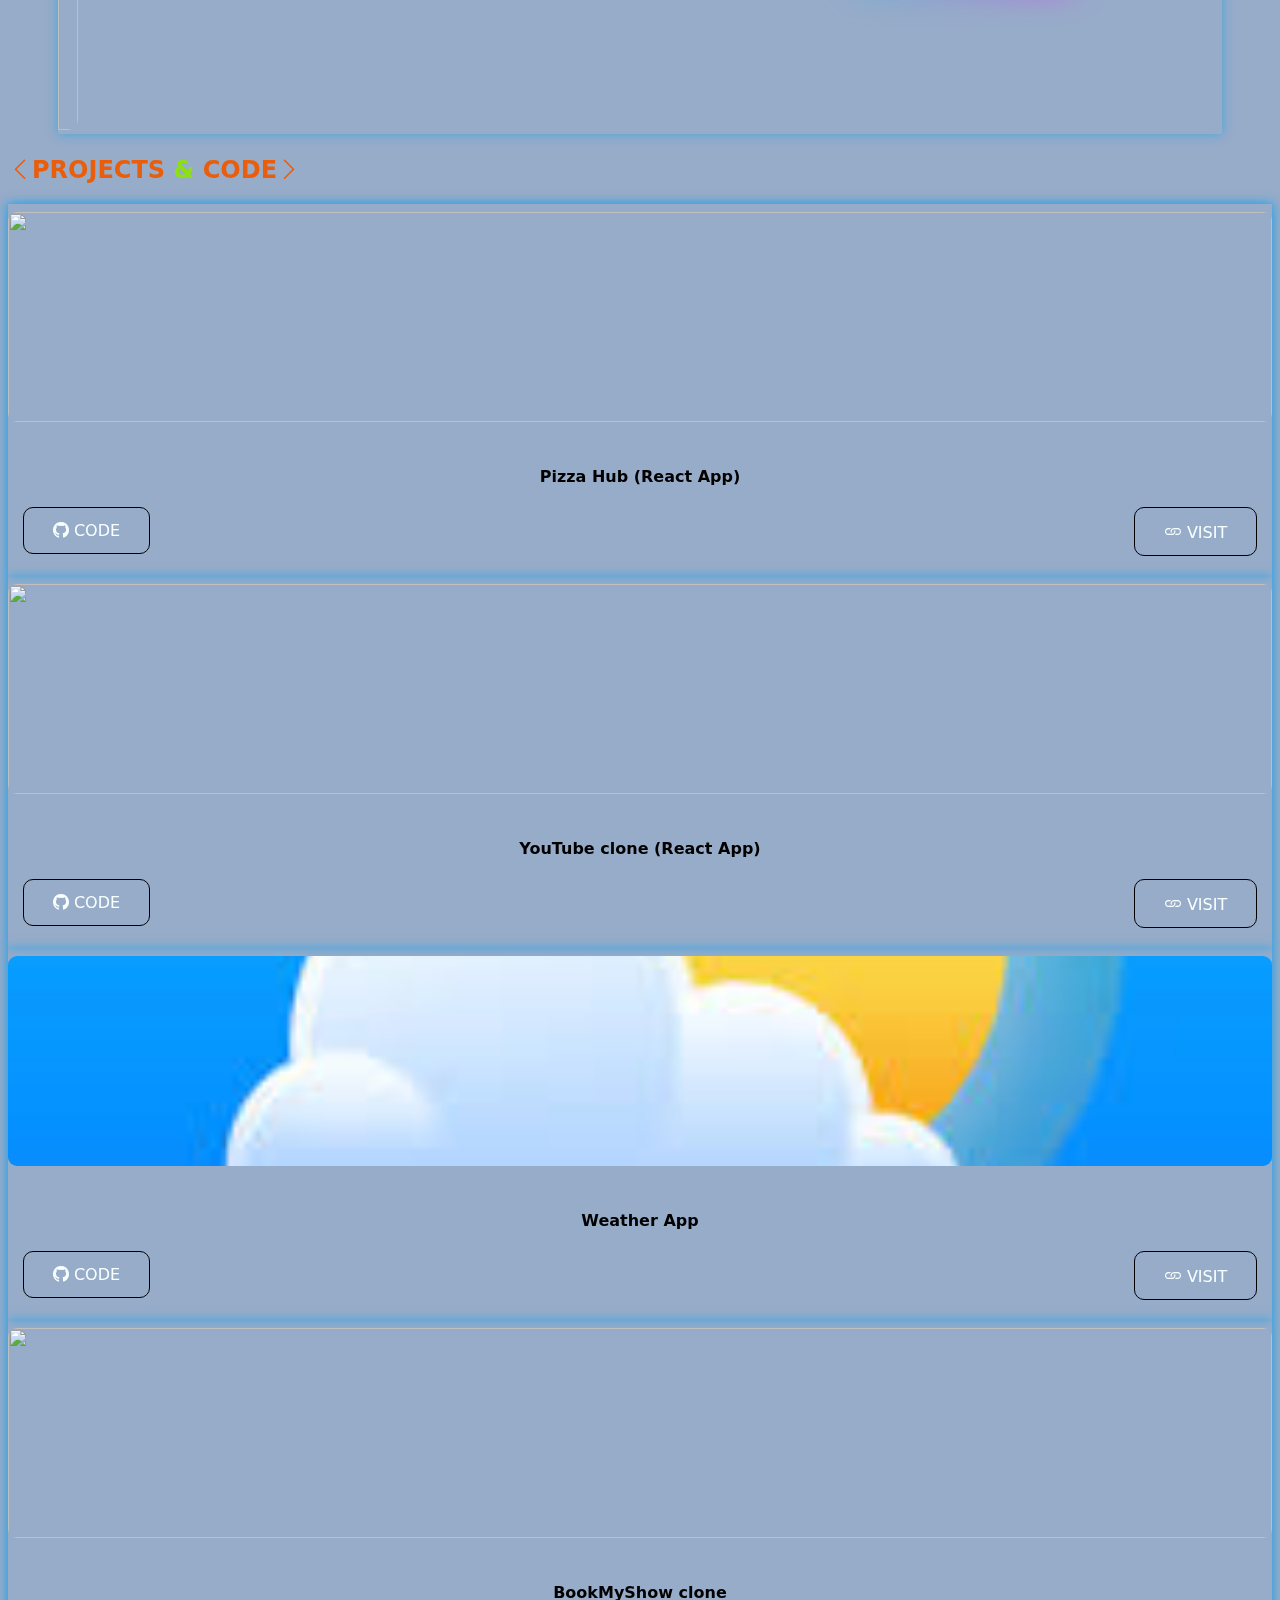
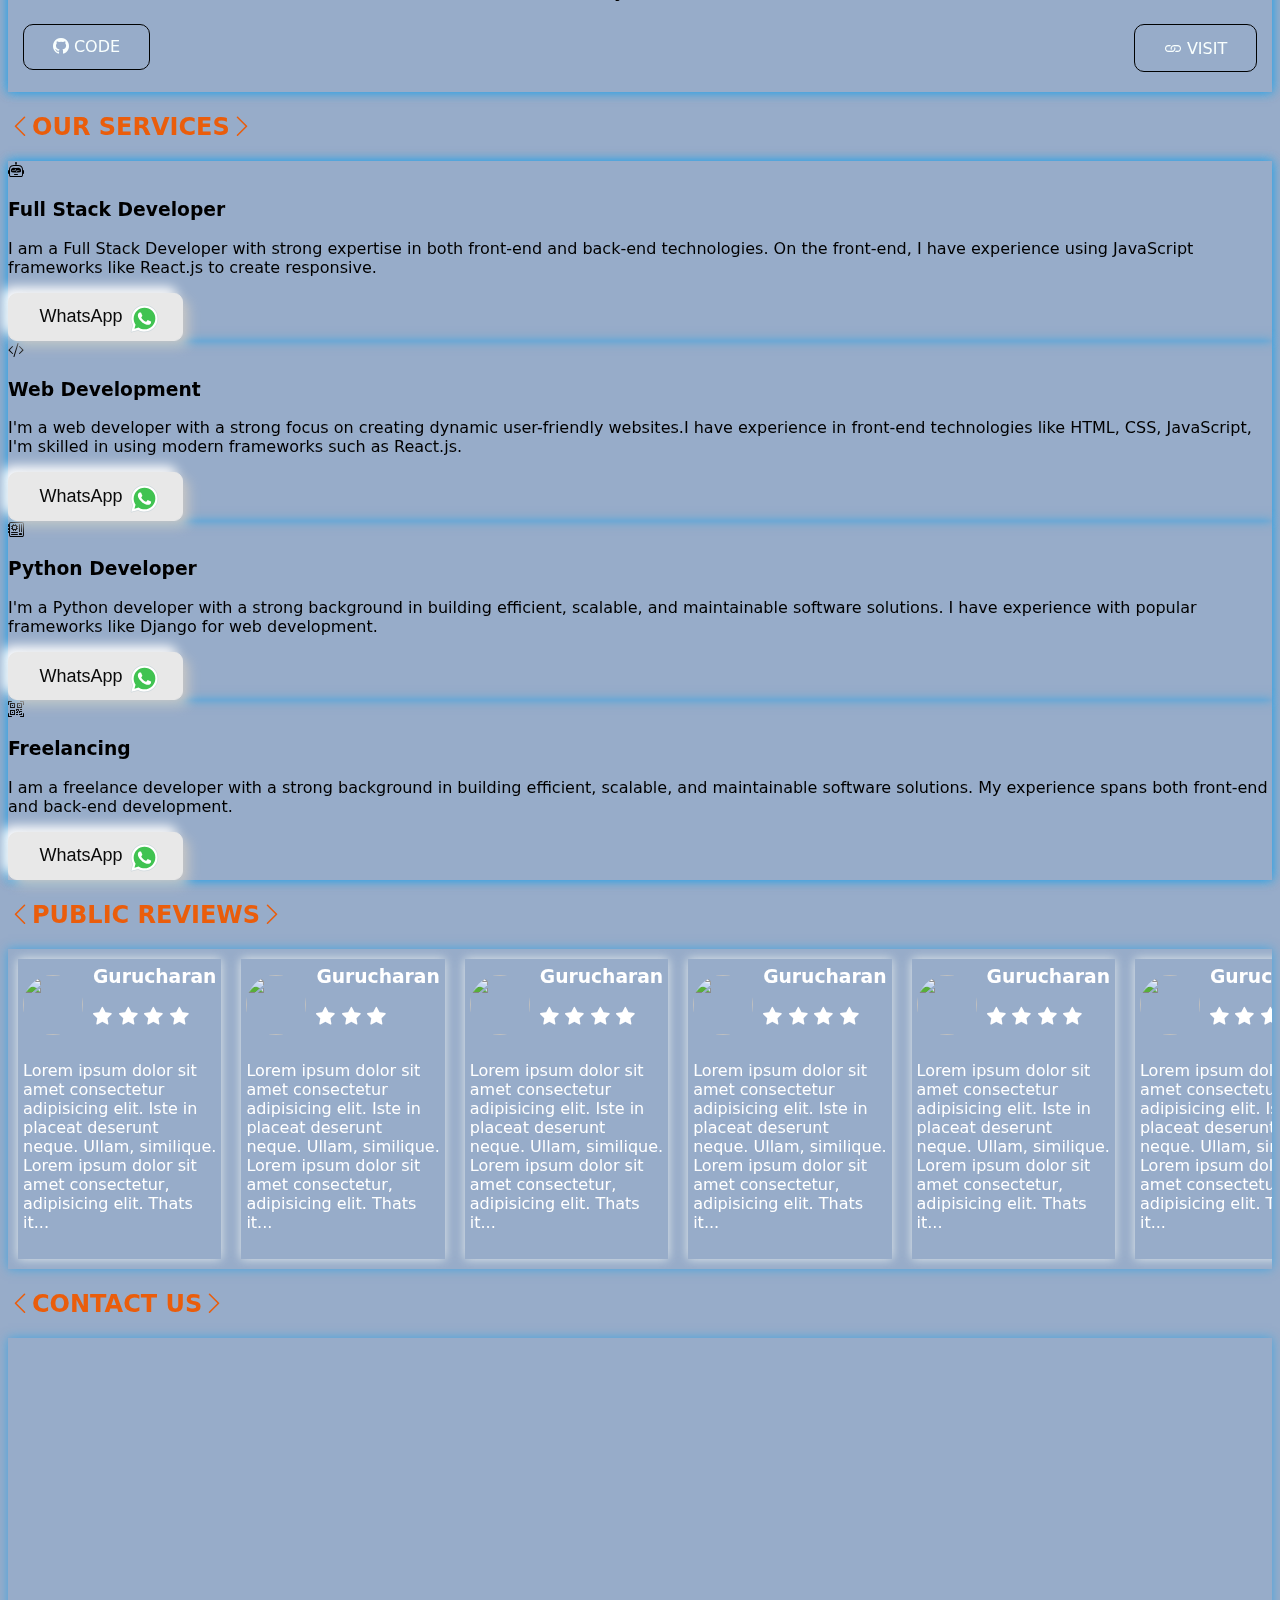
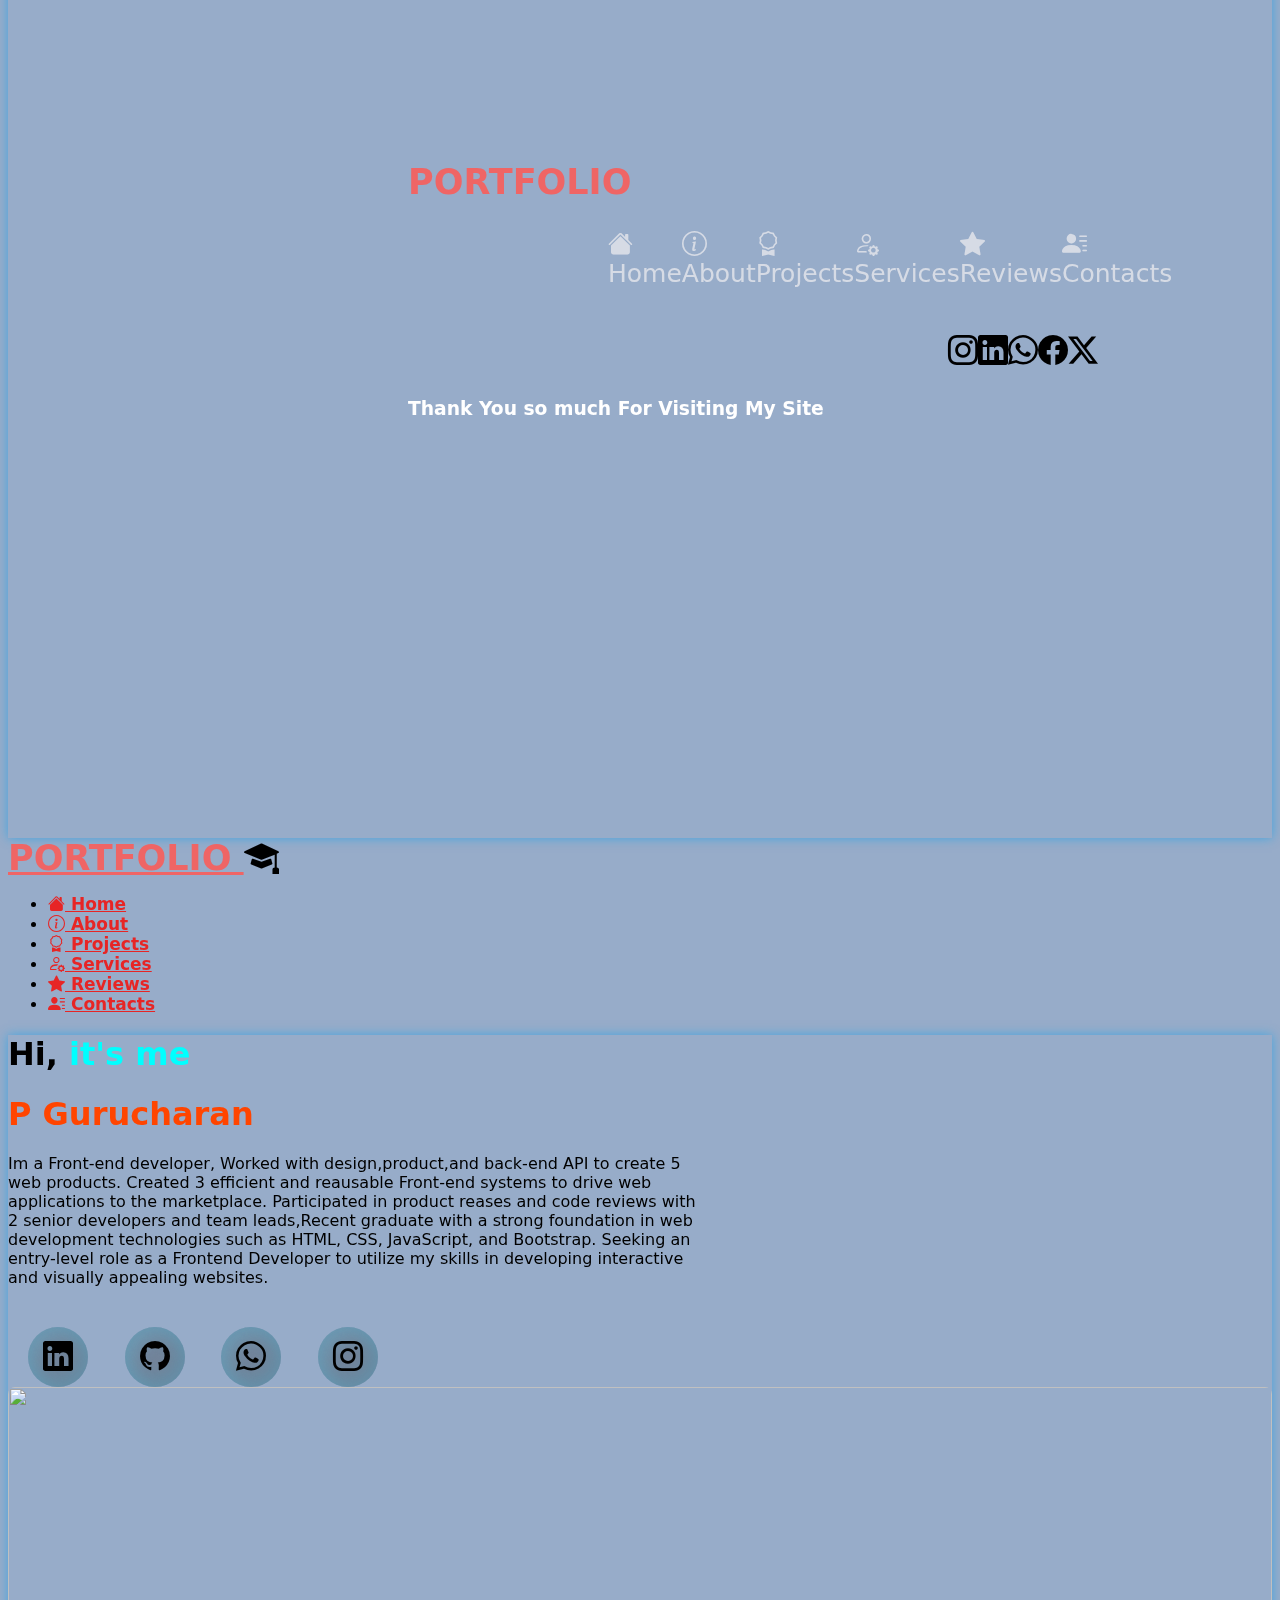
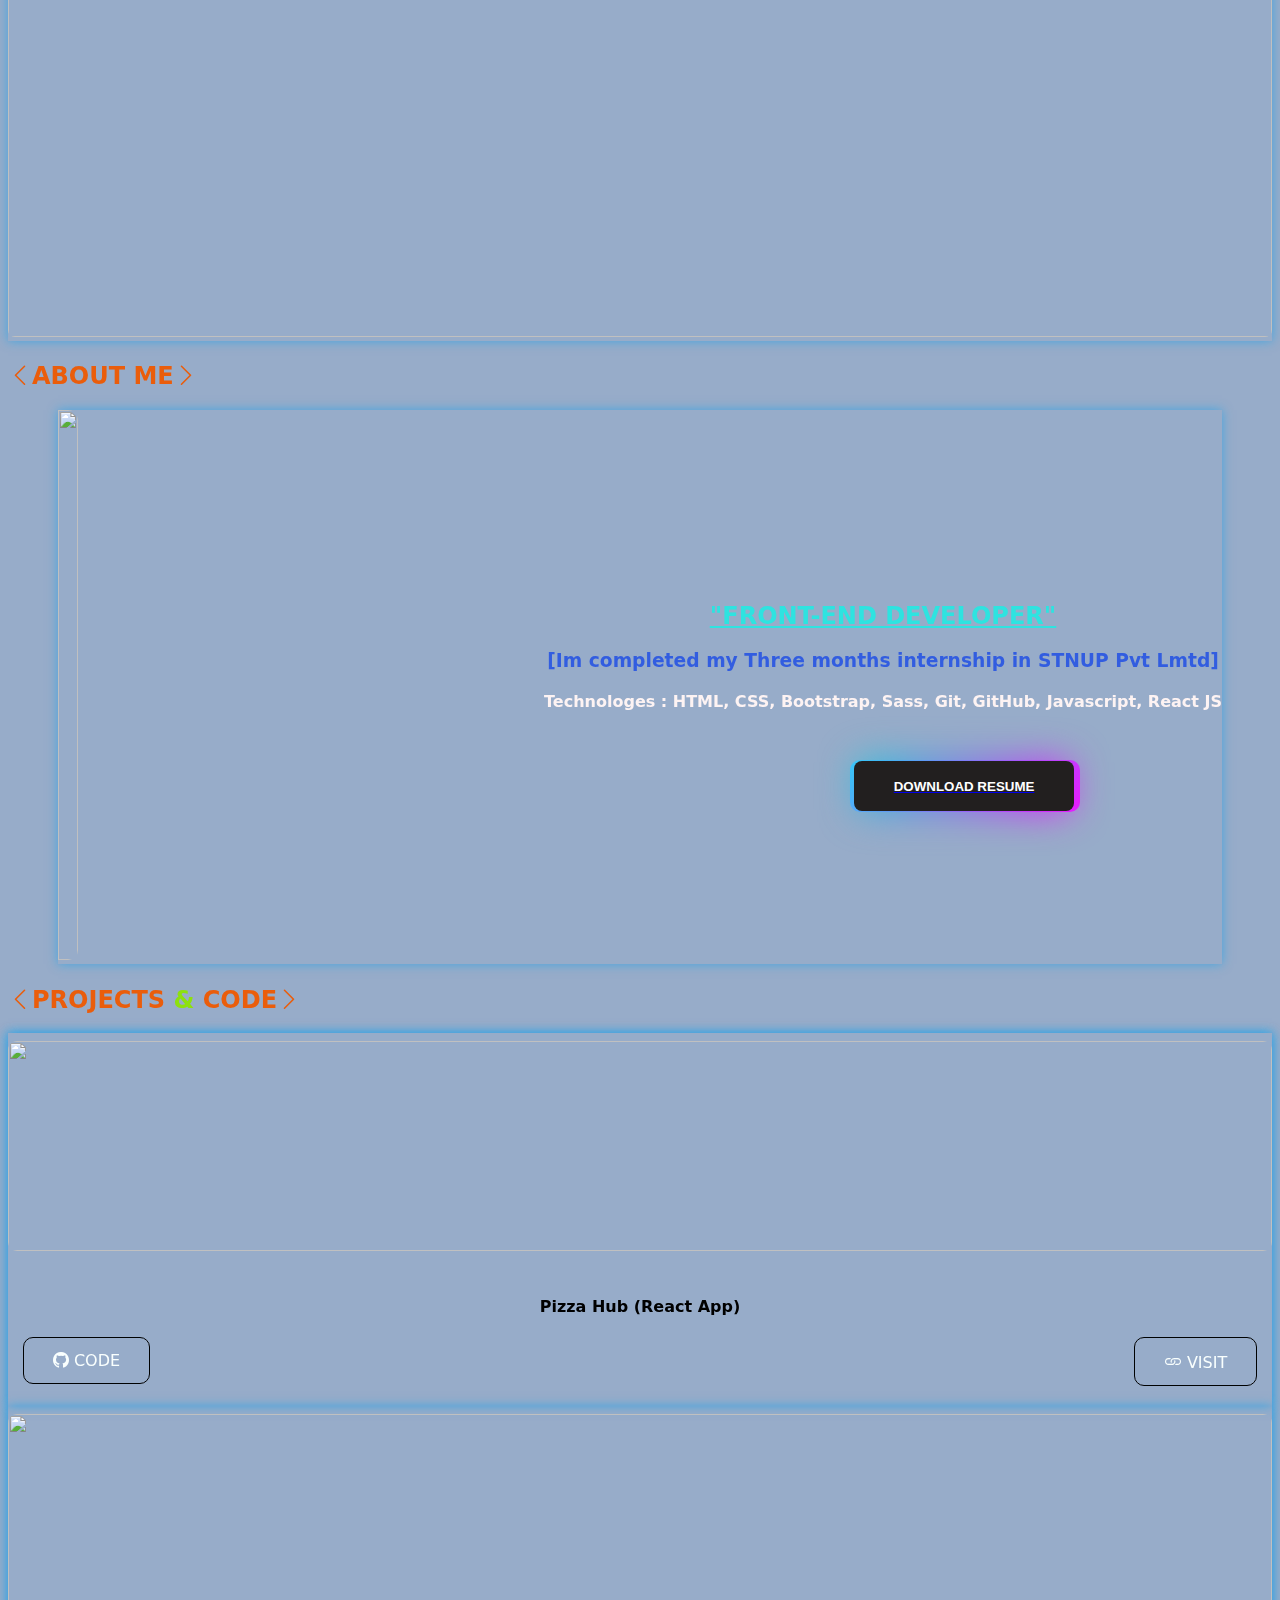
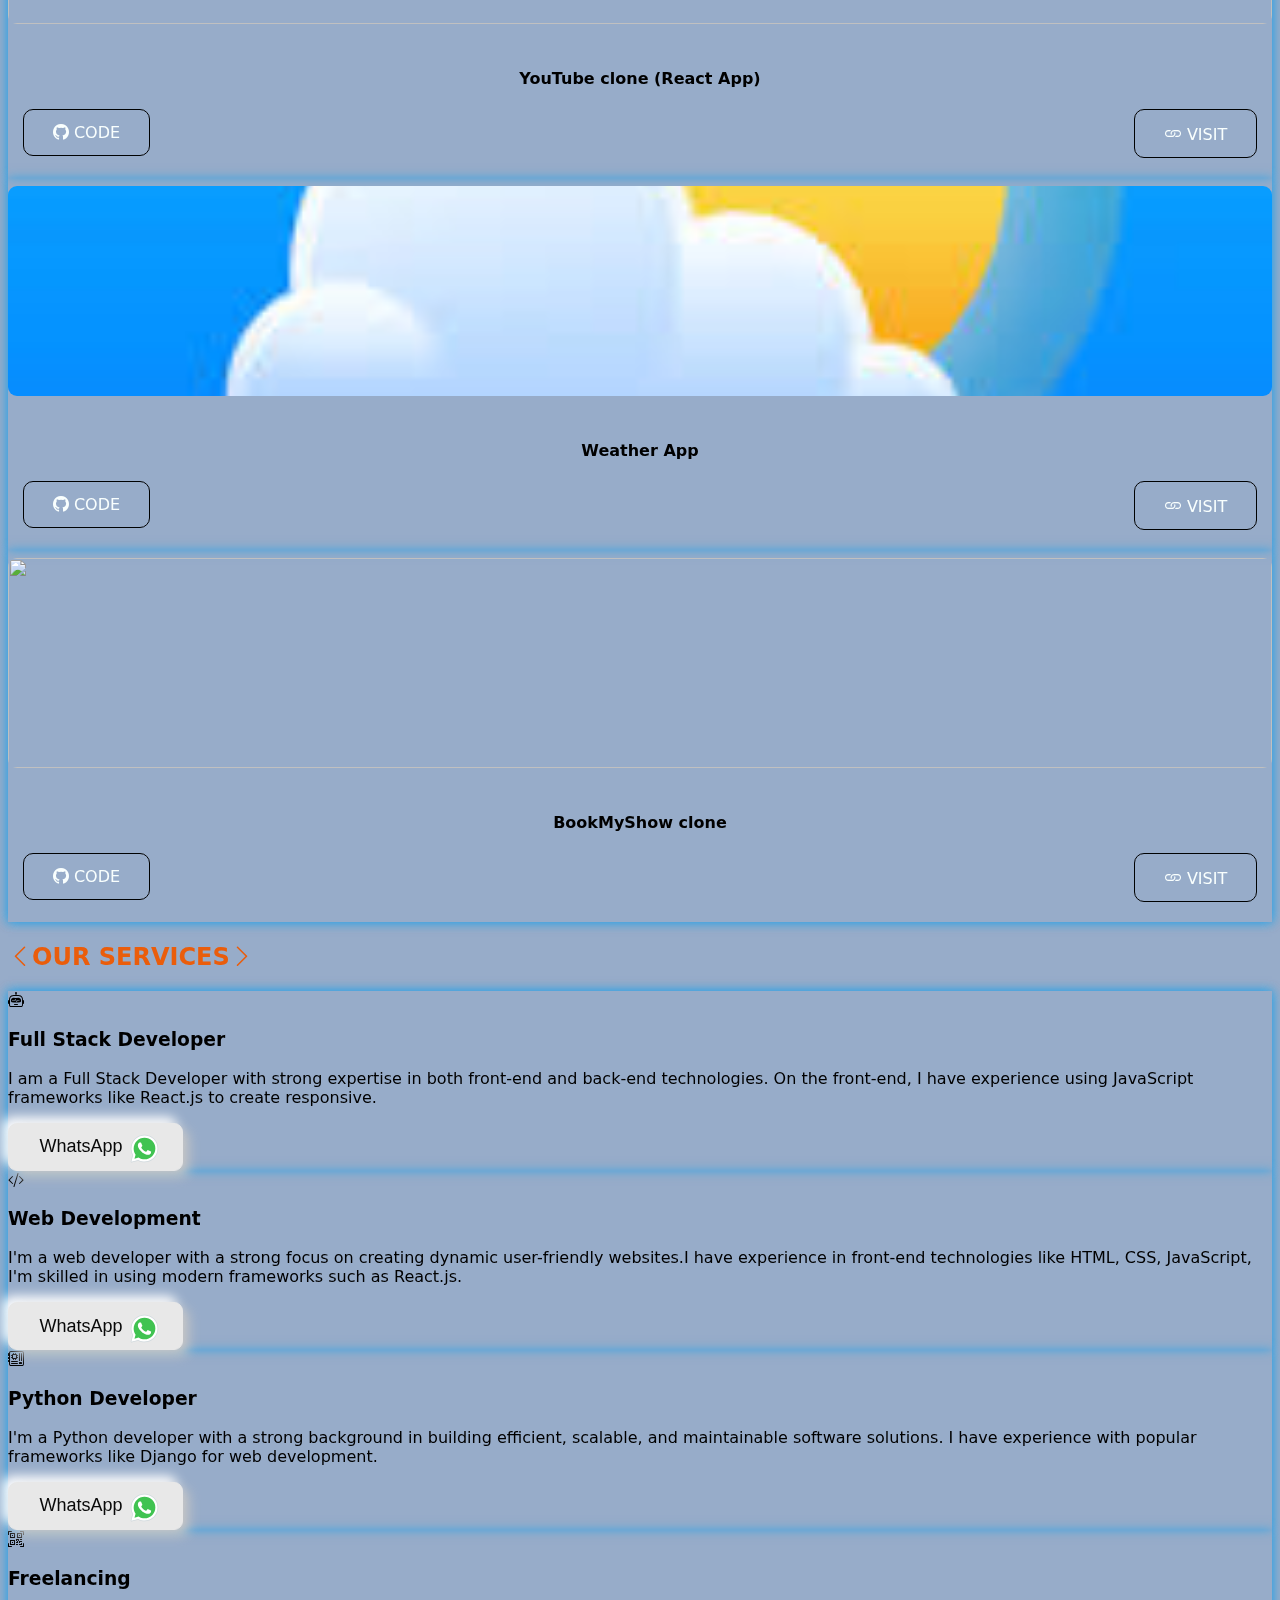
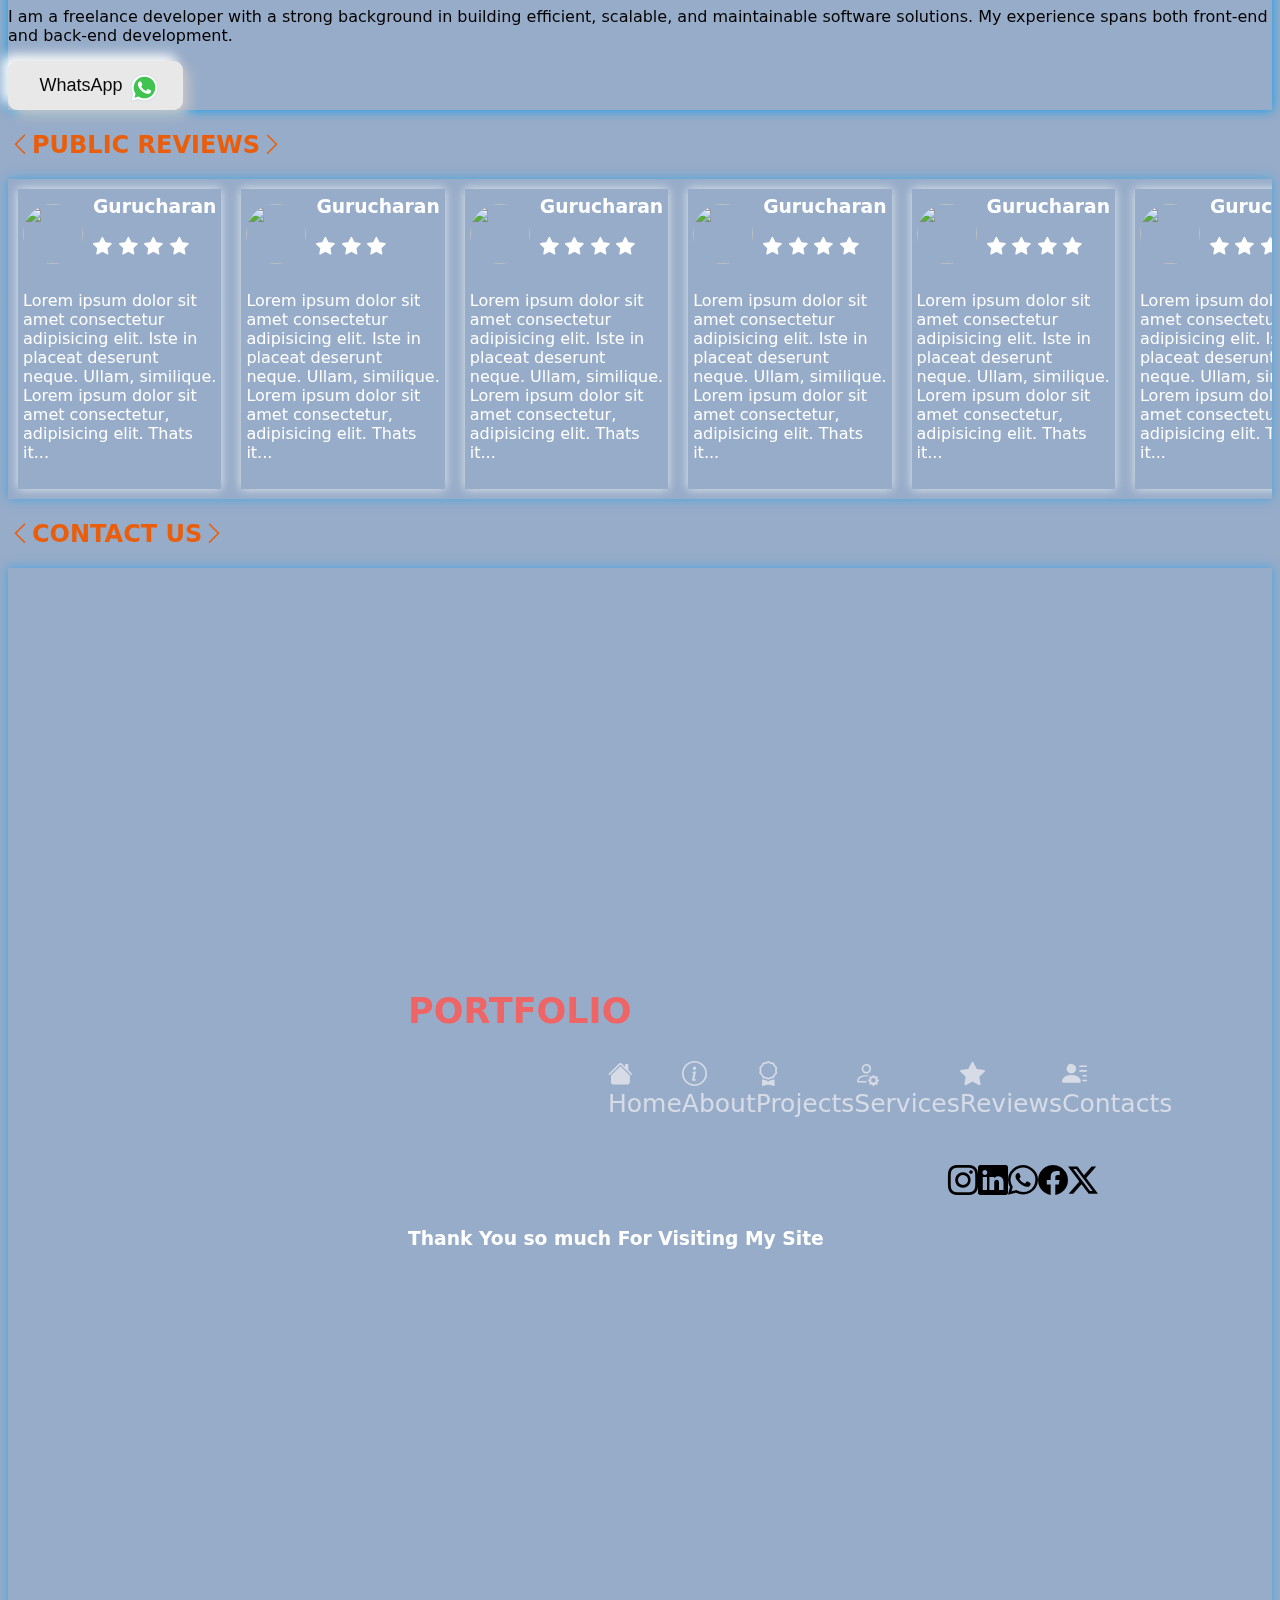
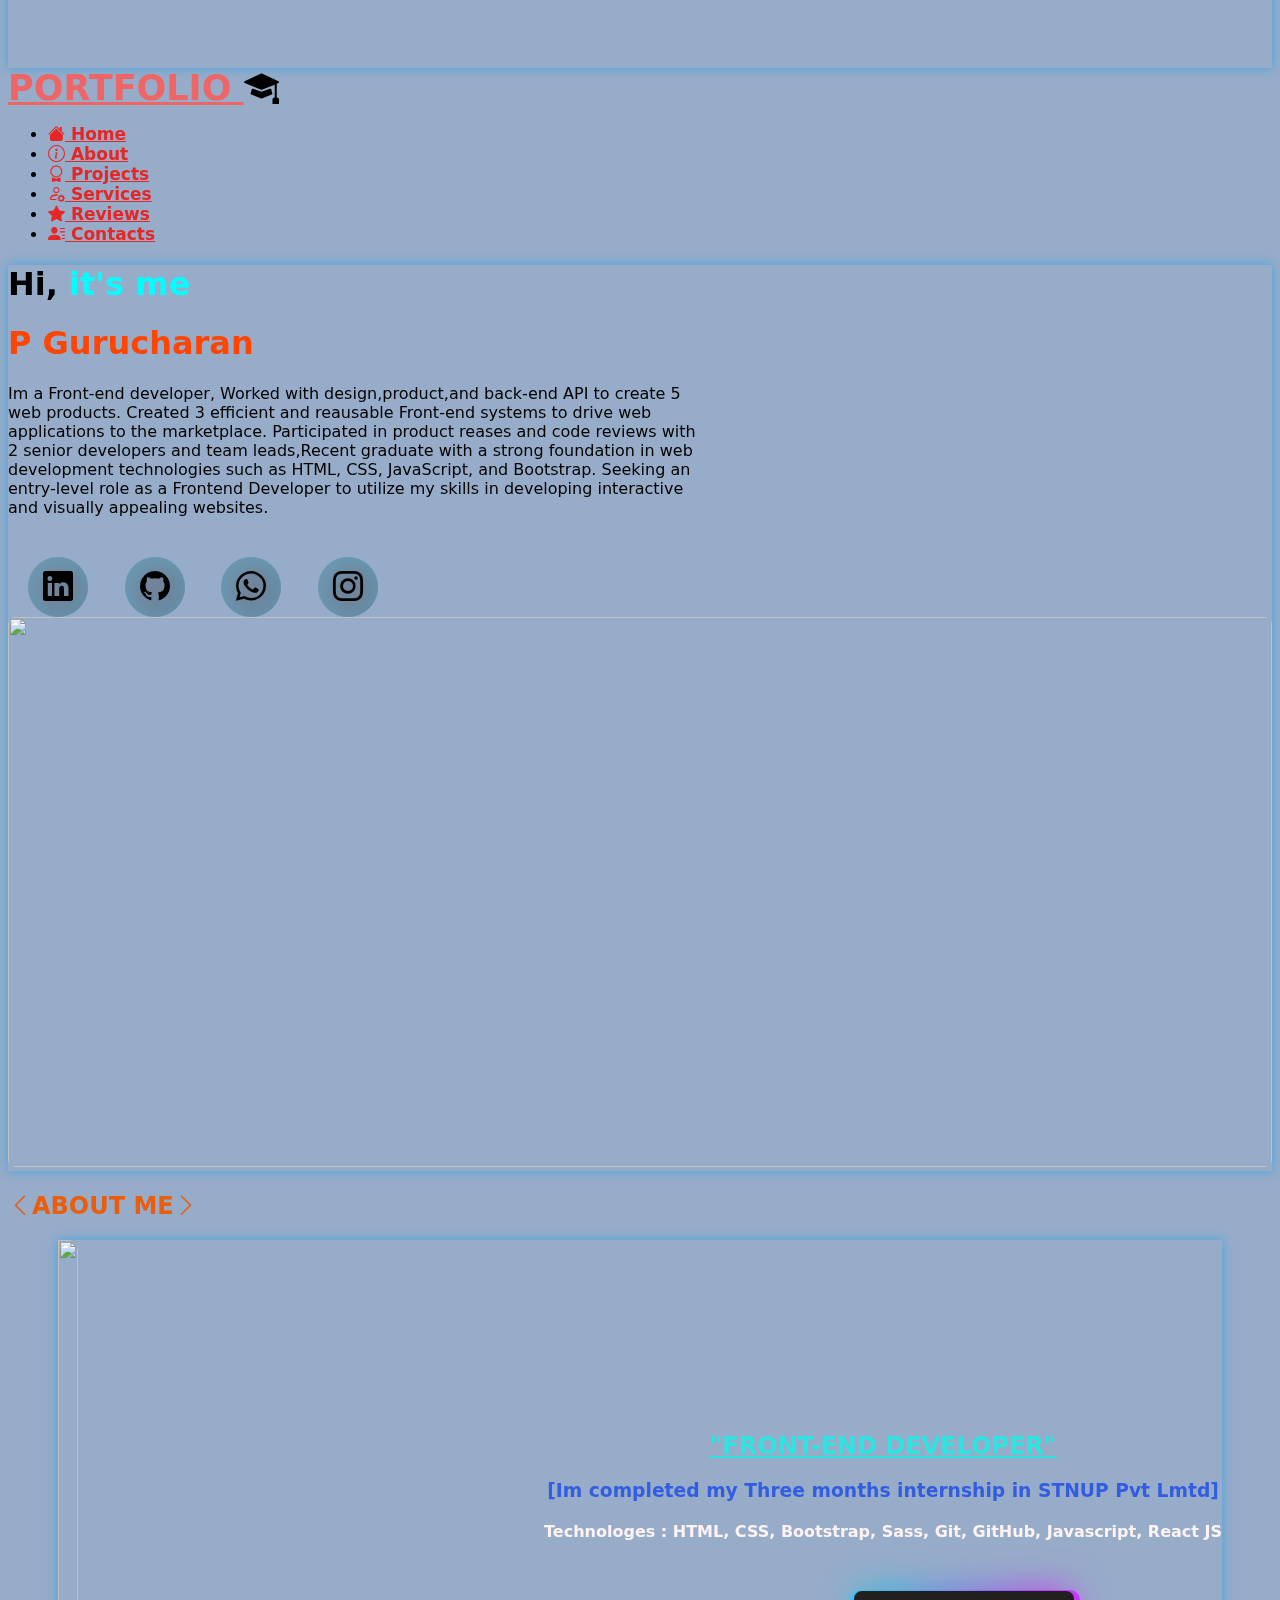
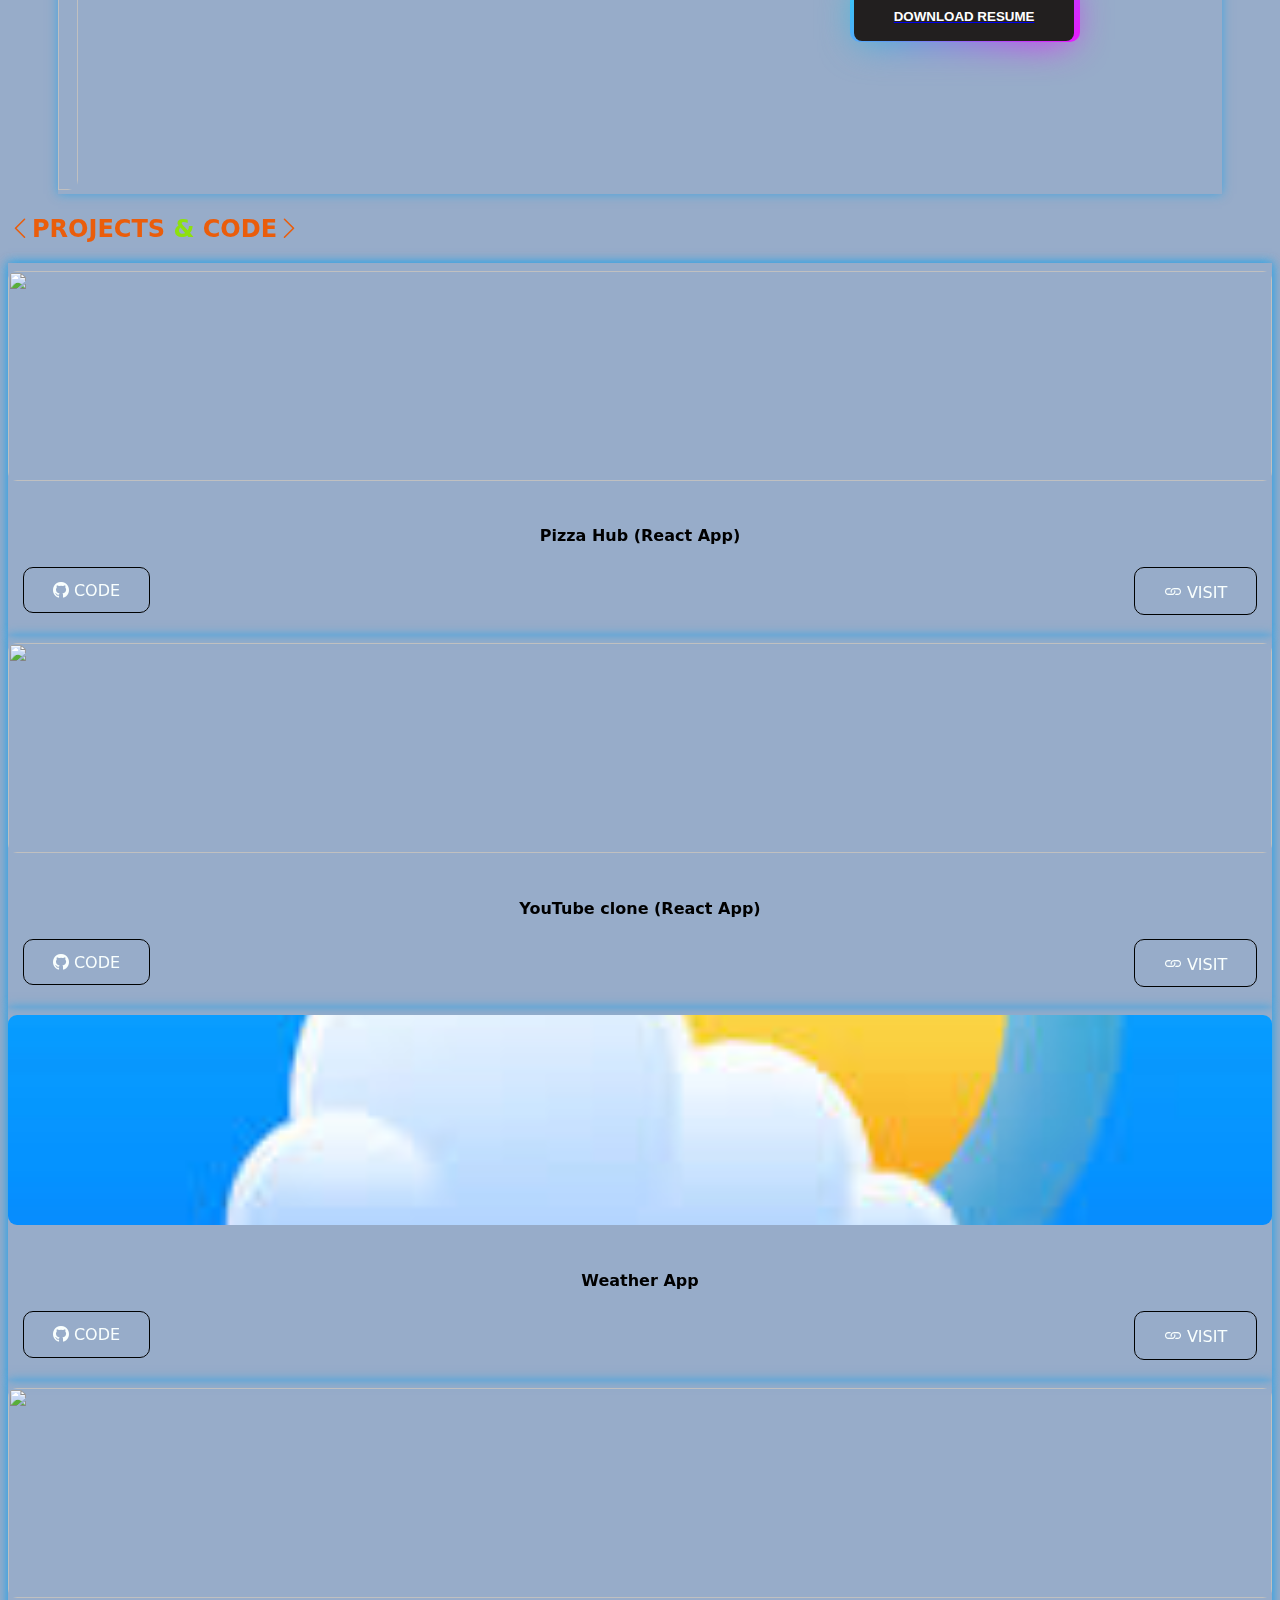
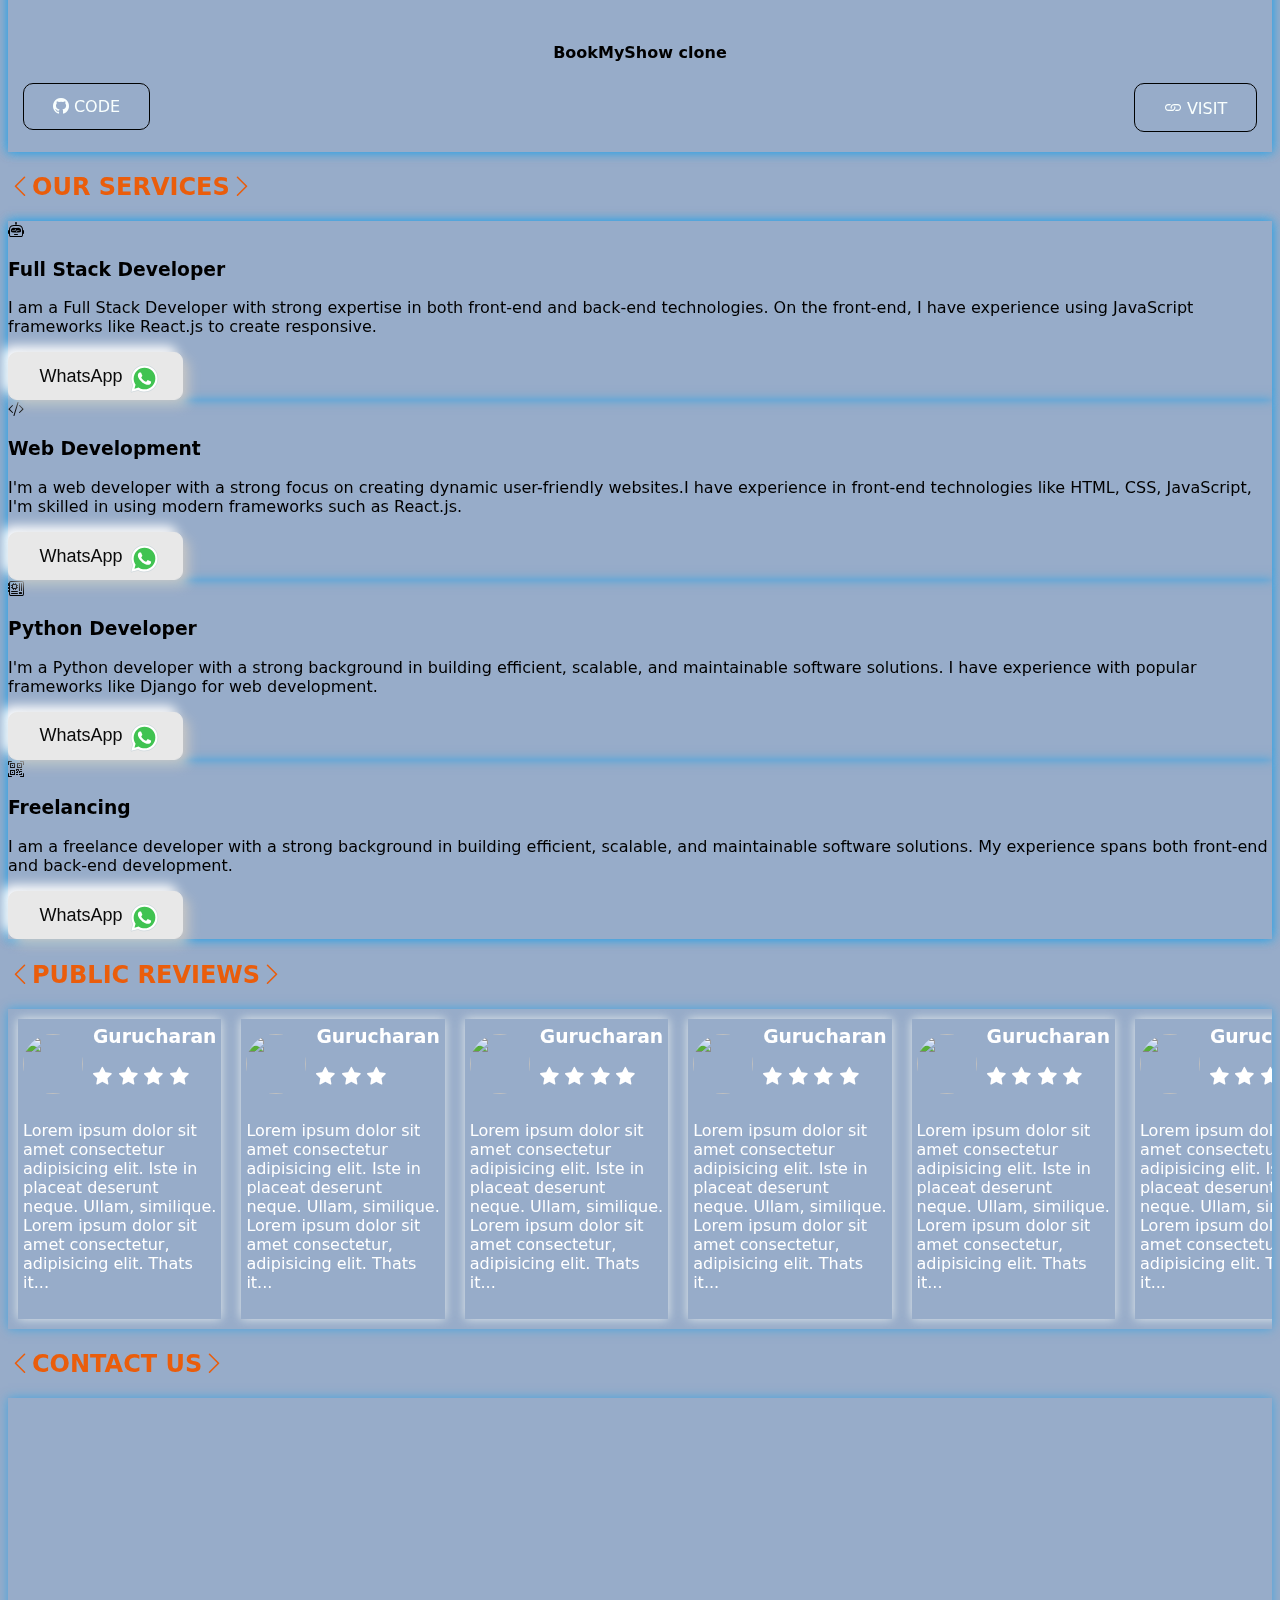
==== commit d5f27d2d: "kkkk" ====
--- a/app.html
+++ b/app.html
@@ -801,4 +801,406 @@
         crossorigin="anonymous"></script>
         <script src="app.js"></script>
 </body>
-</html+</html>
+
+<!DOCTYPE html>
+<html lang="en">
+
+<head>
+    <meta charset="UTF-8">
+    <meta name="viewport" content="width=device-width, initial-scale=1.0">
+    <title>Guru's Portfolio</title>
+    <link href="https://cdn.jsdelivr.net/npm/bootstrap@5.3.2/dist/css/bootstrap.min.css" rel="stylesheet"
+        integrity="sha384-T3c6CoIi6uLrA9TneNEoa7RxnatzjcDSCmG1MXxSR1GAsXEV/Dwwykc2MPK8M2HN" crossorigin="anonymous">
+    <link rel="stylesheet" href="style.css">
+    <link rel="shortcut icon" href="https://cdn.iconscout.com/icon/premium/png-256-thumb/developer-portfolio-881579.png?f=webp&w=256" type="image/x-icon">
+</head>
+
+<body>
+    <nav id="navbar-example2" class="navbar px-3 mb-3 position">
+        <a class="navbar-brand portpolio" href="#">PORTFOLIO <i style="color: black;" class="bi bi-mortarboard-fill"></i></a>
+        <ul class="nav nav-pills">
+            <li class="nav-item">
+                <a class="nav-link blue-link" href="#scrollspyHeading1"><i class="bi bi-house-fill"></i> Home</a>
+            </li>
+            <li class="nav-item">
+                <a class="nav-link blue-link" href="#scrollspyHeading2"><i class="bi bi-info-circle"></i> About</a>
+            </li>
+            <li class="nav-item">
+                <a class="nav-link blue-link" href="#scrollspyHeading3"><i class="bi bi-award"></i> Projects</a>
+            </li>
+            <li class="nav-item">
+                <a class="nav-link blue-link" href="#scrollspyHeading4"><i class="bi bi-person-gear"></i> Services</a>
+            </li>
+            <li class="nav-item">
+                <a class="nav-link blue-link" href="#scrollspyHeading5"><i class="bi bi-star-fill"></i> Reviews</a>
+            </li>
+            <li class="nav-item">
+                <a class="nav-link blue-link" href="#scrollspyHeading6"><i class="bi bi-person-lines-fill"></i>
+                    Contacts</a>
+            </li>
+        </ul>
+    </nav>
+    <div data-bs-spy="scroll" data-bs-target="#navbar-example2" data-bs-root-margin="0px 0px -40%"
+        data-bs-smooth-scroll="true" class="scrollspy-example p-3 rounded-2" tabindex="0">
+        <h4 id="scrollspyHeading1"></h4>
+        <div class="row m-3 text-white justify-content-center align-items-center">
+            <div class="col-8 my-5 text-white">
+                <h1>Hi, <span class="nan">it's me</span></h1>
+                <h1 class="name">P Gurucharan</h1>
+                <p class="text-p">Im a Front-end developer, Worked with design,product,and back-end API to create 5 web products.
+                    Created 3 efficient and reausable Front-end systems to drive web applications to the marketplace. Participated 
+                    in product reases and code reviews with 2 senior developers and team leads,Recent graduate with a strong foundation in web development technologies such as HTML, CSS, JavaScript, and Bootstrap. Seeking an entry-level role as a Frontend Developer to utilize my skills in developing interactive and visually appealing websites.</p>
+                <div class="s-media-flex">
+                    <div class="media">
+                        <a href="https://www.linkedin.com/in/p-gurucharan-072691248?utm_source=share&utm_campaign=share_via&utm_content=profile&utm_medium=android_app"><i class="bi bi-linkedin s-icon"></i></a>
+                    </div>
+                    <div class="media">
+                        <a href="https://github.com/dearguru07"><i class="bi bi-github s-icon"></i></a>
+                    </div>
+                    <div class="media">
+                        <a href="https://chat.whatsapp.com/IB1XHuUkoyJIwSoHBLkvD8"><i
+                            class="bi bi-whatsapp s-icon"></i></a>
+                    </div>
+                    <div class="media">
+                        <a href="https://www.instagram.com/_dearguru_____/"><i class="bi bi-instagram s-icon"></i></a>
+
+                    </div>
+                </div>
+            </div>
+            <div class="col-4 ">
+                <img src="" alt="" class="guru-prfl">
+            </div>
+        </div>
+
+        <h4 id="scrollspyHeading2"></h4>
+        <h2 class="text-center my-5 pro-code"><i class="bi bi-chevron-left"></i>ABOUT ME<i
+                class="bi bi-chevron-right"></i></h2>
+
+        <div class="home">
+            <div class="about-flex">
+                <div class="child-1">
+                    <img src="" alt="" class="abt-img">
+                </div>
+                <div class="child-2">
+                    <h2>"FRONT-END DEVELOPER"</h2>
+                    <h3>[Im completed my Three months internship in STNUP Pvt Lmtd]</h3>
+                    <h4>Technologes : HTML, CSS, Bootstrap, Sass, Git, GitHub, Javascript, React JS</h4>
+                    <a href="images/GuruResume.pdf"><button class="button">DOWNLOAD RESUME</button></a>
+                </div>
+            </div>
+        </div>
+
+        <h4 id="scrollspyHeading3"></h4>
+        <div class="home">
+            <h2 class="text-center my-5 pro-code"><i class="bi bi-chevron-left"></i>PROJECTS <span class="and">&</span>
+                CODE<i class="bi bi-chevron-right"></i></h2>
+            <div class="row m-5">
+                <div class="col-3 box">
+                    <img src="" alt="" class="pro-img">
+                    <div class="project-content">
+                        <h4>Pizza Hub (React App)</h4>
+                        <div class="pro-btn-flex">
+                            <a href="https://github.com/dearguru07/PizzaHub">
+                                <button class="pro-btn"><i class="bi bi-github"></i> Code </button>
+                            </a>
+                            <a href="https://pizza-hub-three-rust.vercel.app/">
+                                <button class="pro-btn"><i class="bi bi-link"></i> visit </button>
+                            </a>
+                        </div>
+                    </div>
+                </div>
+                <div class="col-3 box">
+                    <img src="" alt="" class="pro-img">
+                    <div class="project-content">
+                        <h4>YouTube clone (React App)</h4>
+                        <div class="pro-btn-flex">
+                            <a href="https://github.com/dearguru07/Youtube">
+                                <button class="pro-btn"><i class="bi bi-github"></i> Code </button>
+                            </a>
+                            <a href="https://youtube-seven-nu.vercel.app/">
+                                <button class="pro-btn"><i class="bi bi-link"></i> visit </button>
+                            </a>
+                        </div>
+                    </div>
+
+                </div>
+                <div class="col-3 box">
+                    <img src="[data-uri]" alt="" class="pro-img">
+                    <div class="project-content">
+                        <h4>Weather App</h4>
+                        <div class="pro-btn-flex">
+                            <a href="https://github.com/dearguru07/weather-app">
+                                <button class="pro-btn"><i class="bi bi-github"></i> Code </button>
+                            </a>
+                            <a href="https://weather-app-delta-rosy.vercel.app/">
+                                <button class="pro-btn"><i class="bi bi-link"></i> Visit </button>
+                            </a>
+                        </div>
+                    </div>
+
+
+                </div>
+                <div class="col-3 box ">
+                    <img src="" alt="" class="pro-img">
+                    <div class="project-content">
+                        <h4>BookMyShow clone</h4>
+                        <div class="pro-btn-flex">
+                            <a href="https://github.com/dearguru07/bookmyshoww">
+                                <button class="pro-btn"><i class="bi bi-github"></i> Code </button>
+                            </a>
+                            <a href="https://bookmyshoww.vercel.app/">
+                                <button class="pro-btn"><i class="bi bi-link"></i> Visit </button>
+                            </a>
+                        </div>
+                    </div>
+
+                </div>
+            </div>
+        </div>
+
+        <h4 id="scrollspyHeading4"></h4>
+        <div class="home">
+            <h2 class="text-center my-5 pro-code"><i class="bi bi-chevron-left"></i>OUR SERVICES<i
+                    class="bi bi-chevron-right"></i></h2>
+            <div class="row m-5">
+                <div class="col-3 box text-center p-3">
+                    <div class="servive-content text-center">
+                        <i class="bi bi-robot display-3"></i>
+                        <h3>Full Stack Developer</h3>
+                        <p>I am a Full Stack Developer with strong expertise in both front-end and back-end technologies. On the front-end, I have experience using JavaScript frameworks like React.js to create responsive.</p>
+                        <a href="https://chat.whatsapp.com/IANTBIWG4FpF8ZDlcVF0aw"><button class="button2">WhatsApp<svg viewBox="0 0 48 48" y="0px" x="0px" xmlns="http://www.w3.org/2000/svg">
+<path d="M4.868,43.303l2.694-9.835C5.9,30.59,5.026,27.324,5.027,23.979C5.032,13.514,13.548,5,24.014,5c5.079,0.002,9.845,1.979,13.43,5.566c3.584,3.588,5.558,8.356,5.556,13.428c-0.004,10.465-8.522,18.98-18.986,18.98c-0.001,0,0,0,0,0h-0.008c-3.177-0.001-6.3-0.798-9.073-2.311L4.868,43.303z" fill="#fff"></path><path d="M4.868,43.803c-0.132,0-0.26-0.052-0.355-0.148c-0.125-0.127-0.174-0.312-0.127-0.483l2.639-9.636c-1.636-2.906-2.499-6.206-2.497-9.556C4.532,13.238,13.273,4.5,24.014,4.5c5.21,0.002,10.105,2.031,13.784,5.713c3.679,3.683,5.704,8.577,5.702,13.781c-0.004,10.741-8.746,19.48-19.486,19.48c-3.189-0.001-6.344-0.788-9.144-2.277l-9.875,2.589C4.953,43.798,4.911,43.803,4.868,43.803z" fill="#fff"></path><path d="M24.014,5c5.079,0.002,9.845,1.979,13.43,5.566c3.584,3.588,5.558,8.356,5.556,13.428c-0.004,10.465-8.522,18.98-18.986,18.98h-0.008c-3.177-0.001-6.3-0.798-9.073-2.311L4.868,43.303l2.694-9.835C5.9,30.59,5.026,27.324,5.027,23.979C5.032,13.514,13.548,5,24.014,5 M24.014,42.974C24.014,42.974,24.014,42.974,24.014,42.974C24.014,42.974,24.014,42.974,24.014,42.974 M24.014,42.974C24.014,42.974,24.014,42.974,24.014,42.974C24.014,42.974,24.014,42.974,24.014,42.974 M24.014,4C24.014,4,24.014,4,24.014,4C12.998,4,4.032,12.962,4.027,23.979c-0.001,3.367,0.849,6.685,2.461,9.622l-2.585,9.439c-0.094,0.345,0.002,0.713,0.254,0.967c0.19,0.192,0.447,0.297,0.711,0.297c0.085,0,0.17-0.011,0.254-0.033l9.687-2.54c2.828,1.468,5.998,2.243,9.197,2.244c11.024,0,19.99-8.963,19.995-19.98c0.002-5.339-2.075-10.359-5.848-14.135C34.378,6.083,29.357,4.002,24.014,4L24.014,4z" fill="#cfd8dc"></path><path d="M35.176,12.832c-2.98-2.982-6.941-4.625-11.157-4.626c-8.704,0-15.783,7.076-15.787,15.774c-0.001,2.981,0.833,5.883,2.413,8.396l0.376,0.597l-1.595,5.821l5.973-1.566l0.577,0.342c2.422,1.438,5.2,2.198,8.032,2.199h0.006c8.698,0,15.777-7.077,15.78-15.776C39.795,19.778,38.156,15.814,35.176,12.832z" fill="#40c351"></path><path clip-rule="evenodd" d="M19.268,16.045c-0.355-0.79-0.729-0.806-1.068-0.82c-0.277-0.012-0.593-0.011-0.909-0.011c-0.316,0-0.83,0.119-1.265,0.594c-0.435,0.475-1.661,1.622-1.661,3.956c0,2.334,1.7,4.59,1.937,4.906c0.237,0.316,3.282,5.259,8.104,7.161c4.007,1.58,4.823,1.266,5.693,1.187c0.87-0.079,2.807-1.147,3.202-2.255c0.395-1.108,0.395-2.057,0.277-2.255c-0.119-0.198-0.435-0.316-0.909-0.554s-2.807-1.385-3.242-1.543c-0.435-0.158-0.751-0.237-1.068,0.238c-0.316,0.474-1.225,1.543-1.502,1.859c-0.277,0.317-0.554,0.357-1.028,0.119c-0.474-0.238-2.002-0.738-3.815-2.354c-1.41-1.257-2.362-2.81-2.639-3.285c-0.277-0.474-0.03-0.731,0.208-0.968c0.213-0.213,0.474-0.554,0.712-0.831c0.237-0.277,0.316-0.475,0.474-0.791c0.158-0.317,0.079-0.594-0.04-0.831C20.612,19.329,19.69,16.983,19.268,16.045z" fill-rule="evenodd" fill="#fff"></path>
+</svg>
+</button></a>
+               </div>
+                </div>
+                <div class="col-3 box text-center p-3">
+                    
+                    <div class="servive-content text-center">
+                        <i class="bi bi-code-slash display-3"></i>
+                        <h3>Web Development</h3>
+                        <p>I'm a web developer with a strong focus on creating dynamic user-friendly websites.I have experience in front-end technologies like HTML, CSS, JavaScript, I'm skilled in using modern frameworks such as React.js.</p>
+                        <a href="https://chat.whatsapp.com/IANTBIWG4FpF8ZDlcVF0aw"><button class="button2">
+    WhatsApp
+    <svg viewBox="0 0 48 48" y="0px" x="0px" xmlns="http://www.w3.org/2000/svg">
+<path d="M4.868,43.303l2.694-9.835C5.9,30.59,5.026,27.324,5.027,23.979C5.032,13.514,13.548,5,24.014,5c5.079,0.002,9.845,1.979,13.43,5.566c3.584,3.588,5.558,8.356,5.556,13.428c-0.004,10.465-8.522,18.98-18.986,18.98c-0.001,0,0,0,0,0h-0.008c-3.177-0.001-6.3-0.798-9.073-2.311L4.868,43.303z" fill="#fff"></path><path d="M4.868,43.803c-0.132,0-0.26-0.052-0.355-0.148c-0.125-0.127-0.174-0.312-0.127-0.483l2.639-9.636c-1.636-2.906-2.499-6.206-2.497-9.556C4.532,13.238,13.273,4.5,24.014,4.5c5.21,0.002,10.105,2.031,13.784,5.713c3.679,3.683,5.704,8.577,5.702,13.781c-0.004,10.741-8.746,19.48-19.486,19.48c-3.189-0.001-6.344-0.788-9.144-2.277l-9.875,2.589C4.953,43.798,4.911,43.803,4.868,43.803z" fill="#fff"></path><path d="M24.014,5c5.079,0.002,9.845,1.979,13.43,5.566c3.584,3.588,5.558,8.356,5.556,13.428c-0.004,10.465-8.522,18.98-18.986,18.98h-0.008c-3.177-0.001-6.3-0.798-9.073-2.311L4.868,43.303l2.694-9.835C5.9,30.59,5.026,27.324,5.027,23.979C5.032,13.514,13.548,5,24.014,5 M24.014,42.974C24.014,42.974,24.014,42.974,24.014,42.974C24.014,42.974,24.014,42.974,24.014,42.974 M24.014,42.974C24.014,42.974,24.014,42.974,24.014,42.974C24.014,42.974,24.014,42.974,24.014,42.974 M24.014,4C24.014,4,24.014,4,24.014,4C12.998,4,4.032,12.962,4.027,23.979c-0.001,3.367,0.849,6.685,2.461,9.622l-2.585,9.439c-0.094,0.345,0.002,0.713,0.254,0.967c0.19,0.192,0.447,0.297,0.711,0.297c0.085,0,0.17-0.011,0.254-0.033l9.687-2.54c2.828,1.468,5.998,2.243,9.197,2.244c11.024,0,19.99-8.963,19.995-19.98c0.002-5.339-2.075-10.359-5.848-14.135C34.378,6.083,29.357,4.002,24.014,4L24.014,4z" fill="#cfd8dc"></path><path d="M35.176,12.832c-2.98-2.982-6.941-4.625-11.157-4.626c-8.704,0-15.783,7.076-15.787,15.774c-0.001,2.981,0.833,5.883,2.413,8.396l0.376,0.597l-1.595,5.821l5.973-1.566l0.577,0.342c2.422,1.438,5.2,2.198,8.032,2.199h0.006c8.698,0,15.777-7.077,15.78-15.776C39.795,19.778,38.156,15.814,35.176,12.832z" fill="#40c351"></path><path clip-rule="evenodd" d="M19.268,16.045c-0.355-0.79-0.729-0.806-1.068-0.82c-0.277-0.012-0.593-0.011-0.909-0.011c-0.316,0-0.83,0.119-1.265,0.594c-0.435,0.475-1.661,1.622-1.661,3.956c0,2.334,1.7,4.59,1.937,4.906c0.237,0.316,3.282,5.259,8.104,7.161c4.007,1.58,4.823,1.266,5.693,1.187c0.87-0.079,2.807-1.147,3.202-2.255c0.395-1.108,0.395-2.057,0.277-2.255c-0.119-0.198-0.435-0.316-0.909-0.554s-2.807-1.385-3.242-1.543c-0.435-0.158-0.751-0.237-1.068,0.238c-0.316,0.474-1.225,1.543-1.502,1.859c-0.277,0.317-0.554,0.357-1.028,0.119c-0.474-0.238-2.002-0.738-3.815-2.354c-1.41-1.257-2.362-2.81-2.639-3.285c-0.277-0.474-0.03-0.731,0.208-0.968c0.213-0.213,0.474-0.554,0.712-0.831c0.237-0.277,0.316-0.475,0.474-0.791c0.158-0.317,0.079-0.594-0.04-0.831C20.612,19.329,19.69,16.983,19.268,16.045z" fill-rule="evenodd" fill="#fff"></path>
+</svg>
+</button></a>
+                    </div>
+                </div>
+                <div class="col-3 box text-center p-3">
+                    <div class="Service-content text-center">
+                        <i class="bi bi-motherboard display-3"></i>
+                        <h3>Python Developer</h3>
+                        <p>I'm a Python developer with a strong background in building efficient, scalable, and maintainable software solutions. I have experience with popular frameworks like Django for web development.</p>
+                        <a href="https://chat.whatsapp.com/IANTBIWG4FpF8ZDlcVF0aw"><button class="button2">
+    WhatsApp
+    <svg viewBox="0 0 48 48" y="0px" x="0px" xmlns="http://www.w3.org/2000/svg">
+<path d="M4.868,43.303l2.694-9.835C5.9,30.59,5.026,27.324,5.027,23.979C5.032,13.514,13.548,5,24.014,5c5.079,0.002,9.845,1.979,13.43,5.566c3.584,3.588,5.558,8.356,5.556,13.428c-0.004,10.465-8.522,18.98-18.986,18.98c-0.001,0,0,0,0,0h-0.008c-3.177-0.001-6.3-0.798-9.073-2.311L4.868,43.303z" fill="#fff"></path><path d="M4.868,43.803c-0.132,0-0.26-0.052-0.355-0.148c-0.125-0.127-0.174-0.312-0.127-0.483l2.639-9.636c-1.636-2.906-2.499-6.206-2.497-9.556C4.532,13.238,13.273,4.5,24.014,4.5c5.21,0.002,10.105,2.031,13.784,5.713c3.679,3.683,5.704,8.577,5.702,13.781c-0.004,10.741-8.746,19.48-19.486,19.48c-3.189-0.001-6.344-0.788-9.144-2.277l-9.875,2.589C4.953,43.798,4.911,43.803,4.868,43.803z" fill="#fff"></path><path d="M24.014,5c5.079,0.002,9.845,1.979,13.43,5.566c3.584,3.588,5.558,8.356,5.556,13.428c-0.004,10.465-8.522,18.98-18.986,18.98h-0.008c-3.177-0.001-6.3-0.798-9.073-2.311L4.868,43.303l2.694-9.835C5.9,30.59,5.026,27.324,5.027,23.979C5.032,13.514,13.548,5,24.014,5 M24.014,42.974C24.014,42.974,24.014,42.974,24.014,42.974C24.014,42.974,24.014,42.974,24.014,42.974 M24.014,42.974C24.014,42.974,24.014,42.974,24.014,42.974C24.014,42.974,24.014,42.974,24.014,42.974 M24.014,4C24.014,4,24.014,4,24.014,4C12.998,4,4.032,12.962,4.027,23.979c-0.001,3.367,0.849,6.685,2.461,9.622l-2.585,9.439c-0.094,0.345,0.002,0.713,0.254,0.967c0.19,0.192,0.447,0.297,0.711,0.297c0.085,0,0.17-0.011,0.254-0.033l9.687-2.54c2.828,1.468,5.998,2.243,9.197,2.244c11.024,0,19.99-8.963,19.995-19.98c0.002-5.339-2.075-10.359-5.848-14.135C34.378,6.083,29.357,4.002,24.014,4L24.014,4z" fill="#cfd8dc"></path><path d="M35.176,12.832c-2.98-2.982-6.941-4.625-11.157-4.626c-8.704,0-15.783,7.076-15.787,15.774c-0.001,2.981,0.833,5.883,2.413,8.396l0.376,0.597l-1.595,5.821l5.973-1.566l0.577,0.342c2.422,1.438,5.2,2.198,8.032,2.199h0.006c8.698,0,15.777-7.077,15.78-15.776C39.795,19.778,38.156,15.814,35.176,12.832z" fill="#40c351"></path><path clip-rule="evenodd" d="M19.268,16.045c-0.355-0.79-0.729-0.806-1.068-0.82c-0.277-0.012-0.593-0.011-0.909-0.011c-0.316,0-0.83,0.119-1.265,0.594c-0.435,0.475-1.661,1.622-1.661,3.956c0,2.334,1.7,4.59,1.937,4.906c0.237,0.316,3.282,5.259,8.104,7.161c4.007,1.58,4.823,1.266,5.693,1.187c0.87-0.079,2.807-1.147,3.202-2.255c0.395-1.108,0.395-2.057,0.277-2.255c-0.119-0.198-0.435-0.316-0.909-0.554s-2.807-1.385-3.242-1.543c-0.435-0.158-0.751-0.237-1.068,0.238c-0.316,0.474-1.225,1.543-1.502,1.859c-0.277,0.317-0.554,0.357-1.028,0.119c-0.474-0.238-2.002-0.738-3.815-2.354c-1.41-1.257-2.362-2.81-2.639-3.285c-0.277-0.474-0.03-0.731,0.208-0.968c0.213-0.213,0.474-0.554,0.712-0.831c0.237-0.277,0.316-0.475,0.474-0.791c0.158-0.317,0.079-0.594-0.04-0.831C20.612,19.329,19.69,16.983,19.268,16.045z" fill-rule="evenodd" fill="#fff"></path>
+</svg>
+</button></a>
+                    </div>
+                    
+                </div>
+                <div class="col-3 box text-center p-3">
+                    <div class="servive-content text-center">
+                        <i class="bi bi-qr-code-scan display-3"></i>
+                        <h3>Freelancing</h3>
+                        <p>I am a freelance developer with a strong background in building efficient, scalable, and maintainable software solutions. My experience spans both front-end and back-end development.</p>
+                        <a href="https://chat.whatsapp.com/IANTBIWG4FpF8ZDlcVF0aw"><button class="button2">
+    WhatsApp
+    <svg viewBox="0 0 48 48" y="0px" x="0px" xmlns="http://www.w3.org/2000/svg">
+<path d="M4.868,43.303l2.694-9.835C5.9,30.59,5.026,27.324,5.027,23.979C5.032,13.514,13.548,5,24.014,5c5.079,0.002,9.845,1.979,13.43,5.566c3.584,3.588,5.558,8.356,5.556,13.428c-0.004,10.465-8.522,18.98-18.986,18.98c-0.001,0,0,0,0,0h-0.008c-3.177-0.001-6.3-0.798-9.073-2.311L4.868,43.303z" fill="#fff"></path><path d="M4.868,43.803c-0.132,0-0.26-0.052-0.355-0.148c-0.125-0.127-0.174-0.312-0.127-0.483l2.639-9.636c-1.636-2.906-2.499-6.206-2.497-9.556C4.532,13.238,13.273,4.5,24.014,4.5c5.21,0.002,10.105,2.031,13.784,5.713c3.679,3.683,5.704,8.577,5.702,13.781c-0.004,10.741-8.746,19.48-19.486,19.48c-3.189-0.001-6.344-0.788-9.144-2.277l-9.875,2.589C4.953,43.798,4.911,43.803,4.868,43.803z" fill="#fff"></path><path d="M24.014,5c5.079,0.002,9.845,1.979,13.43,5.566c3.584,3.588,5.558,8.356,5.556,13.428c-0.004,10.465-8.522,18.98-18.986,18.98h-0.008c-3.177-0.001-6.3-0.798-9.073-2.311L4.868,43.303l2.694-9.835C5.9,30.59,5.026,27.324,5.027,23.979C5.032,13.514,13.548,5,24.014,5 M24.014,42.974C24.014,42.974,24.014,42.974,24.014,42.974C24.014,42.974,24.014,42.974,24.014,42.974 M24.014,42.974C24.014,42.974,24.014,42.974,24.014,42.974C24.014,42.974,24.014,42.974,24.014,42.974 M24.014,4C24.014,4,24.014,4,24.014,4C12.998,4,4.032,12.962,4.027,23.979c-0.001,3.367,0.849,6.685,2.461,9.622l-2.585,9.439c-0.094,0.345,0.002,0.713,0.254,0.967c0.19,0.192,0.447,0.297,0.711,0.297c0.085,0,0.17-0.011,0.254-0.033l9.687-2.54c2.828,1.468,5.998,2.243,9.197,2.244c11.024,0,19.99-8.963,19.995-19.98c0.002-5.339-2.075-10.359-5.848-14.135C34.378,6.083,29.357,4.002,24.014,4L24.014,4z" fill="#cfd8dc"></path><path d="M35.176,12.832c-2.98-2.982-6.941-4.625-11.157-4.626c-8.704,0-15.783,7.076-15.787,15.774c-0.001,2.981,0.833,5.883,2.413,8.396l0.376,0.597l-1.595,5.821l5.973-1.566l0.577,0.342c2.422,1.438,5.2,2.198,8.032,2.199h0.006c8.698,0,15.777-7.077,15.78-15.776C39.795,19.778,38.156,15.814,35.176,12.832z" fill="#40c351"></path><path clip-rule="evenodd" d="M19.268,16.045c-0.355-0.79-0.729-0.806-1.068-0.82c-0.277-0.012-0.593-0.011-0.909-0.011c-0.316,0-0.83,0.119-1.265,0.594c-0.435,0.475-1.661,1.622-1.661,3.956c0,2.334,1.7,4.59,1.937,4.906c0.237,0.316,3.282,5.259,8.104,7.161c4.007,1.58,4.823,1.266,5.693,1.187c0.87-0.079,2.807-1.147,3.202-2.255c0.395-1.108,0.395-2.057,0.277-2.255c-0.119-0.198-0.435-0.316-0.909-0.554s-2.807-1.385-3.242-1.543c-0.435-0.158-0.751-0.237-1.068,0.238c-0.316,0.474-1.225,1.543-1.502,1.859c-0.277,0.317-0.554,0.357-1.028,0.119c-0.474-0.238-2.002-0.738-3.815-2.354c-1.41-1.257-2.362-2.81-2.639-3.285c-0.277-0.474-0.03-0.731,0.208-0.968c0.213-0.213,0.474-0.554,0.712-0.831c0.237-0.277,0.316-0.475,0.474-0.791c0.158-0.317,0.079-0.594-0.04-0.831C20.612,19.329,19.69,16.983,19.268,16.045z" fill-rule="evenodd" fill="#fff"></path>
+</svg>
+</button></a>
+
+                    </div>
+                </div>
+            </div>
+
+            <h4 id="scrollspyHeading5"></h4>
+            <div class="home">
+                <h2 class="text-center my-5 pro-code"><i class="bi bi-chevron-left"></i>PUBLIC REVIEWS<i class="bi bi-chevron-right"></i></h2>
+                <div class="reviews m-5 p-2">
+                    <div class="rating-container">
+                        <div class="person-flex">
+                            <img src="https://images.pexels.com/photos/614810/pexels-photo-614810.jpeg?auto=compress&cs=tinysrgb&w=600" alt="" class="girl">
+                            <div class="stars">
+                                <h3>Gurucharan</h3>
+                                <h3> <i class="bi bi-star-fill"></i> <i class="bi bi-star-fill"></i> <i
+                                        class="bi bi-star-fill"></i> <i class="bi bi-star-fill"></i> </h3>
+
+                            </div>
+                        </div>
+                        <div class="rating-text">
+                            <p> Lorem ipsum dolor sit amet consectetur adipisicing elit. Iste in placeat deserunt neque.
+                                Ullam, similique. Lorem ipsum dolor sit amet consectetur, adipisicing elit. Thats it...</p>
+                        </div>
+
+                    </div>
+                    <div class="rating-container">
+                        <div class="person-flex">
+                            <img src="https://images.pexels.com/photos/614810/pexels-photo-614810.jpeg?auto=compress&cs=tinysrgb&w=600" alt="" class="girl">
+                            <div class="stars">
+                                <h3>Gurucharan</h3>
+                                <h3> <i class="bi bi-star-fill"></i> <i class="bi bi-star-fill"></i> <i
+                                        class="bi bi-star-fill"></i> </h3>
+                            </div>
+                        </div>
+                        <div class="rating-text">
+                            <p> Lorem ipsum dolor sit amet consectetur adipisicing elit. Iste in placeat deserunt neque.
+                                Ullam, similique. Lorem ipsum dolor sit amet consectetur, adipisicing elit. Thats it...</p>
+                        </div>
+
+                    </div>
+                    <div class="rating-container">
+                        <div class="person-flex">
+                            <img src="https://images.pexels.com/photos/614810/pexels-photo-614810.jpeg?auto=compress&cs=tinysrgb&w=600" alt="" class="girl">
+                            <div class="stars">
+                                <h3>Gurucharan</h3>
+                                <h3> <i class="bi bi-star-fill"></i> <i class="bi bi-star-fill"></i> <i
+                                        class="bi bi-star-fill"></i> <i class="bi bi-star-fill"></i> </h3>
+                            </div>
+                        </div>
+                        <div class="rating-text">
+                            <p> Lorem ipsum dolor sit amet consectetur adipisicing elit. Iste in placeat deserunt neque.
+                                Ullam, similique. Lorem ipsum dolor sit amet consectetur, adipisicing elit. Thats it...</p>
+                        </div>
+                    </div>
+                    <div class="rating-container">
+                        <div class="person-flex">
+                            <img src="https://images.pexels.com/photos/614810/pexels-photo-614810.jpeg?auto=compress&cs=tinysrgb&w=600" alt="" class="girl">
+                            <div class="stars">
+                                <h3>Gurucharan</h3>
+                                <h3><i class="bi bi-star-fill"></i> <i class="bi bi-star-fill"></i> <i
+                                        class="bi bi-star-fill"></i> <i class="bi bi-star-fill"></i></h3>
+                            </div>
+                        </div>
+                        <div class="rating-text">
+                            <p>Lorem ipsum dolor sit amet consectetur adipisicing elit. Iste in placeat deserunt neque.
+                                Ullam, similique. Lorem ipsum dolor sit amet consectetur, adipisicing elit. Thats it...</p>
+                        </div>
+                    </div>
+                    <div class="rating-container">
+                        <div class="person-flex">
+                            <img src="https://images.pexels.com/photos/614810/pexels-photo-614810.jpeg?auto=compress&cs=tinysrgb&w=600" alt="" class="girl">
+                            <div class="stars">
+                                <h3>Gurucharan</h3>
+                                <h3> <i class="bi bi-star-fill"></i> <i class="bi bi-star-fill"></i> <i
+                                        class="bi bi-star-fill"></i> <i class="bi bi-star-fill"></i></h3>
+                            </div>
+                        </div>
+                        <div class="rating-text">
+                            <p> Lorem ipsum dolor sit amet consectetur adipisicing elit. Iste in placeat deserunt neque.
+                                Ullam, similique. Lorem ipsum dolor sit amet consectetur, adipisicing elit. Thats it...</p>
+                        </div>
+                    </div>
+                    <div class="rating-container">
+                        <div class="person-flex">
+                            <img src="https://images.pexels.com/photos/614810/pexels-photo-614810.jpeg?auto=compress&cs=tinysrgb&w=600" alt="" class="girl">
+                            <div class="stars">
+                                <h3>Gurucharan</h3>
+                                <h3><i class="bi bi-star-fill"></i> <i class="bi bi-star-fill"></i> <i
+                                        class="bi bi-star-fill"></i> <i class="bi bi-star-fill"></i></h3>
+                            </div>
+                        </div>
+                        <div class="rating-text">
+                            <p> Lorem ipsum dolor sit amet consectetur adipisicing elit. Iste in placeat deserunt neque.
+                                Ullam, similique. Lorem ipsum dolor sit amet consectetur, adipisicing elit. Thats it...</p>
+                        </div>
+                    </div>
+                    <div class="rating-container">
+                        <div class="person-flex">
+                            <img src="https://images.pexels.com/photos/614810/pexels-photo-614810.jpeg?auto=compress&cs=tinysrgb&w=600" alt="" class="girl">
+                            <div class="stars">
+                                <h3>Gurucharan</h3>
+                                <h3><i class="bi bi-star-fill"></i> <i class="bi bi-star-fill"></i> <i
+                                        class="bi bi-star-fill"></i></h3>
+                            </div>
+                        </div>
+                        <div class="rating-text">
+                            <p> Lorem ipsum dolor sit amet consectetur adipisicing elit. Iste in placeat deserunt neque.
+                                Ullam, similique. Lorem ipsum dolor sit amet consectetur, adipisicing elit. Thats it...</p>
+                        </div>
+                    </div>
+                    <div class="rating-container">
+                        <div class="person-flex">
+                            <img src="https://images.pexels.com/photos/614810/pexels-photo-614810.jpeg?auto=compress&cs=tinysrgb&w=600" alt="" class="girl">
+                            <div class="stars">
+                                <h3>Gurucharan</h3>
+                                <h3> <i class="bi bi-star-fill"></i> <i class="bi bi-star-fill"></i> <i
+                                        class="bi bi-star-fill"></i></h3>
+                            </div>
+                        </div>
+                        <div class="rating-text">
+                            <p> Lorem ipsum dolor sit amet consectetur adipisicing elit. Iste in placeat deserunt neque.
+                                Ullam, similique. Lorem ipsum dolor sit amet consectetur, adipisicing elit. Thats it...</p>
+                        </div>
+                    </div>
+                    <div class="rating-container">
+                        <div class="person-flex">
+                            <img src="https://images.pexels.com/photos/614810/pexels-photo-614810.jpeg?auto=compress&cs=tinysrgb&w=600" alt="" class="girl">
+                            <div class="stars">
+                                <h3>Gurucharan</h3>
+                                <h3> <i class="bi bi-star-fill"></i> <i class="bi bi-star-fill"></i> <i
+                                        class="bi bi-star-fill"></i></h3>
+                            </div>
+                        </div>
+                        <div class="rating-text">
+                            <p> Lorem ipsum dolor sit amet consectetur adipisicing elit. Iste in placeat deserunt neque.
+                                Ullam, similique. Lorem ipsum dolor sit amet consectetur, adipisicing elit. Thats it...</p>
+                        </div>
+                    </div>
+                </div>
+            </div>
+            <h4 id="scrollspyHeading6"></h4>
+            <div class="home">
+                <h2 class="text-center my-5 pro-code"><i class="bi bi-chevron-left"></i>CONTACT US<i
+                        class="bi bi-chevron-right"></i></h2>
+                <footer class="m-5 p-4">
+                    <h1 class="text-center portpolio" href="#">PORTFOLIO</h1>
+                    <div class="contact-conatainer m-5">
+                        <a class="foot-link" href="#scrollspyHeading1"><i class="bi bi-house-fill"></i> Home</a>
+                        <a class="foot-link" href="#scrollspyHeading2"><i class="bi bi-info-circle"></i> About</a>
+                        <a class="foot-link" href="#scrollspyHeading3"><i class="bi bi-award"></i> Projects</a>
+                        <a class="foot-link" href="#scrollspyHeading4"><i class="bi bi-person-gear"></i> Services</a>
+                        <a class="foot-link" href="#scrollspyHeading5"><i class="bi bi-star-fill"></i> Reviews</a>
+                        <a class="foot-link" href="#scrollspyHeading6"><i class="bi bi-person-lines-fill"></i> Contacts</a>
+                    </div>
+                    <div class="social-media">
+                        <div class="s-media-flex ">
+                            <div class="media-1">
+                                <a href="https://www.instagram.com/_dearguru_____/"><i
+                                        class="bi bi-instagram s-icon"></i></a>
+                            </div>
+                            <div class="media-1">
+                                <a
+                                    href="https://www.linkedin.com/in/p-gurucharan-072691248?utm_source=share&utm_campaign=share_via&utm_content=profile&utm_medium=android_app"><i
+                                        class="bi bi-linkedin s-icon"></i></a>
+                            </div>
+                            <div class="media-1">
+                                <a href="https://chat.whatsapp.com/IB1XHuUkoyJIwSoHBLkvD8"><i
+                                        class="bi bi-whatsapp s-icon"></i></a>
+                            </div>
+                            <div class="media-1">
+                                <a href="https://www.facebook.com/pguruking.yadav"><i
+                                        class="bi bi-facebook s-icon"></i></a>
+                            </div>
+                            <div class="media-1">
+                                <a href="https://x.com/P_GuruYadav?s=09"><i class="bi bi-twitter-x s-icon"></i></a>
+                            </div>
+                        </div>
+
+                    </div>
+                    <h3 class="text-center words">Thank You so much For Visiting My Site</h3>
+                </footer>
+            </div>
+        </div>
+    </div>
+    <script src="https://cdn.jsdelivr.net/npm/bootstrap@5.3.2/dist/js/bootstrap.bundle.min.js"
+        integrity="sha384-C6RzsynM9kWDrMNeT87bh95OGNyZPhcTNXj1NW7RuBCsyN/o0jlpcV8Qyq46cDfL"
+        crossorigin="anonymous"></script>
+        <script src="app.js"></script>
+</body>
+</html>